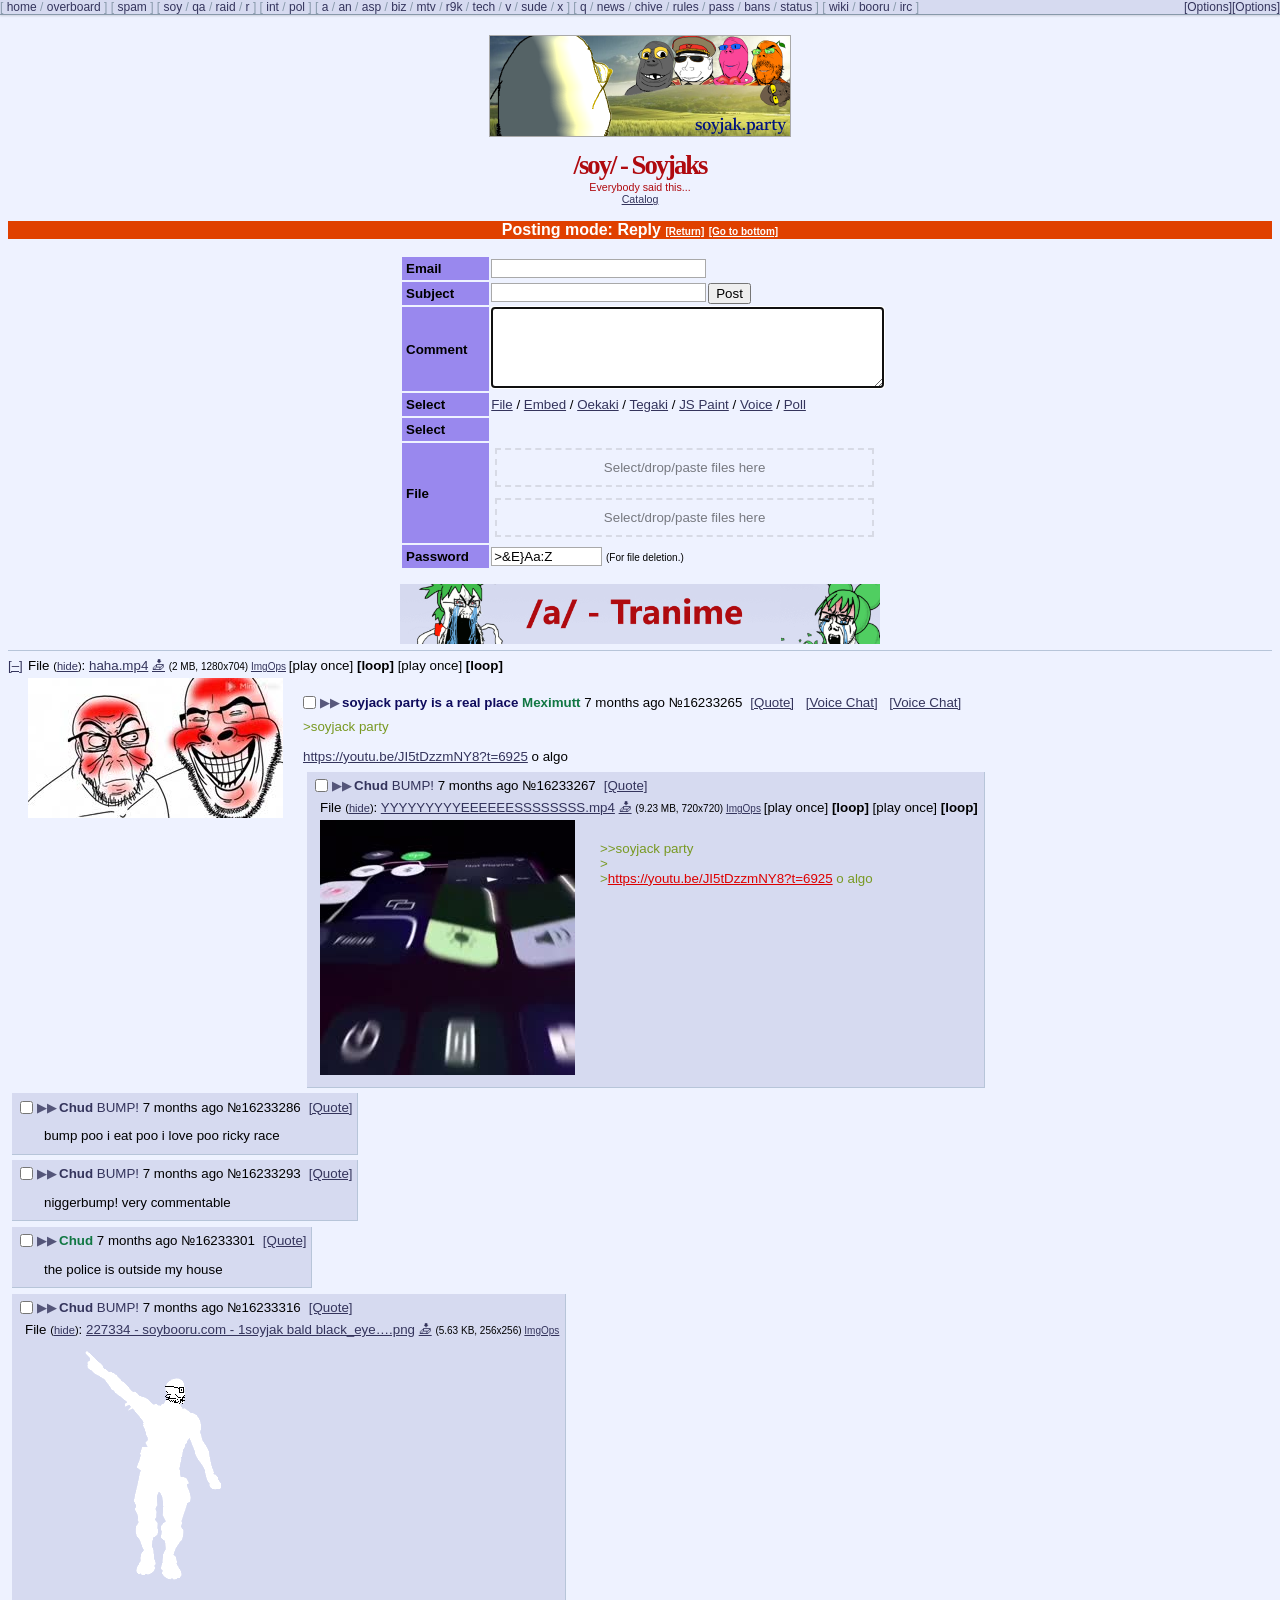
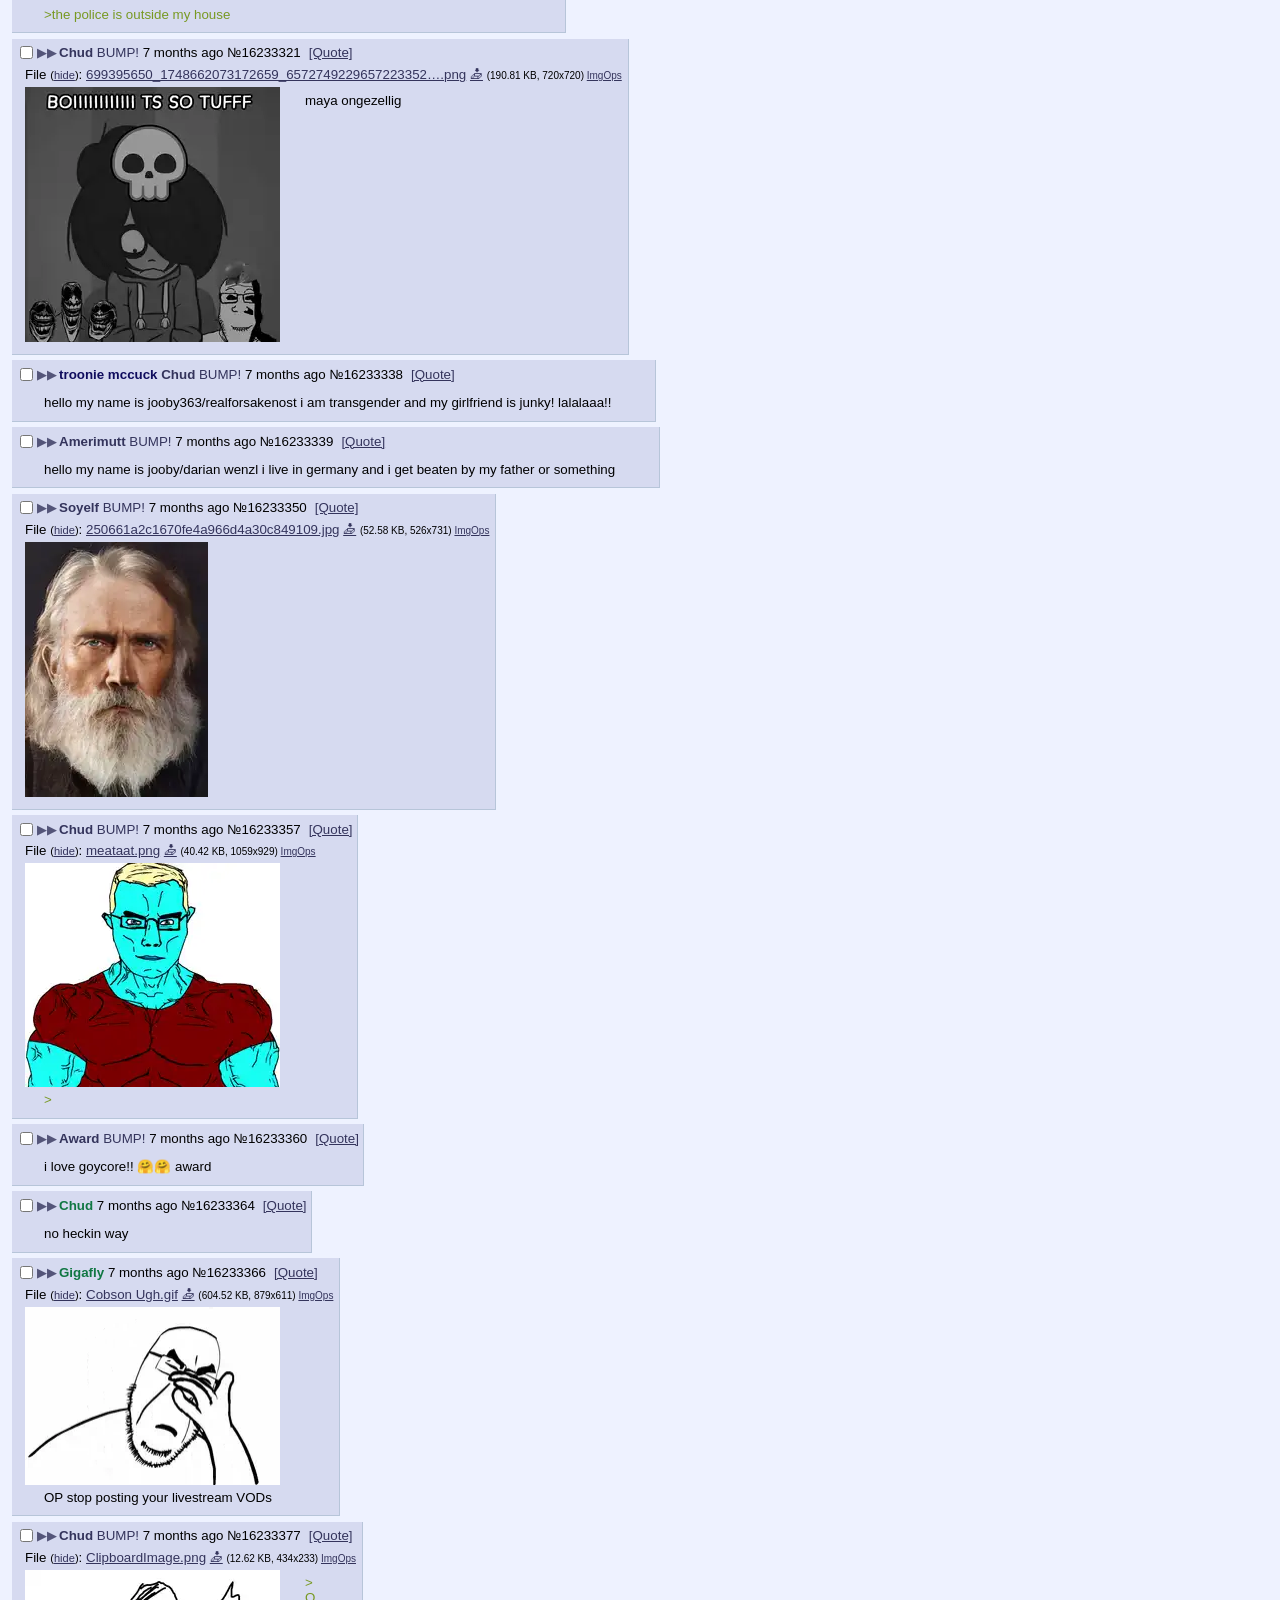
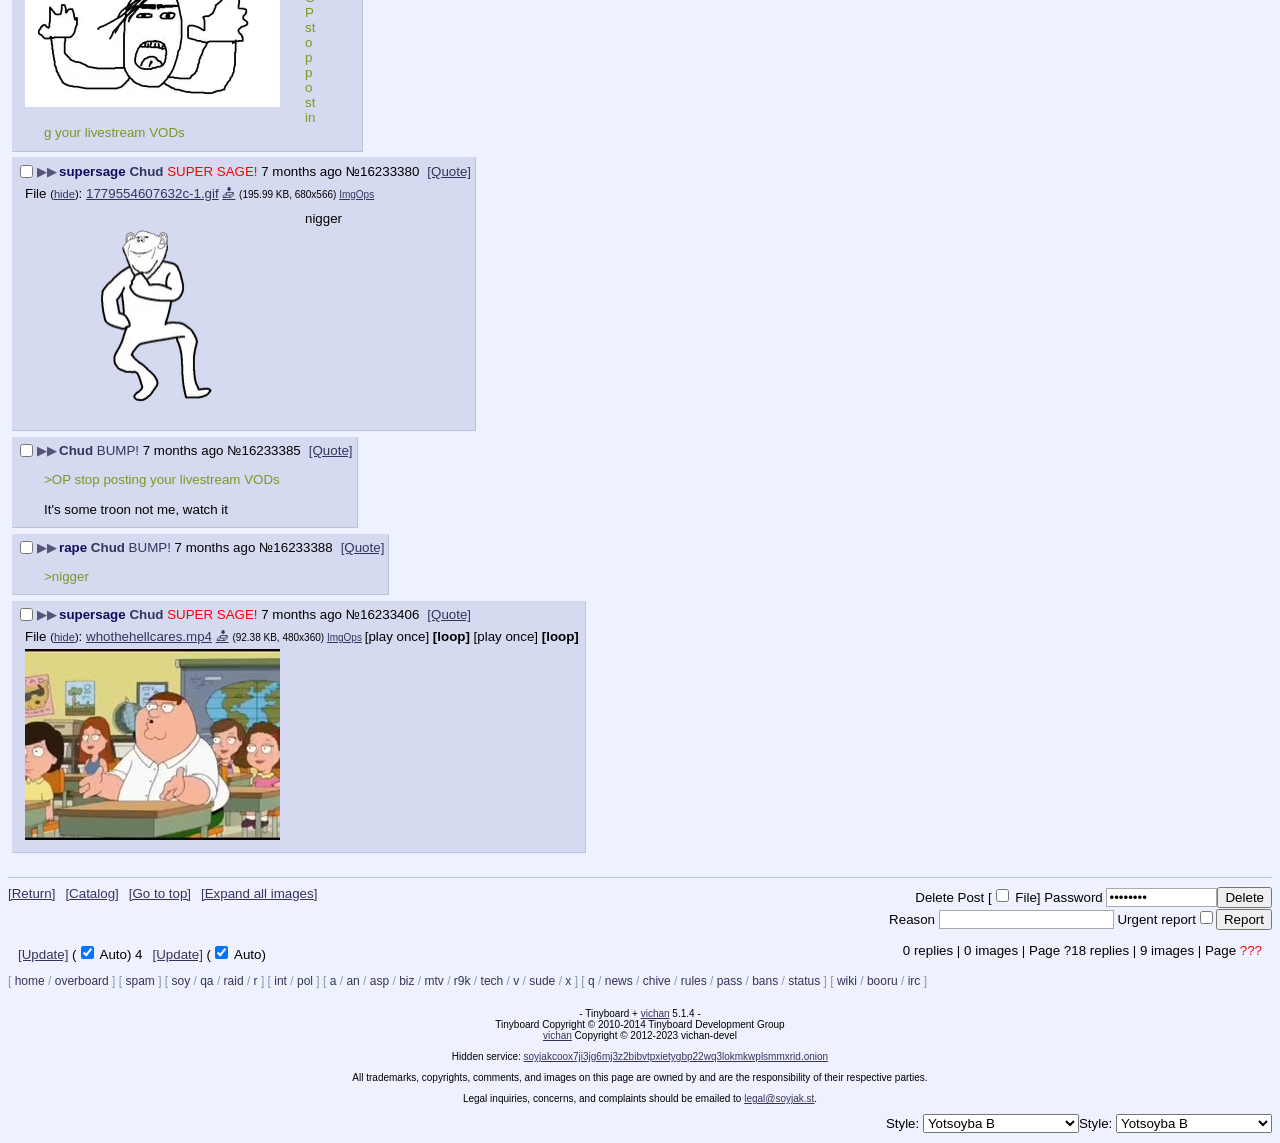
==== Archive/index.html @ fd576e30 "a" ====
<!DOCTYPE html>
<!-- saved from url=(0042)https://soyjak.st/soy/thread/16233265.html -->
<html class="desktop-style"><head><meta http-equiv="Content-Type" content="text/html; charset=UTF-8">        <script type="text/javascript" nonce="B13FF511DC4651B846CEDB57FAD24">          var active_page = "thread"    , board_name = "soy"    , thread_id = "16233265";</script><link rel="stylesheet" media="screen" href="./_soy_ - _soyjack partyhttps___youtu.be_JI5tDzzmNY8_t=6925 o algo_files/style.css"><link rel="shortcut icon" href="https://soyjak.st/favicon.ico?v2"><meta name="viewport" content="width=device-width, initial-scale=1, user-scalable=yes"><link rel="preload" href="https://soyjak.st/stylesheets/mint.css" as="style"><link rel="preload" href="https://soyjak.st/stylesheets/win7.css" as="style"><link rel="preload" href="https://soyjak.st/stylesheets/photon.css?v2" as="style"><link rel="preload" href="https://soyjak.st/stylesheets/spooky.css?v2" as="style"><link rel="preload" href="https://soyjak.st/stylesheets/yotsuba.css" as="style"><link rel="preload" href="https://soyjak.st/stylesheets/yotsoybatrue.css" as="style"><link rel="preload" href="https://soyjak.st/stylesheets/futaba+vichan.css" as="style"><link rel="preload" href="https://soyjak.st/stylesheets/burichan.css" as="style"><link rel="preload" href="https://soyjak.st/stylesheets/dark.css" as="style"><link rel="preload" href="https://soyjak.st/stylesheets/glow.css" as="style"><link rel="preload" href="https://soyjak.st/stylesheets/dark2.css" as="style"><link rel="preload" href="https://soyjak.st/stylesheets/mutt.css" as="style"><link rel="preload" href="https://soyjak.st/stylesheets/christmas4.css" as="style"><link rel="preload" href="https://soyjak.st/stylesheets/chadparty.css" as="style"><link rel="preload" href="https://soyjak.st/stylesheets/frootiger_aerthough.css" as="style"><link rel="preload" href="https://soyjak.st/stylesheets/pinacoalada.css" as="style"><link rel="preload" href="https://soyjak.st/stylesheets/histheme.css" as="style"><link rel="preload" href="https://soyjak.st/stylesheets/calm.css" as="style"><link rel="preload" href="https://soyjak.st/stylesheets/rage.css" as="style"><link rel="preload" href="https://soyjak.st/stylesheets/pinacoaladasunset.css" as="style"><link rel="preload" href="https://soyjak.st/stylesheets/independence.css" as="style"><link rel="preload" href="https://soyjak.st/stylesheets/skibidi.css" as="style"><link rel="preload" href="https://soyjak.st/stylesheets/froot.css" as="style"><link rel="preload" href="https://soyjak.st/stylesheets/thanos.css" as="style"><link rel="preload" href="https://soyjak.st/stylesheets/jarty.css" as="style"><link rel="preload" href="https://soyjak.st/stylesheets/soya.css?v1" as="style"><link rel="preload" href="https://soyjak.st/stylesheets/eater.css" as="style"><link rel="preload" href="https://soyjak.st/stylesheets/thanksgiving.css?v2" as="style"><link rel="preload" href="https://soyjak.st/stylesheets/christmas2.css" as="style"><link rel="preload" href="https://soyjak.st/stylesheets/kosher.css" as="style"><link rel="preload" href="https://soyjak.st/stylesheets/dem.css" as="style"><link rel="preload" href="https://soyjak.st/stylesheets/workaholic.css" as="style"><link rel="preload" href="https://soyjak.st/stylesheets/win95.css" as="style"><link rel="preload" href="https://soyjak.st/stylesheets/america.css" as="style"><link rel="preload" href="https://soyjak.st/stylesheets/solunar.css" as="style"><link rel="preload" href="https://soyjak.st/stylesheets/solunar/night.css" as="style"><link rel="preload" href="https://soyjak.st/stylesheets/solunar/day.css" as="style"><link rel="preload" href="https://soyjak.st/stylesheets/soylent.css" as="style"><link rel="preload" href="https://soyjak.st/stylesheets/trr.css" as="style"><link rel="preload" href="https://soyjak.st/stylesheets/newyear.css" as="style"><link rel="stylesheet" href="./_soy_ - _soyjack partyhttps___youtu.be_JI5tDzzmNY8_t=6925 o algo_files/font-awesome.min.css"><script type="text/javascript" nonce="B13FF511DC4651B846CEDB57FAD24">var configRoot="/";var inMod = false;var modRoot="/"+(inMod ? "mod.php?/" : "");</script><script type="text/javascript" src="./_soy_ - _soyjack partyhttps___youtu.be_JI5tDzzmNY8_t=6925 o algo_files/_main.js.download"></script><script type="text/javascript" src="./_soy_ - _soyjack partyhttps___youtu.be_JI5tDzzmNY8_t=6925 o algo_files/fix-storage.js.download"></script><script type="text/javascript" src="./_soy_ - _soyjack partyhttps___youtu.be_JI5tDzzmNY8_t=6925 o algo_files/jquery.min.js.download"></script><script type="text/javascript" src="./_soy_ - _soyjack partyhttps___youtu.be_JI5tDzzmNY8_t=6925 o algo_files/jquery-ui.min.js.download"></script><script type="text/javascript" src="./_soy_ - _soyjack partyhttps___youtu.be_JI5tDzzmNY8_t=6925 o algo_files/jquery.mixitup.min.js.download"></script><script type="text/javascript" src="./_soy_ - _soyjack partyhttps___youtu.be_JI5tDzzmNY8_t=6925 o algo_files/decrypt.js.download"></script><script type="text/javascript" src="./_soy_ - _soyjack partyhttps___youtu.be_JI5tDzzmNY8_t=6925 o algo_files/ruffle.js.download"></script><script type="text/javascript" src="./_soy_ - _soyjack partyhttps___youtu.be_JI5tDzzmNY8_t=6925 o algo_files/mobile-style.js.download"></script><script type="text/javascript" src="./_soy_ - _soyjack partyhttps___youtu.be_JI5tDzzmNY8_t=6925 o algo_files/strftime.min.js.download"></script><script type="text/javascript" src="./_soy_ - _soyjack partyhttps___youtu.be_JI5tDzzmNY8_t=6925 o algo_files/integrity.js.download"></script><script type="text/javascript" src="./_soy_ - _soyjack partyhttps___youtu.be_JI5tDzzmNY8_t=6925 o algo_files/instance.settings.js.download"></script><script type="text/javascript" src="./_soy_ - _soyjack partyhttps___youtu.be_JI5tDzzmNY8_t=6925 o algo_files/options.js.download"></script><script type="text/javascript" src="./_soy_ - _soyjack partyhttps___youtu.be_JI5tDzzmNY8_t=6925 o algo_files/general.js.download"></script><script type="text/javascript" src="./_soy_ - _soyjack partyhttps___youtu.be_JI5tDzzmNY8_t=6925 o algo_files/user-css.js.download"></script><script type="text/javascript" src="./_soy_ - _soyjack partyhttps___youtu.be_JI5tDzzmNY8_t=6925 o algo_files/post-menu.js.download"></script><script type="text/javascript" src="./_soy_ - _soyjack partyhttps___youtu.be_JI5tDzzmNY8_t=6925 o algo_files/hide-images.js.download"></script><script type="text/javascript" src="./_soy_ - _soyjack partyhttps___youtu.be_JI5tDzzmNY8_t=6925 o algo_files/nsfw-filter.js.download"></script><script type="text/javascript" src="./_soy_ - _soyjack partyhttps___youtu.be_JI5tDzzmNY8_t=6925 o algo_files/post-filter.js.download"></script><script type="text/javascript" src="./_soy_ - _soyjack partyhttps___youtu.be_JI5tDzzmNY8_t=6925 o algo_files/local-time.js.download"></script><script type="text/javascript" src="./_soy_ - _soyjack partyhttps___youtu.be_JI5tDzzmNY8_t=6925 o algo_files/style-select.js.download"></script><script type="text/javascript" src="./_soy_ - _soyjack partyhttps___youtu.be_JI5tDzzmNY8_t=6925 o algo_files/___ajax.js.download"></script><script type="text/javascript" src="./_soy_ - _soyjack partyhttps___youtu.be_JI5tDzzmNY8_t=6925 o algo_files/multi-image.js.download"></script><script type="text/javascript" src="./_soy_ - _soyjack partyhttps___youtu.be_JI5tDzzmNY8_t=6925 o algo_files/file-selector.js.download"></script><script type="text/javascript" src="./_soy_ - _soyjack partyhttps___youtu.be_JI5tDzzmNY8_t=6925 o algo_files/voice-integration.js.download"></script><script type="text/javascript" src="./_soy_ - _soyjack partyhttps___youtu.be_JI5tDzzmNY8_t=6925 o algo_files/poll-integration.js.download"></script><script type="text/javascript" src="./_soy_ - _soyjack partyhttps___youtu.be_JI5tDzzmNY8_t=6925 o algo_files/wPaint.min.js.download"></script><script type="text/javascript" src="./_soy_ - _soyjack partyhttps___youtu.be_JI5tDzzmNY8_t=6925 o algo_files/8ch.js.download"></script><script type="text/javascript" src="./_soy_ - _soyjack partyhttps___youtu.be_JI5tDzzmNY8_t=6925 o algo_files/wpaint.js.download"></script><script type="text/javascript" src="./_soy_ - _soyjack partyhttps___youtu.be_JI5tDzzmNY8_t=6925 o algo_files/_tegaki.js.download"></script><link class="wpaintcss" rel="stylesheet" href="./_soy_ - _soyjack partyhttps___youtu.be_JI5tDzzmNY8_t=6925 o algo_files/tegaki.css"><script type="text/javascript" src="./_soy_ - _soyjack partyhttps___youtu.be_JI5tDzzmNY8_t=6925 o algo_files/tegaki.js.download"></script><script type="text/javascript" src="./_soy_ - _soyjack partyhttps___youtu.be_JI5tDzzmNY8_t=6925 o algo_files/jspaint.js.download"></script><script type="text/javascript" src="./_soy_ - _soyjack partyhttps___youtu.be_JI5tDzzmNY8_t=6925 o algo_files/upload-selection.js.download"></script><script type="text/javascript" src="./_soy_ - _soyjack partyhttps___youtu.be_JI5tDzzmNY8_t=6925 o algo_files/quick-reply.js.download"></script><script type="text/javascript" src="./_soy_ - _soyjack partyhttps___youtu.be_JI5tDzzmNY8_t=6925 o algo_files/quote-selection.js.download"></script><script type="text/javascript" src="./_soy_ - _soyjack partyhttps___youtu.be_JI5tDzzmNY8_t=6925 o algo_files/strip-filenames.js.download"></script><script type="text/javascript" src="./_soy_ - _soyjack partyhttps___youtu.be_JI5tDzzmNY8_t=6925 o algo_files/expand.js.download"></script><script type="text/javascript" src="./_soy_ - _soyjack partyhttps___youtu.be_JI5tDzzmNY8_t=6925 o algo_files/post-hover.js.download"></script><script type="text/javascript" src="./_soy_ - _soyjack partyhttps___youtu.be_JI5tDzzmNY8_t=6925 o algo_files/show-backlinks.js.download"></script><script type="text/javascript" src="./_soy_ - _soyjack partyhttps___youtu.be_JI5tDzzmNY8_t=6925 o algo_files/__show-own-posts.js.download"></script><script type="text/javascript" src="./_soy_ - _soyjack partyhttps___youtu.be_JI5tDzzmNY8_t=6925 o algo_files/ajax-post-controls.js.download"></script><script type="text/javascript" src="./_soy_ - _soyjack partyhttps___youtu.be_JI5tDzzmNY8_t=6925 o algo_files/___quick-post-controls.js.download"></script><script type="text/javascript" src="./_soy_ - _soyjack partyhttps___youtu.be_JI5tDzzmNY8_t=6925 o algo_files/auto-reload.js.download"></script><script type="text/javascript" src="./_soy_ - _soyjack partyhttps___youtu.be_JI5tDzzmNY8_t=6925 o algo_files/thread-stats.js.download"></script><script type="text/javascript" src="./_soy_ - _soyjack partyhttps___youtu.be_JI5tDzzmNY8_t=6925 o algo_files/youtube.js.download"></script><script type="text/javascript" src="./_soy_ - _soyjack partyhttps___youtu.be_JI5tDzzmNY8_t=6925 o algo_files/inline-expanding.js.download"></script><script type="text/javascript" src="./_soy_ - _soyjack partyhttps___youtu.be_JI5tDzzmNY8_t=6925 o algo_files/expand-swf.js.download"></script><script type="text/javascript" src="./_soy_ - _soyjack partyhttps___youtu.be_JI5tDzzmNY8_t=6925 o algo_files/image-hover.js.download"></script><script type="text/javascript" src="./_soy_ - _soyjack partyhttps___youtu.be_JI5tDzzmNY8_t=6925 o algo_files/webm-settings.js.download"></script><script type="text/javascript" src="./_soy_ - _soyjack partyhttps___youtu.be_JI5tDzzmNY8_t=6925 o algo_files/_expand-video.js.download"></script><script type="text/javascript" src="./_soy_ - _soyjack partyhttps___youtu.be_JI5tDzzmNY8_t=6925 o algo_files/expand-all-images.js.download"></script><script type="text/javascript" src="./_soy_ - _soyjack partyhttps___youtu.be_JI5tDzzmNY8_t=6925 o algo_files/doquote.js.download"></script><script type="text/javascript" src="./_soy_ - _soyjack partyhttps___youtu.be_JI5tDzzmNY8_t=6925 o algo_files/voice_button.js.download"></script><script type="text/javascript" src="./_soy_ - _soyjack partyhttps___youtu.be_JI5tDzzmNY8_t=6925 o algo_files/archive-buttons.js.download"></script><script type="text/javascript" src="./_soy_ - _soyjack partyhttps___youtu.be_JI5tDzzmNY8_t=6925 o algo_files/buttons.js.download"></script><script type="text/javascript" src="./_soy_ - _soyjack partyhttps___youtu.be_JI5tDzzmNY8_t=6925 o algo_files/id_highlighter.js.download"></script><script type="text/javascript" src="./_soy_ - _soyjack partyhttps___youtu.be_JI5tDzzmNY8_t=6925 o algo_files/infinite-scroll.js.download"></script><script type="text/javascript" src="./_soy_ - _soyjack partyhttps___youtu.be_JI5tDzzmNY8_t=6925 o algo_files/rotate-banners.js.download"></script><script type="text/javascript" src="./_soy_ - _soyjack partyhttps___youtu.be_JI5tDzzmNY8_t=6925 o algo_files/theme-effects.js.download"></script><script type="text/javascript" src="./_soy_ - _soyjack partyhttps___youtu.be_JI5tDzzmNY8_t=6925 o algo_files/load_service_worker.js.download"></script><style>.toastify{padding:12px 20px;color:#fff;display:inline-block;box-shadow:0 3px 6px -1px rgba(0,0,0,.12),0 10px 36px -4px rgba(77,96,232,.3);background:-webkit-linear-gradient(315deg,#73a5ff,#5477f5);background:linear-gradient(135deg,#73a5ff,#5477f5);position:fixed;opacity:0;transition:all .4s cubic-bezier(.215, .61, .355, 1);border-radius:2px;cursor:pointer;text-decoration:none;max-width:calc(50% - 20px);z-index:2147483647}.toastify.on{opacity:1}.toast-close{background:0 0;border:0;color:#fff;cursor:pointer;font-family:inherit;font-size:1em;opacity:.4;padding:0 5px}.toastify-right{right:15px}.toastify-left{left:15px}.toastify-top{top:-150px}.toastify-bottom{bottom:-150px}.toastify-rounded{border-radius:25px}.toastify-avatar{width:1.5em;height:1.5em;margin:-7px 5px;border-radius:2px}.toastify-center{margin-left:auto;margin-right:auto;left:0;right:0;max-width:fit-content;max-width:-moz-fit-content}@media only screen and (max-width:360px){.toastify-left,.toastify-right{margin-left:auto;margin-right:auto;left:0;right:0;max-width:fit-content}}</style><meta name="description" content="/soy/ - Soyjaks - &gt;soyjack partyhttps://youtu.be/JI5tDzzmNY8?t=6925 o algo"><meta name="twitter:card" value="summary"><meta property="og:title" content="&gt;soyjack partyhttps://youtu.be/JI5tDzzmNY8?t=6925 o algo"><meta property="og:type" content="article"><meta property="og:url" content="https://soyjak.st/soy/thread/16233265.html"><meta property="og:site_name" content="soyjak.party"><meta property="og:image" content="https://soyjak.st/soy/thumb/1779555938705c.jpg"><meta property="og:description" content="&gt;soyjack partyhttps://youtu.be/JI5tDzzmNY8?t=6925 o algo"><title>/soy/ - &gt;soyjack partyhttps://youtu.be/JI5tDzzmNY8?t=6925 o algo</title><style class="generated-css">
/*** Generated by post-menu ***/
.post-menu {position: absolute; font-size: 12px; line-height: 1.3em;}
.post-menu ul {
    background-color: rgb(183, 197, 217); border: 1px solid #666;
    list-style: none; padding: 0; margin: 0; white-space: nowrap;
}
.post-menu .post-submenu{white-space: normal; width: 90px;}.post-menu .post-submenu>ul{white-space: nowrap; width: auto;}.post-menu li {cursor: pointer; position: relative; padding: 4px 4px; vertical-align: middle;}
.post-menu li:hover {background-color: rgb(238, 242, 255);}
.post-menu ul ul {display: none; position: absolute;}
.post-menu li:hover>ul {display: block; left: 100%; margin-top: -3px;}
.post-menu-arrow {float: right; margin-left: 10px;}
.post-menu.hidden, .post-menu .hidden {display: none;}
.post-btn {transition: transform 0.1s; width: 15px; text-align: center; font-size: 10pt; opacity: 0.8; text-decoration: none; margin: -6px 0px 0px -5px !important; display: inline-block;}
.post-btn:hover {opacity: 1;}
.post-btn-open {transform: rotate(90deg);}

/*** Generated by post-filter ***/
#filter-control input[type=text] {width: 130px;}#filter-control input[type=checkbox] {vertical-align: middle;}#filter-control #clear {float: right;}
#filter-container {margin-top: 20px; border: 1px solid; height: 270px; overflow: auto;}
#filter-list {width: 100%; border-collapse: collapse;}
#filter-list th {text-align: center; height: 20px; font-size: 14px; border-bottom: 1px solid;}
#filter-list th:nth-child(1) {text-align: center; width: 70px;}
#filter-list th:nth-child(2) {text-align: left;}
#filter-list th:nth-child(3) {text-align: center; width: 58px;}
#filter-list tr:not(#header) {height: 22px;}
#filter-list tr:nth-child(even) {background-color:rgba(255, 255, 255, 0.5);}
#filter-list td:nth-child(1) {text-align: center; width: 70px;}
#filter-list td:nth-child(3) {text-align: center; width: 58px;}
#confirm {text-align: right; margin-bottom: -18px; padding-top: 2px; font-size: 14px; color: #FF0000;}</style><style type="text/css"> img.hidden{ opacity: 0.1; background: grey; border: 1px solid #000; } </style><style id="expand-fit-height-style">.full-image { max-height: 973px; }</style><style type="text/css" id="quick-reply-css">		#quick-reply {			position: fixed;			right: 5%;			top: 5%;			float: right;			display: block;			padding: 0 0 0 0;			width: 300px;			z-index: 100;		}		#quick-reply table {			border-collapse: collapse;			background: rgb(214, 218, 240);			border-style: none solid solid none;			border-width: 0px 1px 1px 0px;			border-color: rgb(183, 197, 217);			margin: 0;			width: 100%;		}		#quick-reply tr td:nth-child(2) {			white-space: nowrap;			text-align: right;			padding-right: 4px;		}		#quick-reply tr td:nth-child(2) input[type="submit"] {			width: 100%;		}		#quick-reply th, #quick-reply td {			margin: 0;			padding: 0;		}		#quick-reply th {			text-align: center;			padding: 2px 0;			border: 1px solid #222;		}		#quick-reply th .handle {			float: left;			width: 100%;			display: inline-block;		}		#quick-reply th .close-btn {			float: right;			padding: 0 5px;		}		#quick-reply input[type="text"], #quick-reply select {			width: 100%;			padding: 2px;			font-size: 10pt;			box-sizing: border-box;			-webkit-box-sizing:border-box;			-moz-box-sizing: border-box;		}		#quick-reply textarea {			width: 100%;			min-width: 100%;			box-sizing: border-box;			-webkit-box-sizing:border-box;			-moz-box-sizing: border-box;			font-size: 10pt;			resize: vertical horizontal;		}		#quick-reply input, #quick-reply select, #quick-reply textarea {			margin: 0 0 1px 0;		}		#quick-reply input[type="file"] {			padding: 5px 2px;		}		#quick-reply .nonsense {			display: none;		}		#quick-reply td.submit {			width: 1%;		}		#quick-reply td.recaptcha {			text-align: center;			padding: 0 0 1px 0;		}		#quick-reply td.recaptcha span {			display: inline-block;			width: 100%;			background: white;			border: 1px solid #ccc;			cursor: pointer;		}		#quick-reply td.recaptcha-response {			padding: 0 0 1px 0;		}		@media screen and (max-width: 400px) {			#quick-reply {				display: none !important;			}		}		</style></head><body class="8chan vichan is-not-moderator active-thread" data-stylesheet="default"><div class="boardlist"><span class="sub" data-description="0">[ <a href="https://soyjak.st/">home</a> / <a href="https://soyjak.st/o">overboard</a> ]</span>  <span class="sub" data-description="1">[ <a href="https://soyjak.st/spam/index.html" title="spam">spam</a> ]</span>  <span class="sub" data-description="2">[ <a href="https://soyjak.st/soy/index.html" title="Soyjaks">soy</a> / <a href="https://soyjak.st/qa/index.html" title="Question &amp; Answer">qa</a> / <a href="https://soyjak.st/raid/index.html" title="Raid: SHADOW LEGENDS">raid</a> / <a href="https://soyjak.st/r/index.html" title="Requests &amp; Soy Art">r</a> ]</span>  <span class="sub" data-description="3">[ <a href="https://soyjak.st/int/index.html" title="International">int</a> / <a href="https://soyjak.st/pol/index.html" title="International /Pol/itics &amp; /Bant/er">pol</a> ]</span>  <span class="sub" data-description="4">[ <a href="https://soyjak.st/a/index.html" title="Aryanime">a</a> / <a href="https://soyjak.st/an/index.html" title="Animals &amp; Nature">an</a> / <a href="https://soyjak.st/asp/index.html" title="All Sports">asp</a> / <a href="https://soyjak.st/biz/index.html" title="Business Inquiries">biz</a> / <a href="https://soyjak.st/mtv/index.html" title="Media and Interests">mtv</a> / <a href="https://soyjak.st/r9k/index.html" title="ROBOT9999">r9k</a> / <a href="https://soyjak.st/tech/index.html" title="Soyence and Technology">tech</a> / <a href="https://soyjak.st/v/index.html" title="Vidya Games">v</a> / <a href="https://soyjak.st/sude/index.html" title="Soychan 2004">sude</a> / <a href="https://soyjak.st/x/index.html" title="Paranormal/Schizo">x</a> ]</span>  <span class="sub" data-description="5">[ <a href="https://soyjak.st/q/index.html" title="Soyjak Party Meta">q</a> / <a href="https://soyjak.st/news/index.html" title="Soy News">news</a> / <a href="https://soyjak.st/chive/index.html" title="Archive">chive</a> / <a href="https://soyjak.st/rules.html">rules</a> / <a href="https://soyjak.st/pass.php">pass</a> / <a href="https://soyjak.st/bans.php">bans</a> / <a href="https://status.soyjak.st/">status</a> ]</span>  <span class="sub" data-description="6">[ <a href="https://soyjakwiki.org/">wiki</a> / <a href="https://soybooru.com/">booru</a> / <a href="https://webirc.soyjak.st/">irc</a> ]</span><a href="javascript:void(0)" title="Options" style="float: right;">[Options]</a></div><br><script type="text/javascript" nonce="B13FF511DC4651B846CEDB57FAD24">if (typeof do_boardlist != 'undefined') do_boardlist();</script><a name="top"></a><img class="board_image" src="./_soy_ - _soyjack partyhttps___youtu.be_JI5tDzzmNY8_t=6925 o algo_files/b.php" style="max-width:300px" width="300" height="100" alt="A banner for soyjak.party"><header><h1>/soy/ - Soyjaks</h1><div class="subtitle">Everybody said this...<br><a href="https://soyjak.st/soy/catalog.html">Catalog</a></div></header><div class="banner">Posting mode: Reply <a class="unimportant" href="https://soyjak.st/soy/index.html">[Return]</a> <a class="unimportant" href="https://soyjak.st/soy/thread/16233265.html#bottom">[Go to bottom]</a></div><form name="post" enctype="multipart/form-data" action="https://soyjak.st/post.php" method="post"><input type="hidden" name="thread" value="16233265"><input type="hidden" name="board" value="soy"><table><tbody><tr><th>Email</th><td><input type="text" name="email" size="25" maxlength="40" autocomplete="off"></td></tr><tr><th>Subject</th><td><input style="float:left;" type="text" name="subject" size="25" maxlength="100" autocomplete="off"><input accesskey="s" style="margin-left:2px;" type="submit" name="post" value="Post"></td></tr><tr><th>Comment</th><td><textarea name="body" id="body" rows="5" cols="35" autofocus=""></textarea></td></tr><tr class="mccaptcha-container" hidden=""><th>Verification</th><td><div class="captcha-div" style="display: none;"><img width="350" height="390" id="captcha_image"><p style="margin:0;">Please type the name of the object/variant:</p><input class="captcha_text" type="text" name="captcha_text" size="32" maxlength="20" autocomplete="off" style="margin:0;"><input type="hidden" name="x" id="captcha_x"><input type="hidden" name="y" id="captcha_y"><input type="hidden" name="guid" id="captcha_guid"></div><button type="button" onclick="showCaptchas()" id="show-captcha-button">Show Captcha</button><button type="button" onclick="newCaptcha()" id="new-captcha-button">Get New Captcha</button></td></tr><script async="" src="./_soy_ - _soyjack partyhttps___youtu.be_JI5tDzzmNY8_t=6925 o algo_files/load-captcha.js.download"></script><tr><th>Select</th><td id="upload_selection"><a href="javascript:void(0)" onclick="enable_file(); return false;">File</a> / <a href="javascript:void(0)" onclick="enable_embed(); return false;">Embed</a> / <a href="javascript:void(0)" onclick="enable_oekaki(); return false;">Oekaki</a> / <a href="javascript:void(0)" onclick="enable_tegaki(); return false;">Tegaki</a> / <a href="javascript:void(0)" onclick="enable_jspaint(); return false;">JS Paint</a> / <a href="javascript:void(0)" onclick="enable_voice(); return false;">Voice</a> / <a href="javascript:void(0)" onclick="enable_poll(); return false;">Poll</a></td></tr><tr id="upload" style=""><th>File</th><td><div class="dropzone-wrap" style="user-select: none;"><div class="dropzone" tabindex="0"><div class="file-hint">Select/drop/paste files here</div><div class="file-thumbs"></div></div></div><script type="text/javascript" nonce="B13FF511DC4651B846CEDB57FAD24">if (typeof init_file_selector !== 'undefined') init_file_selector(4);</script></td></tr><tr id="upload_embed" style="display: none;"><th>Embed</th><td><input type="text" name="embed" value="" size="30" maxlength="120" autocomplete="off"></td></tr><tr id="upload_voice" style="display: none;"><th>Voice</th><td></td></tr><tr id="upload_poll" style="display: none;"><th>Poll</th><td></td></tr><tr><th>Password</th><td><input type="text" name="password" value="" size="12" maxlength="18" autocomplete="new-password"> <span class="unimportant">(For file deletion.)</span></td></tr></tbody></table><input type="hidden" name="hash" value=""></form><script src="./_soy_ - _soyjack partyhttps___youtu.be_JI5tDzzmNY8_t=6925 o algo_files/postform.js.download"></script><iframe src="./_soy_ - _soyjack partyhttps___youtu.be_JI5tDzzmNY8_t=6925 o algo_files/challenge.html" style="width: 0; height: 0; border: 0; border: none; position: absolute;" data-ruffle-polyfilled=""></iframe><!--<hr><style>#adContainer img {max-width: 100%;max-height: 150px;display: block; margin: 0 auto;}</style><script>document.addEventListener("DOMContentLoaded", function() {fetch('//soyjak.party/bannerssa.php').then(response => {const link = response.headers.get('X-Ad-Link');return response.blob().then(blob => {return {imageBlob: blob,link: link};});}).then(data => {const blobUrl = URL.createObjectURL(data.imageBlob);const container = document.getElementById('adContainer');const img = document.createElement('img');img.src = blobUrl;img.alt = "Ad Image";const anchor = document.createElement('a');anchor.href = data.link;anchor.appendChild(img);container.appendChild(anchor);}).catch(error => console.error('Error fetching ad:', error));});</script><hr><center><div id="adContainer"></div></center>--><iframe class="board-ad" allow="cross-origin-isolated" src="./_soy_ - _soyjack partyhttps___youtu.be_JI5tDzzmNY8_t=6925 o algo_files/b3.html" marginwidth="0" marginheight="0" frameborder="0" style="width:480px;height:60px;max-width:100%;display:block;margin:auto;" title="Board Banner" data-ruffle-polyfilled=""></iframe><hr><form name="postcontrols" action="https://soyjak.st/post.php" method="post"><input type="hidden" name="board" value="soy"><div class="thread" id="thread_16233265" data-board="soy"><a class="hide-thread-link" style="float:left;margin-right:5px" href="javascript:void(0)">[–]</a><a id="16233265" class="post_anchor"></a>    <div class="files">            <div class="file"><p class="fileinfo"><span>File <small>(<a class="hide-image-link" href="javascript:void(0)">hide</a>)</small>: </span><a href="https://soyjak.st/soy/src/1779555938705c.mp4">haha.mp4</a> <a class="filename-download-link" href="https://soyjak.st/soy/src/1779555938705c.mp4" download="haha.mp4" title="Download with original filename">📥︎</a> <span class="unimportant">(2 MB, 1280x704) <span hidden="" class="filehash">c568f686075f2d841d022939630f41da</span><span hidden="" class="nsfw-prob">0.008</span><span class="image_id"><a href="http://imgops.com/https://soyjak.st/soy/src/1779555938705c.mp4" target="_blank">ImgOps</a> </span></span> <span style="white-space: nowrap;">[play once]</span> <span style="font-weight: bold; white-space: nowrap;">[loop]</span></p><a href="https://soyjak.st/player.php?v=/soy/src/1779555938705c.mp4&amp;t=haha.mp4&amp;loop=1&amp;" target="_blank" class="file"><img loading="lazy" class="post-image" src="./_soy_ - _soyjack partyhttps___youtu.be_JI5tDzzmNY8_t=6925 o algo_files/1779555938705c.jpg" style="width:255px;height:140px" alt=""></a></div>    </div>    <div class="post op" id="op_16233265"><p class="intro"><input type="checkbox" class="delete" name="delete_16233265" id="delete_16233265"><a href="https://soyjak.st/soy/thread/16233265.html#" class="post-btn" title="Post menu">▶</a><label for="delete_16233265"><span class="subject">soyjack party is a real place</span> <span class="name">Meximutt</span>  <time datetime="2026-05-23T17:05:39Z" data-local="true" title="05/23/26 (Sat) 19:05:39">1 hour ago</time></label>&nbsp;<a class="post_no" id="post_no_16233265" onclick="highlightReply(16233265)" href="https://soyjak.st/soy/thread/16233265.html#16233265">№</a><a class="post_no" onclick="citeReply(16233265)" href="https://soyjak.st/soy/thread/16233265.html#q16233265">16233265</a><a class="post_quote" href="javascript:void(0);" onclick="doQuote(this);">[Quote]</a> <span id="voice-channel"><a id="subscribe-button" href="javascript:void(0);">[Voice Chat]</a></span></p><div class="body"><span class="quote">&gt;soyjack party</span><br><br><a href="https://youtu.be/JI5tDzzmNY8?t=6925" rel="nofollow noreferrer" target="_blank">https://youtu.be/JI5tDzzmNY8?t=6925</a> o algo</div></div><div class="post reply" id="reply_16233267"><p class="intro"><a id="16233267" class="post_anchor"></a><input type="checkbox" class="delete" name="delete_16233267" id="delete_16233267"><a href="https://soyjak.st/soy/thread/16233265.html#" class="post-btn" title="Post menu">▶</a><label for="delete_16233267"><a class="email" href="mailto:bump"><span class="name">Chud</span></a>  <time datetime="2026-05-23T17:06:37Z" data-local="true" title="05/23/26 (Sat) 19:06:37">1 hour ago</time></label>&nbsp;<a class="post_no" id="post_no_16233267" onclick="highlightReply(16233267)" href="https://soyjak.st/soy/thread/16233265.html#16233267">№</a><a class="post_no" onclick="citeReply(16233267)" href="https://soyjak.st/soy/thread/16233265.html#q16233267">16233267</a><a class="post_quote" href="javascript:void(0);" onclick="doQuote(this);">[Quote]</a></p>        <div class="files">            <div class="file"><p class="fileinfo"><span>File <small>(<a class="hide-image-link" href="javascript:void(0)">hide</a>)</small>: </span><a href="https://soyjak.st/soy/src/1779555994960s.mp4">YYYYYYYYYEEEEEESSSSSSSS.mp4</a> <a class="filename-download-link" href="https://soyjak.st/soy/src/1779555994960s.mp4" download="YYYYYYYYYEEEEEESSSSSSSS.mp4" title="Download with original filename">📥︎</a> <span class="unimportant">(9.23 MB, 720x720) <span hidden="" class="filehash">20881d9487a37926ee23279fea1887e0</span><span hidden="" class="nsfw-prob">0.001</span><span class="image_id"><a href="http://imgops.com/https://soyjak.st/soy/src/1779555994960s.mp4" target="_blank">ImgOps</a> </span></span> <span style="white-space: nowrap;">[play once]</span> <span style="font-weight: bold; white-space: nowrap;">[loop]</span></p><a href="https://soyjak.st/player.php?v=/soy/src/1779555994960s.mp4&amp;t=YYYYYYYYYEEEEEESSSSSSSS.mp4&amp;loop=1&amp;" target="_blank" class="file"><img loading="lazy" class="post-image" src="./_soy_ - _soyjack partyhttps___youtu.be_JI5tDzzmNY8_t=6925 o algo_files/1779555994960s.jpg" style="width:255px;height:255px" alt=""></a></div>    </div>         <div class="body"><span class="quote">&gt;&gt;soyjack party</span><br><span class="quote">&gt;</span><br><span class="quote">&gt;<a href="https://youtu.be/JI5tDzzmNY8?t=6925" rel="nofollow noreferrer" target="_blank">https://youtu.be/JI5tDzzmNY8?t=6925</a> o algo</span></div></div><br><div class="post reply" id="reply_16233286"><p class="intro"><a id="16233286" class="post_anchor"></a><input type="checkbox" class="delete" name="delete_16233286" id="delete_16233286"><a href="https://soyjak.st/soy/thread/16233265.html#" class="post-btn" title="Post menu">▶</a><label for="delete_16233286"><a class="email" href="mailto:bump"><span class="name">Chud</span></a>  <time datetime="2026-05-23T17:09:07Z" data-local="true" title="05/23/26 (Sat) 19:09:07">1 hour ago</time></label>&nbsp;<a class="post_no" id="post_no_16233286" onclick="highlightReply(16233286)" href="https://soyjak.st/soy/thread/16233265.html#16233286">№</a><a class="post_no" onclick="citeReply(16233286)" href="https://soyjak.st/soy/thread/16233265.html#q16233286">16233286</a><a class="post_quote" href="javascript:void(0);" onclick="doQuote(this);">[Quote]</a></p>        <div class="files">    </div>         <div class="body">bump poo i eat poo i love poo ricky race</div></div><br><div class="post reply" id="reply_16233293"><p class="intro"><a id="16233293" class="post_anchor"></a><input type="checkbox" class="delete" name="delete_16233293" id="delete_16233293"><a href="https://soyjak.st/soy/thread/16233265.html#" class="post-btn" title="Post menu">▶</a><label for="delete_16233293"><a class="email" href="mailto:bump"><span class="name">Chud</span></a>  <time datetime="2026-05-23T17:10:50Z" data-local="true" title="05/23/26 (Sat) 19:10:50">1 hour ago</time></label>&nbsp;<a class="post_no" id="post_no_16233293" onclick="highlightReply(16233293)" href="https://soyjak.st/soy/thread/16233265.html#16233293">№</a><a class="post_no" onclick="citeReply(16233293)" href="https://soyjak.st/soy/thread/16233265.html#q16233293">16233293</a><a class="post_quote" href="javascript:void(0);" onclick="doQuote(this);">[Quote]</a></p>        <div class="files">    </div>         <div class="body">niggerbump! very commentable</div></div><br><div class="post reply" id="reply_16233301"><p class="intro"><a id="16233301" class="post_anchor"></a><input type="checkbox" class="delete" name="delete_16233301" id="delete_16233301"><a href="https://soyjak.st/soy/thread/16233265.html#" class="post-btn" title="Post menu">▶</a><label for="delete_16233301"><span class="name">Chud</span>  <time datetime="2026-05-23T17:11:22Z" data-local="true" title="05/23/26 (Sat) 19:11:22">1 hour ago</time></label>&nbsp;<a class="post_no" id="post_no_16233301" onclick="highlightReply(16233301)" href="https://soyjak.st/soy/thread/16233265.html#16233301">№</a><a class="post_no" onclick="citeReply(16233301)" href="https://soyjak.st/soy/thread/16233265.html#q16233301">16233301</a><a class="post_quote" href="javascript:void(0);" onclick="doQuote(this);">[Quote]</a></p>        <div class="files">    </div>         <div class="body">the police is outside my house</div></div><br class="clear"><div class="post reply" id="reply_16233316"><p class="intro"><a id="16233316" class="post_anchor"></a><input type="checkbox" class="delete" name="delete_16233316" id="delete_16233316"><a href="https://soyjak.st/soy/thread/16233265.html#" class="post-btn" title="Post menu">▶</a><label for="delete_16233316"><a class="email" href="mailto:bump"><span class="name">Chud</span></a>  <time datetime="2026-05-23T17:12:41Z" data-local="true" title="05/23/26 (Sat) 19:12:41">1 hour ago</time></label>&nbsp;<a class="post_no" id="post_no_16233316" onclick="highlightReply(16233316)" href="https://soyjak.st/soy/thread/16233265.html#16233316">№</a><a class="post_no" onclick="citeReply(16233316)" href="https://soyjak.st/soy/thread/16233265.html#q16233316">16233316</a><a class="post_quote" href="javascript:void(0);" onclick="doQuote(this);">[Quote]</a></p>        <div class="files">            <div class="file"><p class="fileinfo"><span>File <small>(<a class="hide-image-link" href="javascript:void(0)">hide</a>)</small>: </span><a href="./_soy_ - _soyjack partyhttps___youtu.be_JI5tDzzmNY8_t=6925 o algo_files/1779556361094o.png" title="227334 - soybooru.com - 1soyjak bald black_eyes fortnite fortnite_dance front_view full_body glasses looking_to_the_right open_eyes open_mouth skinny smeeze smeezeson stubble surprised transparent_background uncolored_skin.png">227334 - soybooru.com - 1soyjak bald black_eye….png</a> <a class="filename-download-link" href="./_soy_ - _soyjack partyhttps___youtu.be_JI5tDzzmNY8_t=6925 o algo_files/1779556361094o.png" download="227334 - soybooru.com - 1soyjak bald black_eyes fortnite fortnite_dance front_view full_body glasses looking_to_the_right open_eyes open_mouth skinny smeeze smeezeson stubble surprised transparent_background uncolored_skin.png" title="Download with original filename">📥︎</a> <span class="unimportant">(5.63 KB, 256x256) <span hidden="" class="filehash">c3ff97b2785c523f5d4af49cc684b834</span><span hidden="" class="nsfw-prob">0.29</span><span class="image_id"><a href="http://imgops.com/https://soyjak.st/soy/src/1779556361094o.png" target="_blank">ImgOps</a> </span></span></p><a href="./_soy_ - _soyjack partyhttps___youtu.be_JI5tDzzmNY8_t=6925 o algo_files/1779556361094o.png" target="_blank"><img loading="lazy" class="post-image" src="./_soy_ - _soyjack partyhttps___youtu.be_JI5tDzzmNY8_t=6925 o algo_files/1779556361094o.webp" style="width: 255px; height: 255px; opacity: 0.4; display: none;" alt=""><img class="full-image" alt="Fullsized image" src="./_soy_ - _soyjack partyhttps___youtu.be_JI5tDzzmNY8_t=6925 o algo_files/1779556361094o.png" style=""></a></div>    </div>         <div class="body"><span class="quote">&gt;the police is outside my house</span></div></div><br class="clear"><div class="post reply" id="reply_16233321"><p class="intro"><a id="16233321" class="post_anchor"></a><input type="checkbox" class="delete" name="delete_16233321" id="delete_16233321"><a href="https://soyjak.st/soy/thread/16233265.html#" class="post-btn" title="Post menu">▶</a><label for="delete_16233321"><a class="email" href="mailto:bump"><span class="name">Chud</span></a>  <time datetime="2026-05-23T17:13:26Z" data-local="true" title="05/23/26 (Sat) 19:13:26">1 hour ago</time></label>&nbsp;<a class="post_no" id="post_no_16233321" onclick="highlightReply(16233321)" href="https://soyjak.st/soy/thread/16233265.html#16233321">№</a><a class="post_no" onclick="citeReply(16233321)" href="https://soyjak.st/soy/thread/16233265.html#q16233321">16233321</a><a class="post_quote" href="javascript:void(0);" onclick="doQuote(this);">[Quote]</a></p>        <div class="files">            <div class="file"><p class="fileinfo"><span>File <small>(<a class="hide-image-link" href="javascript:void(0)">hide</a>)</small>: </span><a href="https://soyjak.st/soy/src/1779556405490k.png" title="699395650_1748662073172659_6572749229657223352_n.png">699395650_1748662073172659_6572749229657223352….png</a> <a class="filename-download-link" href="https://soyjak.st/soy/src/1779556405490k.png" download="699395650_1748662073172659_6572749229657223352_n.png" title="Download with original filename">📥︎</a> <span class="unimportant">(190.81 KB, 720x720) <span hidden="" class="filehash">4dbca2933041ff4b83f7b6a820d69ce3</span><span hidden="" class="nsfw-prob">0.017</span><span class="image_id"><a href="http://imgops.com/https://soyjak.st/soy/src/1779556405490k.png" target="_blank">ImgOps</a> </span></span></p><a href="https://soyjak.st/soy/src/1779556405490k.png" target="_blank"><img loading="lazy" class="post-image" src="./_soy_ - _soyjack partyhttps___youtu.be_JI5tDzzmNY8_t=6925 o algo_files/1779556405490k.webp" style="width:255px;height:255px" alt=""></a></div>    </div>         <div class="body">maya ongezellig</div></div><br class="clear"><div class="post reply" id="reply_16233338"><p class="intro"><a id="16233338" class="post_anchor"></a><input type="checkbox" class="delete" name="delete_16233338" id="delete_16233338"><a href="https://soyjak.st/soy/thread/16233265.html#" class="post-btn" title="Post menu">▶</a><label for="delete_16233338"><span class="subject">troonie mccuck</span> <a class="email" href="mailto:bump"><span class="name">Chud</span></a>  <time datetime="2026-05-23T17:15:15Z" data-local="true" title="05/23/26 (Sat) 19:15:15">1 hour ago</time></label>&nbsp;<a class="post_no" id="post_no_16233338" onclick="highlightReply(16233338)" href="https://soyjak.st/soy/thread/16233265.html#16233338">№</a><a class="post_no" onclick="citeReply(16233338)" href="https://soyjak.st/soy/thread/16233265.html#q16233338">16233338</a><a class="post_quote" href="javascript:void(0);" onclick="doQuote(this);">[Quote]</a></p>        <div class="files">    </div>         <div class="body">hello my name is jooby363/realforsakenost i am transgender and my girlfriend is junky! lalalaaa!!</div></div><br class="clear"><div class="post reply" id="reply_16233339"><p class="intro"><a id="16233339" class="post_anchor"></a><input type="checkbox" class="delete" name="delete_16233339" id="delete_16233339"><a href="https://soyjak.st/soy/thread/16233265.html#" class="post-btn" title="Post menu">▶</a><label for="delete_16233339"><a class="email" href="mailto:bump"><span class="name">Amerimutt</span></a>  <time datetime="2026-05-23T17:15:15Z" data-local="true" title="05/23/26 (Sat) 19:15:15">1 hour ago</time></label>&nbsp;<a class="post_no" id="post_no_16233339" onclick="highlightReply(16233339)" href="https://soyjak.st/soy/thread/16233265.html#16233339">№</a><a class="post_no" onclick="citeReply(16233339)" href="https://soyjak.st/soy/thread/16233265.html#q16233339">16233339</a><a class="post_quote" href="javascript:void(0);" onclick="doQuote(this);">[Quote]</a></p>        <div class="files">    </div>         <div class="body">hello my name is jooby/darian wenzl i live in germany and i get beaten by my father or something</div></div><br class="clear"><div class="post reply" id="reply_16233350"><p class="intro"><a id="16233350" class="post_anchor"></a><input type="checkbox" class="delete" name="delete_16233350" id="delete_16233350"><a href="https://soyjak.st/soy/thread/16233265.html#" class="post-btn" title="Post menu">▶</a><label for="delete_16233350"><a class="email" href="mailto:bump"><span class="name">Soyelf</span></a>  <time datetime="2026-05-23T17:16:17Z" data-local="true" title="05/23/26 (Sat) 19:16:17">59 minutes ago</time></label>&nbsp;<a class="post_no" id="post_no_16233350" onclick="highlightReply(16233350)" href="https://soyjak.st/soy/thread/16233265.html#16233350">№</a><a class="post_no" onclick="citeReply(16233350)" href="https://soyjak.st/soy/thread/16233265.html#q16233350">16233350</a><a class="post_quote" href="javascript:void(0);" onclick="doQuote(this);">[Quote]</a></p>        <div class="files">            <div class="file"><p class="fileinfo"><span>File <small>(<a class="hide-image-link" href="javascript:void(0)">hide</a>)</small>: </span><a href="https://soyjak.st/soy/src/1779556576502d.jpg">250661a2c1670fe4a966d4a30c849109.jpg</a> <a class="filename-download-link" href="https://soyjak.st/soy/src/1779556576502d.jpg" download="250661a2c1670fe4a966d4a30c849109.jpg" title="Download with original filename">📥︎</a> <span class="unimportant">(52.58 KB, 526x731) <span hidden="" class="filehash">5ab9779edfe87fee70d6016926108a52</span><span hidden="" class="nsfw-prob">0.002</span><span class="image_id"><a href="http://imgops.com/https://soyjak.st/soy/src/1779556576502d.jpg" target="_blank">ImgOps</a> </span></span></p><a href="https://soyjak.st/soy/src/1779556576502d.jpg" target="_blank"><img loading="lazy" class="post-image" src="./_soy_ - _soyjack partyhttps___youtu.be_JI5tDzzmNY8_t=6925 o algo_files/1779556576502d.webp" style="width:183px;height:255px" alt=""></a></div>    </div>         <div class="body"></div></div><br class="clear"><div class="post reply" id="reply_16233357"><p class="intro"><a id="16233357" class="post_anchor"></a><input type="checkbox" class="delete" name="delete_16233357" id="delete_16233357"><a href="https://soyjak.st/soy/thread/16233265.html#" class="post-btn" title="Post menu">▶</a><label for="delete_16233357"><a class="email" href="mailto:bump"><span class="name">Chud</span></a>  <time datetime="2026-05-23T17:17:24Z" data-local="true" title="05/23/26 (Sat) 19:17:24">58 minutes ago</time></label>&nbsp;<a class="post_no" id="post_no_16233357" onclick="highlightReply(16233357)" href="https://soyjak.st/soy/thread/16233265.html#16233357">№</a><a class="post_no" onclick="citeReply(16233357)" href="https://soyjak.st/soy/thread/16233265.html#q16233357">16233357</a><a class="post_quote" href="javascript:void(0);" onclick="doQuote(this);">[Quote]</a></p>        <div class="files">            <div class="file"><p class="fileinfo"><span>File <small>(<a class="hide-image-link" href="javascript:void(0)">hide</a>)</small>: </span><a href="https://soyjak.st/soy/src/1779556643381v.png">meataat.png</a> <a class="filename-download-link" href="https://soyjak.st/soy/src/1779556643381v.png" download="meataat.png" title="Download with original filename">📥︎</a> <span class="unimportant">(40.42 KB, 1059x929) <span hidden="" class="filehash">112c89e3c15843e153a018bd5ad0e72c</span><span hidden="" class="nsfw-prob">0.013</span><span class="image_id"><a href="http://imgops.com/https://soyjak.st/soy/src/1779556643381v.png" target="_blank">ImgOps</a> </span></span></p><a href="https://soyjak.st/soy/src/1779556643381v.png" target="_blank"><img loading="lazy" class="post-image" src="./_soy_ - _soyjack partyhttps___youtu.be_JI5tDzzmNY8_t=6925 o algo_files/1779556643381v.webp" style="width:255px;height:224px" alt=""></a></div>    </div>         <div class="body"><span class="quote">&gt;</span></div></div><br class="clear"><div class="post reply" id="reply_16233360"><p class="intro"><a id="16233360" class="post_anchor"></a><input type="checkbox" class="delete" name="delete_16233360" id="delete_16233360"><a href="https://soyjak.st/soy/thread/16233265.html#" class="post-btn" title="Post menu">▶</a><label for="delete_16233360"><a class="email" href="mailto:bump"><span class="name">Award</span></a>  <time datetime="2026-05-23T17:17:43Z" data-local="true" title="05/23/26 (Sat) 19:17:43">58 minutes ago</time></label>&nbsp;<a class="post_no" id="post_no_16233360" onclick="highlightReply(16233360)" href="https://soyjak.st/soy/thread/16233265.html#16233360">№</a><a class="post_no" onclick="citeReply(16233360)" href="https://soyjak.st/soy/thread/16233265.html#q16233360">16233360</a><a class="post_quote" href="javascript:void(0);" onclick="doQuote(this);">[Quote]</a></p>        <div class="files">    </div>         <div class="body">i love goycore!! 🤗🤗 award</div></div><br class="clear"><div class="post reply" id="reply_16233364"><p class="intro"><a id="16233364" class="post_anchor"></a><input type="checkbox" class="delete" name="delete_16233364" id="delete_16233364"><a href="https://soyjak.st/soy/thread/16233265.html#" class="post-btn" title="Post menu">▶</a><label for="delete_16233364"><span class="name">Chud</span>  <time datetime="2026-05-23T17:18:22Z" data-local="true" title="05/23/26 (Sat) 19:18:22">57 minutes ago</time></label>&nbsp;<a class="post_no" id="post_no_16233364" onclick="highlightReply(16233364)" href="https://soyjak.st/soy/thread/16233265.html#16233364">№</a><a class="post_no" onclick="citeReply(16233364)" href="https://soyjak.st/soy/thread/16233265.html#q16233364">16233364</a><a class="post_quote" href="javascript:void(0);" onclick="doQuote(this);">[Quote]</a></p>        <div class="files">    </div>         <div class="body">no heckin way</div></div><br class="clear"><div class="post reply" id="reply_16233366"><p class="intro"><a id="16233366" class="post_anchor"></a><input type="checkbox" class="delete" name="delete_16233366" id="delete_16233366"><a href="https://soyjak.st/soy/thread/16233265.html#" class="post-btn" title="Post menu">▶</a><label for="delete_16233366"><span class="name">Gigafly</span>  <time datetime="2026-05-23T17:18:31Z" data-local="true" title="05/23/26 (Sat) 19:18:31">57 minutes ago</time></label>&nbsp;<a class="post_no" id="post_no_16233366" onclick="highlightReply(16233366)" href="https://soyjak.st/soy/thread/16233265.html#16233366">№</a><a class="post_no" onclick="citeReply(16233366)" href="https://soyjak.st/soy/thread/16233265.html#q16233366">16233366</a><a class="post_quote" href="javascript:void(0);" onclick="doQuote(this);">[Quote]</a></p>        <div class="files">            <div class="file"><p class="fileinfo"><span>File <small>(<a class="hide-image-link" href="javascript:void(0)">hide</a>)</small>: </span><a href="https://soyjak.st/soy/src/1779556709118d.gif">Cobson Ugh.gif</a> <a class="filename-download-link" href="https://soyjak.st/soy/src/1779556709118d.gif" download="Cobson Ugh.gif" title="Download with original filename">📥︎</a> <span class="unimportant">(604.52 KB, 879x611) <span hidden="" class="filehash">a5539770a048cb59c878eed5d2008d4f</span><span hidden="" class="nsfw-prob">0</span><span class="image_id"><a href="http://imgops.com/https://soyjak.st/soy/src/1779556709118d.gif" target="_blank">ImgOps</a> </span></span></p><a href="https://soyjak.st/soy/src/1779556709118d.gif" target="_blank"><img loading="lazy" class="post-image" src="./_soy_ - _soyjack partyhttps___youtu.be_JI5tDzzmNY8_t=6925 o algo_files/1779556709118d.webp" style="width:255px;height:178px" alt=""></a></div>    </div>         <div class="body">OP stop posting your livestream VODs</div></div><br class="clear"><div class="post reply" id="reply_16233377"><p class="intro"><a id="16233377" class="post_anchor"></a><input type="checkbox" class="delete" name="delete_16233377" id="delete_16233377"><a href="https://soyjak.st/soy/thread/16233265.html#" class="post-btn" title="Post menu">▶</a><label for="delete_16233377"><a class="email" href="mailto:bump"><span class="name">Chud</span></a>  <time datetime="2026-05-23T17:19:37Z" data-local="true" title="05/23/26 (Sat) 19:19:37">56 minutes ago</time></label>&nbsp;<a class="post_no" id="post_no_16233377" onclick="highlightReply(16233377)" href="https://soyjak.st/soy/thread/16233265.html#16233377">№</a><a class="post_no" onclick="citeReply(16233377)" href="https://soyjak.st/soy/thread/16233265.html#q16233377">16233377</a><a class="post_quote" href="javascript:void(0);" onclick="doQuote(this);">[Quote]</a></p>        <div class="files">            <div class="file"><p class="fileinfo"><span>File <small>(<a class="hide-image-link" href="javascript:void(0)">hide</a>)</small>: </span><a href="https://soyjak.st/soy/src/1779556777098i.png">ClipboardImage.png</a> <a class="filename-download-link" href="https://soyjak.st/soy/src/1779556777098i.png" download="ClipboardImage.png" title="Download with original filename">📥︎</a> <span class="unimportant">(12.62 KB, 434x233) <span hidden="" class="filehash">95f7adecbb17c0f3f1cec586986a5e0b</span><span hidden="" class="nsfw-prob">0.041</span><span class="image_id"><a href="http://imgops.com/https://soyjak.st/soy/src/1779556777098i.png" target="_blank">ImgOps</a> </span></span></p><a href="https://soyjak.st/soy/src/1779556777098i.png" target="_blank"><img loading="lazy" class="post-image" src="./_soy_ - _soyjack partyhttps___youtu.be_JI5tDzzmNY8_t=6925 o algo_files/1779556777098i.webp" style="width:255px;height:137px" alt=""></a></div>    </div>         <div class="body"><span class="quote">&gt;OP stop posting your livestream VODs</span></div></div><br class="clear"><div class="post reply" id="reply_16233380"><p class="intro"><a id="16233380" class="post_anchor"></a><input type="checkbox" class="delete" name="delete_16233380" id="delete_16233380"><a href="https://soyjak.st/soy/thread/16233265.html#" class="post-btn" title="Post menu">▶</a><label for="delete_16233380"><span class="subject">supersage</span> <a class="email" href="mailto:supersage"><span class="name">Chud</span></a>  <time datetime="2026-05-23T17:19:59Z" data-local="true" title="05/23/26 (Sat) 19:19:59">55 minutes ago</time></label>&nbsp;<a class="post_no" id="post_no_16233380" onclick="highlightReply(16233380)" href="https://soyjak.st/soy/thread/16233265.html#16233380">№</a><a class="post_no" onclick="citeReply(16233380)" href="https://soyjak.st/soy/thread/16233265.html#q16233380">16233380</a><a class="post_quote" href="javascript:void(0);" onclick="doQuote(this);">[Quote]</a></p>        <div class="files">            <div class="file"><p class="fileinfo"><span>File <small>(<a class="hide-image-link" href="javascript:void(0)">hide</a>)</small>: </span><a href="https://soyjak.st/soy/src/1779556797891i.gif">1779554607632c-1.gif</a> <a class="filename-download-link" href="https://soyjak.st/soy/src/1779556797891i.gif" download="1779554607632c-1.gif" title="Download with original filename">📥︎</a> <span class="unimportant">(195.99 KB, 680x566) <span hidden="" class="filehash">24ec6de971c77d79585627517395b3f8</span><span hidden="" class="nsfw-prob">0</span><span class="image_id"><a href="http://imgops.com/https://soyjak.st/soy/src/1779556797891i.gif" target="_blank">ImgOps</a> </span></span></p><a href="https://soyjak.st/soy/src/1779556797891i.gif" target="_blank"><img loading="lazy" class="post-image" src="./_soy_ - _soyjack partyhttps___youtu.be_JI5tDzzmNY8_t=6925 o algo_files/1779556797891i.webp" style="width:255px;height:213px" alt=""></a></div>    </div>         <div class="body">nigger</div></div><br class="clear"><div class="post reply" id="reply_16233385"><p class="intro"><a id="16233385" class="post_anchor"></a><input type="checkbox" class="delete" name="delete_16233385" id="delete_16233385"><a href="https://soyjak.st/soy/thread/16233265.html#" class="post-btn" title="Post menu">▶</a><label for="delete_16233385"><a class="email" href="mailto:bump"><span class="name">Chud</span></a>  <time datetime="2026-05-23T17:20:25Z" data-local="true" title="05/23/26 (Sat) 19:20:25">55 minutes ago</time></label>&nbsp;<a class="post_no" id="post_no_16233385" onclick="highlightReply(16233385)" href="https://soyjak.st/soy/thread/16233265.html#16233385">№</a><a class="post_no" onclick="citeReply(16233385)" href="https://soyjak.st/soy/thread/16233265.html#q16233385">16233385</a><a class="post_quote" href="javascript:void(0);" onclick="doQuote(this);">[Quote]</a></p>        <div class="files">    </div>         <div class="body"><span class="quote">&gt;OP stop posting your livestream VODs</span><br><br>It's some troon not me, watch it</div></div><br class="clear"><div class="post reply" id="reply_16233388"><p class="intro"><a id="16233388" class="post_anchor"></a><input type="checkbox" class="delete" name="delete_16233388" id="delete_16233388"><a href="https://soyjak.st/soy/thread/16233265.html#" class="post-btn" title="Post menu">▶</a><label for="delete_16233388"><span class="subject">rape</span> <a class="email" href="mailto:bump"><span class="name">Chud</span></a>  <time datetime="2026-05-23T17:20:47Z" data-local="true" title="05/23/26 (Sat) 19:20:47">55 minutes ago</time></label>&nbsp;<a class="post_no" id="post_no_16233388" onclick="highlightReply(16233388)" href="https://soyjak.st/soy/thread/16233265.html#16233388">№</a><a class="post_no" onclick="citeReply(16233388)" href="https://soyjak.st/soy/thread/16233265.html#q16233388">16233388</a><a class="post_quote" href="javascript:void(0);" onclick="doQuote(this);">[Quote]</a></p>        <div class="files">    </div>         <div class="body"><span class="quote">&gt;nigger</span></div></div><br class="clear"><div class="post reply" id="reply_16233406"><p class="intro"><a id="16233406" class="post_anchor"></a><input type="checkbox" class="delete" name="delete_16233406" id="delete_16233406"><a href="https://soyjak.st/soy/thread/16233265.html#" class="post-btn" title="Post menu">▶</a><label for="delete_16233406"><span class="subject">supersage</span> <a class="email" href="mailto:supersage"><span class="name">Chud</span></a>  <time datetime="2026-05-23T17:22:29Z" data-local="true" title="05/23/26 (Sat) 19:22:29">53 minutes ago</time></label>&nbsp;<a class="post_no" id="post_no_16233406" onclick="highlightReply(16233406)" href="https://soyjak.st/soy/thread/16233265.html#16233406">№</a><a class="post_no" onclick="citeReply(16233406)" href="https://soyjak.st/soy/thread/16233265.html#q16233406">16233406</a><a class="post_quote" href="javascript:void(0);" onclick="doQuote(this);">[Quote]</a></p>        <div class="files">            <div class="file"><p class="fileinfo"><span>File <small>(<a class="hide-image-link" href="javascript:void(0)">hide</a>)</small>: </span><a href="https://soyjak.st/soy/src/1779556949053m.mp4">whothehellcares.mp4</a> <a class="filename-download-link" href="https://soyjak.st/soy/src/1779556949053m.mp4" download="whothehellcares.mp4" title="Download with original filename">📥︎</a> <span class="unimportant">(92.38 KB, 480x360) <span hidden="" class="filehash">c5453d0ded808fb38fda09e43eb29f37</span><span hidden="" class="nsfw-prob">0.093</span><span class="image_id"><a href="http://imgops.com/https://soyjak.st/soy/src/1779556949053m.mp4" target="_blank">ImgOps</a> </span></span> <span style="white-space: nowrap;">[play once]</span> <span style="font-weight: bold; white-space: nowrap;">[loop]</span></p><a href="https://soyjak.st/player.php?v=/soy/src/1779556949053m.mp4&amp;t=whothehellcares.mp4&amp;loop=1&amp;" target="_blank" class="file"><img loading="lazy" class="post-image" src="./_soy_ - _soyjack partyhttps___youtu.be_JI5tDzzmNY8_t=6925 o algo_files/1779556949053m.jpg" style="width:255px;height:191px" alt=""></a></div>    </div>         <div class="body"></div></div><br class="clear"><br class="clear"><hr></div><div id="thread-interactions"><span id="thread-links"><a id="thread-return" href="https://soyjak.st/soy/index.html">[Return]</a><a id="thread-catalog" href="https://soyjak.st/soy/catalog.html">[Catalog]</a><a id="thread-top" href="https://soyjak.st/soy/thread/16233265.html#top">[Go to top]</a><a id="expand-all-images" href="javascript:void(0)">[Expand all images]</a></span><span id="thread-quick-reply"><a id="link-quick-reply" href="https://soyjak.st/soy/thread/16233265.html#">[Post a Reply]</a></span><div id="post-moderation-fields"><div id="delete-fields">Delete Post [<input title="Delete file only" type="checkbox" name="file" id="delete_file"> <label for="delete_file">File</label>] <label for="password">Password</label> <input id="password" type="password" name="password" size="12" maxlength="18"><input type="submit" name="delete" value="Delete"></div><div id="report-fields"><label for="reason">Reason</label> <!--_('1. You WILL NOT post, link to, or request illegal content.'),_('1a. Attempting to get the site taken down via DDOS, false reports, etc. is FORBIDDEN.'),_('2. You WILL NOT advocate, promote, or post pedophilia or pedophilic content.'),_('2a. The posting of "soylita", "shoyta" and its derivatives is not permitted.'),_('3. You WILL NOT advertise for imageboards, discord servers, telegram channels, crypto projects, etc.'),_('3a. Participation in hostile or disruptive off-site communities or servers is FORBIDDEN.'),_('4. You WILL NOT excessively spam threads or boards via means of botting.'),_('4a. Sending false reports is FORBIDDEN.'),_('4b. Certain types of manual spam may still be punishable. See "Grey Areas"'),_('5. You WILL adhere to the general topic or theme of the board you are posting on. Posts that do not pertain to the topic or theme of the board WILL be moved or removed.'),_('6. You WILL NOT post in an identifiable manner on the site. This includes avatarfagging and namefagging.'),_('7. Residential proxies or residential VPNs are forbidden.')--><input id="reason" type="text" name="reason" size="20" maxlength="30"><label for="urgent-checkbox"> Urgent report</label><input type="checkbox" name="urgent" value="true" id="urgent-checkbox"><input type="submit" name="report" value="Report"></div></div></div><div class="clearfix"></div></form><a name="bottom"></a><span id="updater"><a href="https://soyjak.st/soy/thread/16233265.html#" id="update_thread" style="padding-left:10px">[Update]</a> (<input type="checkbox" checked="" id="auto_update_status"> Auto) <span id="update_secs">3</span></span><div id="thread_stats"><span id="thread_stats_posts">18</span> replies |&nbsp;<span id="thread_stats_images">9</span> images |&nbsp;Page <span id="thread_stats_page" style="color: rgb(255, 0, 0);">???</span></div><div class="boardlist bottom"><span class="sub" data-description="0">[ <a href="https://soyjak.st/">home</a> / <a href="https://soyjak.st/o">overboard</a> ]</span>  <span class="sub" data-description="1">[ <a href="https://soyjak.st/spam/index.html" title="spam">spam</a> ]</span>  <span class="sub" data-description="2">[ <a href="https://soyjak.st/soy/index.html" title="Soyjaks">soy</a> / <a href="https://soyjak.st/qa/index.html" title="Question &amp; Answer">qa</a> / <a href="https://soyjak.st/raid/index.html" title="Raid: SHADOW LEGENDS">raid</a> / <a href="https://soyjak.st/r/index.html" title="Requests &amp; Soy Art">r</a> ]</span>  <span class="sub" data-description="3">[ <a href="https://soyjak.st/int/index.html" title="International">int</a> / <a href="https://soyjak.st/pol/index.html" title="International /Pol/itics &amp; /Bant/er">pol</a> ]</span>  <span class="sub" data-description="4">[ <a href="https://soyjak.st/a/index.html" title="Aryanime">a</a> / <a href="https://soyjak.st/an/index.html" title="Animals &amp; Nature">an</a> / <a href="https://soyjak.st/asp/index.html" title="All Sports">asp</a> / <a href="https://soyjak.st/biz/index.html" title="Business Inquiries">biz</a> / <a href="https://soyjak.st/mtv/index.html" title="Media and Interests">mtv</a> / <a href="https://soyjak.st/r9k/index.html" title="ROBOT9999">r9k</a> / <a href="https://soyjak.st/tech/index.html" title="Soyence and Technology">tech</a> / <a href="https://soyjak.st/v/index.html" title="Vidya Games">v</a> / <a href="https://soyjak.st/sude/index.html" title="Soychan 2004">sude</a> / <a href="https://soyjak.st/x/index.html" title="Paranormal/Schizo">x</a> ]</span>  <span class="sub" data-description="5">[ <a href="https://soyjak.st/q/index.html" title="Soyjak Party Meta">q</a> / <a href="https://soyjak.st/news/index.html" title="Soy News">news</a> / <a href="https://soyjak.st/chive/index.html" title="Archive">chive</a> / <a href="https://soyjak.st/rules.html">rules</a> / <a href="https://soyjak.st/pass.php">pass</a> / <a href="https://soyjak.st/bans.php">bans</a> / <a href="https://status.soyjak.st/">status</a> ]</span>  <span class="sub" data-description="6">[ <a href="https://soyjakwiki.org/">wiki</a> / <a href="https://soybooru.com/">booru</a> / <a href="https://webirc.soyjak.st/">irc</a> ]</span></div><footer>    <p class="unimportant" style="margin-top:20px;text-align:center;">- Tinyboard +         <a href="https://github.com/vichan-devel/vichan">vichan</a> 5.1.4 -    <br>Tinyboard Copyright © 2010-2014 Tinyboard Development Group        <br><a href="https://github.com/vichan-devel/vichan">vichan</a> Copyright © 2012-2023 vichan-devel</p>    <p class="unimportant" style="text-align:center;">Hidden service: <a href="http://soyjakcoox7ji3jg6mj3z2bibvtpxietygbp22wq3lokmkwplsmmxrid.onion/">soyjakcoox7ji3jg6mj3z2bibvtpxietygbp22wq3lokmkwplsmmxrid.onion</a></p><p class="unimportant" style="text-align:center;">All trademarks, copyrights, comments, and images on this page are owned by and are the responsibility of their respective parties.</p><p class="unimportant" style="text-align:center;">Legal inquiries, concerns, and complaints should be emailed to <a href="mailto:legal@soyjak.st">legal@soyjak.st</a>.</p></footer><script type="text/javascript" nonce="B13FF511DC4651B846CEDB57FAD24">ready();</script><div class="styles" style="display: none;"><a class="selected" href="javascript:void(0);" id="style-select-1">[Yotsoyba B]</a><a href="javascript:void(0);" id="style-select-2">[Mint]</a><a href="javascript:void(0);" id="style-select-3">[Win7]</a><a href="javascript:void(0);" id="style-select-4">[Photon]</a><a href="javascript:void(0);" id="style-select-5">[Spooky]</a><a href="javascript:void(0);" id="style-select-6">[Yotsoyba]</a><a href="javascript:void(0);" id="style-select-7">[Yotsoybatrue]</a><a href="javascript:void(0);" id="style-select-8">[Futaba]</a><a href="javascript:void(0);" id="style-select-9">[Burichan]</a><a href="javascript:void(0);" id="style-select-10">[Dark]</a><a href="javascript:void(0);" id="style-select-11">[Glow]</a><a href="javascript:void(0);" id="style-select-12">[Midnight]</a><a href="javascript:void(0);" id="style-select-13">[Mutt]</a><a href="javascript:void(0);" id="style-select-14">[Christmas4]</a><a href="javascript:void(0);" id="style-select-15">[Chadparty]</a><a href="javascript:void(0);" id="style-select-16">[FrootigerAerthough]</a><a href="javascript:void(0);" id="style-select-17">[Pina Coalada]</a><a href="javascript:void(0);" id="style-select-18">[His Theme]</a><a href="javascript:void(0);" id="style-select-19">[Calm]</a><a href="javascript:void(0);" id="style-select-20">[Rage]</a><a href="javascript:void(0);" id="style-select-21">[Pina Coalada - Sunset]</a><a href="javascript:void(0);" id="style-select-22">[Independence]</a><a href="javascript:void(0);" id="style-select-23">[Skibidi]</a><a href="javascript:void(0);" id="style-select-24">[Frooty]</a><a href="javascript:void(0);" id="style-select-25">[Thanos]</a><a href="javascript:void(0);" id="style-select-26">[J*rtycvck]</a><a href="javascript:void(0);" id="style-select-27">[Soya]</a><a href="javascript:void(0);" id="style-select-28">[Eater]</a><a href="javascript:void(0);" id="style-select-29">[Thanksgiving]</a><a href="javascript:void(0);" id="style-select-30">[Christmas 2]</a><a href="javascript:void(0);" id="style-select-31">[Kosher]</a><a href="javascript:void(0);" id="style-select-32">[Shaved Ice]</a><a href="javascript:void(0);" id="style-select-33">[Workaholic]</a><a href="javascript:void(0);" id="style-select-34">[Win95]</a><a href="javascript:void(0);" id="style-select-35">[America]</a><a href="javascript:void(0);" id="style-select-36">[Solunar]</a><a href="javascript:void(0);" id="style-select-37">[Solunar - Night]</a><a href="javascript:void(0);" id="style-select-38">[Solunar - Day]</a><a href="javascript:void(0);" id="style-select-39">[Soylent]</a><a href="javascript:void(0);" id="style-select-40">[The Ribbit Rally]</a><a href="javascript:void(0);" id="style-select-41">[New Year]</a></div><div id="style-select" style="float:right;margin-bottom:10px">Style: <select><option value="1" selected="selected">Yotsoyba B</option><option value="2">Mint</option><option value="3">Win7</option><option value="4">Photon</option><option value="5">Spooky</option><option value="6">Yotsoyba</option><option value="7">Yotsoybatrue</option><option value="8">Futaba</option><option value="9">Burichan</option><option value="10">Dark</option><option value="11">Glow</option><option value="12">Midnight</option><option value="13">Mutt</option><option value="14">Christmas4</option><option value="15">Chadparty</option><option value="16">FrootigerAerthough</option><option value="17">Pina Coalada</option><option value="18">His Theme</option><option value="19">Calm</option><option value="20">Rage</option><option value="21">Pina Coalada - Sunset</option><option value="22">Independence</option><option value="23">Skibidi</option><option value="24">Frooty</option><option value="25">Thanos</option><option value="26">J*rtycvck</option><option value="27">Soya</option><option value="28">Eater</option><option value="29">Thanksgiving</option><option value="30">Christmas 2</option><option value="31">Kosher</option><option value="32">Shaved Ice</option><option value="33">Workaholic</option><option value="34">Win95</option><option value="35">America</option><option value="36">Solunar</option><option value="37">Solunar - Night</option><option value="38">Solunar - Day</option><option value="39">Soylent</option><option value="40">The Ribbit Rally</option><option value="41">New Year</option></select></div><div id="options_handler" style="display: none;"><div id="options_background"></div><div id="options_div"><a id="options_close" href="javascript:void(0)"><i class="fa fa-times"></i></a><div id="options_tablist"><div class="options_tab_icon"><i class="fa fa-home"></i><div>General</div></div><div class="options_tab_icon"><i class="fa fa-css3"></i><div>User CSS</div></div><div class="options_tab_icon"><i class="fa fa-video-camera"></i><div>WebM</div></div><div class="options_tab_icon"><i class="fa fa-list"></i><div>Filters</div></div><div class="options_tab_icon"><i class="fa fa-none"></i><div>NSFW Filter</div></div></div><div class="options_tab" style="display: none;"><h2>General</h2><div>Storage: <button>Export</button><button>Import</button><button>Erase</button></div><div id="style-select" style="float: none; margin-bottom: 0px;">Style: <select><option value="1" selected="selected">Yotsoyba B</option><option value="2">Mint</option><option value="3">Win7</option><option value="4">Photon</option><option value="5">Spooky</option><option value="6">Yotsoyba</option><option value="7">Yotsoybatrue</option><option value="8">Futaba</option><option value="9">Burichan</option><option value="10">Dark</option><option value="11">Glow</option><option value="12">Midnight</option><option value="13">Mutt</option><option value="14">Christmas4</option><option value="15">Chadparty</option><option value="16">FrootigerAerthough</option><option value="17">Pina Coalada</option><option value="18">His Theme</option><option value="19">Calm</option><option value="20">Rage</option><option value="21">Pina Coalada - Sunset</option><option value="22">Independence</option><option value="23">Skibidi</option><option value="24">Frooty</option><option value="25">Thanos</option><option value="26">J*rtycvck</option><option value="27">Soya</option><option value="28">Eater</option><option value="29">Thanksgiving</option><option value="30">Christmas 2</option><option value="31">Kosher</option><option value="32">Shaved Ice</option><option value="33">Workaholic</option><option value="34">Win95</option><option value="35">America</option><option value="36">Solunar</option><option value="37">Solunar - Night</option><option value="38">Solunar - Day</option><option value="39">Soylent</option><option value="40">The Ribbit Rally</option><option value="41">New Year</option></select></div><div><label id="show-relative-time"><input type="checkbox" checked="checked">Show relative time</label></div><div><label id="strip-filenames"><input type="checkbox">Strip filenames</label></div><div><span id="inline-expand-max">Number of simultaneous image downloads (0 to disable): <input type="number" step="1" min="0" size="4" style="width: 50px;"></span></div><div><label id="inline-expand-fit-height"><input type="checkbox">Scale expanded images to screen height</label></div><div><fieldset><legend>Image hover</legend><label class="image-hover" id="imageHover"><input type="checkbox"> Image hover</label><label class="image-hover" id="catalogImageHover"><input type="checkbox"> Image hover on catalog</label><label class="image-hover" id="imageHoverFollowCursor"><input type="checkbox"> Image hover should follow cursor</label></fieldset></div><div><label id="infinite-scroll"><input type="checkbox" checked="checked">Infinite scroll</label></div><div><label id="file-drag-drop"><input type="checkbox">Drag and drop file selection</label></div></div><div class="options_tab" style="display: none;"><h2>User CSS</h2><textarea style="font-size: 12px; position: absolute; inset: 35px 5px; width: calc(100% - 20px); margin: 0px; padding: 4px; border: 1px solid black;">/* Enter here your own CSS rules... */
/* If you want to make a redistributable style, be sure to
have a Yotsuba B theme selected. */
/* You can include CSS files from remote servers, for example: */
@import "http://example.com/style.css";</textarea><input type="button" value="Update custom CSS" style="position: absolute; height: 25px; bottom: 5px; width: calc(100% - 10px); left: 5px; right: 5px;"></div><div class="options_tab" style="display: none;"><h2>WebM</h2><div><div style=""><label><input type="checkbox" name="videoexpand">Expand videos inline</label><br><label><input type="checkbox" name="videohover">Play videos on hover</label><br><label><input type="range" name="videovolume" min="0" max="1" step="0.01" style="width: 4em; height: 1ex; vertical-align: middle; margin: 0px;">Default volume</label><br></div></div></div><div class="options_tab" style="display: none;"><h2>Filters</h2><div><div id="filter-control"><select><option value="name">Name</option><option value="trip">Tripcode</option><option value="sub">Subject</option><option selected="" value="com">Comment</option><option value="flag">Flag</option><option value="filename">Filename</option><option value="filehash">File Hash</option></select><input type="text"><input type="checkbox">regex <button id="set-filter">Add</button><button id="clear">Clear all filters</button><div id="confirm" class="hidden">This will clear all filtering rules including hidden posts. <a id="confirm-y" href="https://soyjak.st/soy/thread/16233265.html#">yes</a> | <a id="confirm-n" href="https://soyjak.st/soy/thread/16233265.html#">no</a></div></div><div id="filter-display-stubs"><label><input type="checkbox">Display stubs</label></div><div id="filter-container"><table id="filter-list"><tr id="header"><th>Type</th><th>Content</th><th>Remove</th></tr></table></div></div></div><div class="options_tab" style="display: none;"><h2>NSFW Filter</h2><div><label id="hide-nsfw" selected="selected"><input type="checkbox" checked="checked">Enable NSFW filtering</label></div><div><i>By disabling this setting, you agree that you are 18+</i><br></div><div>Filter mode: <select id="nsfw-filter-mode"><option id="hide-nsfw" value="hide-image">Hide images</option><option id="blur-nsfw" value="blur-image">Blur images</option></select></div><div>Auto detection sensitivity: <select id="nsfw-threshold"><option id="auto-off" value="1">Off, manually tagged only</option><option id="auto-low" value="0.8" selected="selected">Low</option><option id="auto-medium" value="0.5">Medium</option><option id="auto-high" value="0.2">High</option></select></div></div></div></div><style>.posts_by_id{display:none;}.poster_id:hover+.posts_by_id{display:initial}</style></body></html>
---- Archive/_soy_ - _soyjack partyhttps___youtu.be_JI5tDzzmNY8_t=6925 o algo_files/style.css ----
body {
	background: #EEF2FF url('img/fade-blue.png') repeat-x 50% 0%;
	color: black;
	font-family: arial, helvetica, sans-serif;
	font-size: 10pt;
	margin: 0 4px;
	padding-left: 4px;
	padding-right: 4px;
}
			.bl {
				text-decoration: none;
				color: #34345c;
			}

			.box.middle {
				background: #ffffff;
				color: #000000;
				border: 1px solid #000000;
				width: 100%;
			}

			.box.middle h2 {
				background: #9988ee;
				color: #000000;
			}
.hidden {
	display: none;
}

tr:has(.powcaptcha-container) {
    display: none;
}

form table .kaptcha {
  margin: 0;
}

.glow {
	text-shadow:0px 0px 40px #00fe20, 0px 0px 2px #00fe20;
}

a,
a:visited {
	text-decoration: underline;
	color: #34345C;
}

.rotate {   animation: rotation 1s infinite linear;   display: inline-block;   overflow: hidden;
  word-break: break-all;
  max-width: 100%;}  @keyframes rotation {   from {     transform: rotateX(0deg);   }   to {     transform: rotateX(359deg);   } }

a:hover,
.intro a.post_no:hover {
	color: #ff0000;
}

a.post_no {
	text-decoration: none;
	margin: 0;
	padding: 0;
}

.intro a.post_no {
	color: inherit;
}

.intro a.post_no,
p.intro a.email,
p.intro a.post_anchor {
	margin: 0;
}

.intro a.email span.name {
	color: #34345C;
}

.intro a.email:hover span.name {
	color: #ff0000;
}

.intro label {
	display: inline;
}

.intro time,
p.intro a.ip-link,
p.intro a.capcode {
	direction: ltr;
	unicode-bidi: embed;
}

h2 {
	color: #AF0A0F;
	font-size: 11pt;
	margin: 0;
	padding: 0;
}

header {
	margin: 1em 0;
}

h1 {
	font-family: tahoma;
	letter-spacing: -2px;
	font-size: 20pt;
	margin: 0;
}

header div.subtitle,
h1 {
	color: #AF0A0F;
	text-align: center;
}
header div.subtitle {
	font-size: 8pt;
}

form {
	margin-bottom: 1em;
}

form table {
	margin: auto;
}

form table input {
	height: auto;
}

input[type="text"],
input[type="password"],
textarea {
	border: 1px solid #a9a9a9;
	text-indent: 0;
	text-shadow: none;
	text-transform: none;
	word-spacing: normal;
	max-width: 100%;
}

#quick-reply input[type="text"],
input[type="password"],
#quick-reply textarea {
	max-width: 100%;
}

textarea {
	width: 100%;
}

form table tr td {
	text-align: left;
	margin: 0;
	padding: 0;
}

form table.mod tr td {
	padding: 2px;
}

form table tr th {
	text-align: left;
	padding: 4px;
}

form table tr th {
	background: #98E;
}

form table tr td div.center {
	text-align: center;
	float: left;
	padding-left: 3px;
	padding-right: 3px;
}

form table tr td div input {
	display: block;
	margin: 2px auto 0 auto;
}

form table tr td div label {
	font-size: 10px;
}

@media screen and (min-width: 480px) {
	form[name='post'] table {
		min-width: 480px;
	}
}

.unimportant,
.unimportant * {
	font-size: 10px;
}

.file {
	float: left;
	margin-right: 2px;
}

.file:not(.multifile) .post-image {
	float: left;
}

.file:not(.multifile) {
	float: none;
}

p.fileinfo {
	display: block;
	margin: 0 0 0 20px;
}

div.post p.fileinfo {
	padding-left: 5px;
}

div.banner {
	background-color: #E04000;
	font-size: 12pt;
	font-weight: bold;
	text-align: center;
	margin: 1em 0;
}

div.banner,
div.banner a {
	color: white;
}

div.banner a:hover {
	color: #EEF2FF;
	text-decoration: none;
}

img.banner,
img.board_image {
	display: block;
	border: 1px solid #a9a9a9;
	margin: 0 auto 0 auto;
}

.post-image {
	display: block;
	float: left;
	margin: 5px 20px 10px 20px;
	border: none;
}

.full-image {
	max-width:100%;
}

div.post .post-image {
	padding: 5px;
	margin: 0 20px 0 0;
}

div.post img.icon {
	display: inline;
	margin: 0 2px;
	padding: 0;
	vertical-align: bottom;
}

div.post i.fa {
	margin: 0 4px;
	font-size: 16px;
}

div.post.op {
	margin-right: 20px;
	margin-bottom: 5px;
}

div.post.op hr {
	border-color: #D9BFB7;
}

.intro {
	margin: 0.5em 0;
	padding: 0;
	padding-bottom: 0.2em;
}

input.delete {
	float: left;
	margin: 1px 6px 0 0;
}

.intro span.subject {
	color: #0F0C5D;
	font-weight: bold;
}

.intro span.name {
	color: #117743;
	font-weight: bold;
  }

.intro span.capcode,
p.intro a.capcode,
p.intro a.nametag {
	color: #F00000;
	margin-left: 0;
}

.intro a {
	margin-left: 8px;
}

div.delete {
	float: right;
}

div.post.reply p {
	margin: 0.3em 0 0 0;
}

div.post.reply div.body {
	margin-left: 1.8em;
	margin-top: 0.8em;
	padding-right: 3em;
	padding-bottom: 0.3em;
}

div.post.reply.highlighted {
	background: #D6BAD0;
}

div.post.reply div.body a {
	color: #D00;
}

div.post {
	padding-left: 20px;
}

div.post div.body {
	word-wrap: break-word;
	white-space: pre-wrap;
}

div.post.reply {
	background: #D6DAF0;
	margin: 0.2em 4px;
	padding: 0.2em 0.3em 0.5em 0.6em;
	border-width: 1px;
	border-style: none solid solid none;
	border-color: #B7C5D9;
	display: inline-block;
	max-width: 94% !important;
}

span.trip {
	color: #000;
	font-weight: bold;
}

span.quote {
	color: #789922;
}

span.quote2 {
	color: #f6750b;
}

.dead-cite {
	opacity: 0.40;
}

.datamining {   
background-color: #a0ecae;
box-shadow: rgb(102, 255, 102) 0px 0px 2rem 10px;
}

span.heading2 {
	color: #2424ad;
	font-size: 11pt;
	font-weight: bold;
}

span.omitted {
	display: block;
	margin-top: 1em;
	color: #707070;
}

br.clear {
	clear: left;
	display: block;
}

span.controls {
	float: right;
	margin: 0;
	padding: 0;
	font-size: 80%;
}

span.controls.op {
	float: none;
	margin-left: 10px;
}

span.controls a {
	margin: 0;
}

div#wrap {
	width: 900px;
	margin: 0 auto;
}

div.ban {
	background: white;
	border: 1px solid #98E;
	max-width: 700px;
	margin: 30px auto;
}

div.ban p,
div.ban h2 {
	padding: 3px 7px;
}

div.ban h2 {
	background: #98E;
	color: black;
	font-size: 12pt;
}

div.ban p {
	font-size: 12px;
	margin-bottom: 12px;
}

div.ban p.reason {
	font-weight: bold;
}

span.heading {
	color: #AF0A0F;
	font-size: 11pt;
	font-weight: bold;
}

span.spoiler {
	background: black;
	color: black;
	padding: 0 1px;
}

div.post.reply div.body span.spoiler a {
	color: black;
}

span.spoiler:hover,
div.post.reply div.body span.spoiler:hover a {
	color: white;
}

div.styles {
	float: right;
	padding-bottom: 20px;
}

div.styles a {
	margin: 0 10px;
}

div.styles a.selected {
	text-decoration: none;
}

table.test {
	width: 100%;
}

table.test td,
table.test th {
	text-align: left;
	padding: 5px;
}

table.test tr.h th {
	background: #98E;
}

table.test td img {
	margin: 0;
}

fieldset label {
	display: block;
}

div.pages {
	color: #89A;
	background: #D6DAF0;
	display: inline-block;
	padding: 8px;
	margin: 8px 0 4px 0;
	border-right: 1px solid #B7C5D9;
	border-bottom: 1px solid #B7C5D9;
}

div.pages.top {
	display: block;
	padding: 5px 8px;
	margin-bottom: 5px;
	position: fixed;
	top: 0;
	right: 0;
	opacity: 0.9;
}

@media screen and (max-width: 800px) {
	div.pages.top {
		display: none !important;
	}
}

div.pages a.selected {
	color: black;
	font-weight: bolder;
}

div.pages a {
	text-decoration: none;
}

div.pages form {
	margin: 0;
	padding: 0;
	display: inline;
}

div.pages form input {
	margin: 0 5px;
	display: inline;
}

hr {
	border: none;
	border-top: 1px solid #B7C5D9;
	height: 0;
	clear: left;
}

table.modlog {
	margin: auto;
	width: 100%;
}

table.modlog tr td {
	text-align: left;
	margin: 0;
	padding: 4px 15px 0 0;
}

table.modlog tr th {
	text-align: left;
	padding: 4px 15px 5px 5px;
	white-space: nowrap;
}

table.modlog tr th {
	background: #98E;
}

td.minimal,
th.minimal {
	width: 1%;
	white-space: nowrap;
}

div.top_notice {
	text-align: center;
	margin: 5px auto;
}

span.public_ban {
	display: block;
	color: red;
	font-weight: bold;
	margin-top: 15px;
}

span.toolong {
	display: block;
	margin-top: 15px;
}

div.blotter {
	color: red;
	font-weight: bold;
	text-align: center;
}

table.mod.config-editor {
	font-size: 9pt;
	width: 100%;
}

table.mod.config-editor td {
	text-align: left;
	padding: 5px;
	border-bottom: 1px solid #98e;
}

table.mod.config-editor input[type="text"] {
	width: 98%;
}

.desktop-style div.boardlist:nth-child(1) {
	position: fixed;
	top: 0;
	left: 0;
	right: 0;
	margin-top: 0;
	z-index: 30;
	box-shadow: 0 1px 2px rgba(0, 0, 0, .15);
	border-bottom: 1px solid;
	background-color: #D6DAF0;
}

.desktop-style body {
	padding-top: 20px;
}

.desktop-style .sub {
	background: inherit;
}

.desktop-style .sub .sub {
	display: inline-block;
	text-indent: -9000px;
	width: 7px;
	background: url('img/arrow.png') right center no-repeat;
}

.desktop-style .sub .sub:hover,
.desktop-style .sub .sub.hover {
	display: inline;
	text-indent: 0;
	background: inherit;
}

#attention_bar {
	height: 1.5em;
	max-height: 1.5em;
	width: 100%;
	max-width: 100%;
	text-align: center;
	overflow: hidden;
}

#attention_bar_form {
	display: none;
	padding: 0;
	margin: 0;
}

#attention_bar_input {
	width: 100%;
	padding: 0;
	margin: 0;
	text-align: center;
}

#attention_bar:hover {
	background-color: rgba(100%, 100%, 100%, 0.2);
}

.intro.thread-hidden {
	margin: 0;
	padding: 0;
}

form.ban-appeal {
	margin: 9px 20px;
}

form.ban-appeal textarea {
	display: block;
}

.MathJax_Display {
	display: inline !important;
}

pre {
	margin: 0;
}

.theme-catalog div.thread img {
	float: none !important;
	margin: auto;
	max-height: 150px;
	max-width: 200px;
	box-shadow: 0 0 4px rgba(0, 0, 0, 0.55);
	border: 2px solid rgba(153, 153, 153, 0);
}

.theme-catalog div.thread {
	display: inline-block;
	vertical-align: top;
	text-align: center;
	font-weight: normal;
	margin-top: 2px;
	margin-bottom: 2px;
	padding: 2px;
	height: 300px;
	width: 205px;
	overflow: hidden;
	position: relative;
	font-size: 11px;
	max-height: 300px;
	background: none;
	border: none;
}

.theme-catalog div.thread strong {
	display: block;
}

.theme-catalog div.threads {
	text-align: center;
}

.theme-catalog div.grid-size-vsmall img {
	max-height: 33%;
	max-width: 95%
}

.theme-catalog div.grid-size-vsmall {
	min-width: 90px;
	max-width: 90px;
	max-height: 148px;
}

.theme-catalog div.grid-size-small img {
	max-height: 33%;
	max-width: 95%
}

.theme-catalog div.grid-size-small {
	min-width: 140px;
	max-width: 140px;
	max-height: 192px;
}

.theme-catalog div.grid-size-large img {
	max-height: 40%;
	max-width: 95%
}

.theme-catalog div.grid-size-large {
	min-width: 176px;
	max-width: 176px;
	max-height: 352px;
}

.theme-catalog img.thread-image {
	height: auto;
	max-width: 100%;
}

@media (max-width: 420px) {
	.theme-catalog div.thread {
		width: auto;
		margin-left: 0;
		margin-right: 0;
	}

	.theme-catalog div.threads {
		overflow: hidden;
	}
}

.compact-boardlist {
	padding: 3px;
	padding-bottom: 0;
}

.compact-boardlist .cb-item {
	display: inline-block;
	vertical-align: middle;
}

.compact-boardlist .cb-icon {
	padding-bottom: 1px;
}

.compact-boardlist .cb-fa {
	font-size: 21px;
	padding: 2px;
	padding-top: 0;
}

.compact-boardlist .cb-cat {
	padding: 5px 6px 8px 6px;
}

.cb-menuitem {
	display: table-row;
}

.cb-menuitem span {
	padding: 5px;
	display: table-cell;
	text-align: left;
	border-top: 1px solid rgba(0, 0, 0, 0.5);
}

.cb-menuitem span.cb-uri {
	text-align: right;
}

.boardlist:not(.compact-boardlist) #watch-pinned::before {
	content: " [ ";
}

.boardlist:not(.compact-boardlist) #watch-pinned::after {
	content: " ] ";
}

.boardlist:not(.compact-boardlist) #watch-pinned {
	display: inline;
}

.boardlist:not(.compact-boardlist) #watch-pinned a {
	margin-left: 3pt;
}

.boardlist:not(.compact-boardlist) #watch-pinned a:first-child {
	margin-left: 0pt;
}

.compact-boardlist #watch-pinned {
	display: inline-block;
	vertical-align: middle;
}

.new-posts {
	opacity: 0.6;
	margin-top: 1em;
}

.new-threads {
	text-align: center;
}

#options_handler,
#alert_handler {
	position: fixed;
	top: 0px;
	left: 0px;
	right: 0px;
	bottom: 0px;
	width: 100%;
	height: 100%;
	text-align: center;
	z-index: 9900;
}

#options_background,
#alert_background {
	background: black;
	opacity: 0.5;
	position: absolute;
	top: 0px;
	left: 0px;
	right: 0px;
	bottom: 0px;
	width: 100%;
	height: 100%;
	z-index: -1;
}

#options_div,
#alert_div {
	background-color: #d6daf0;
	border: 1px solid black;
	display: inline-block;
	position: relative;
	margin-top: 20px;
}

#options_div {
	width: 620px;
	height: 400px;
	resize: both;
	overflow: auto;
}



#alert_div {
	width: 500px;
}

#alert_message {
	text-align: center;
	margin: 13px;
	font-size: 110%;
}

.alert_button {
	margin-bottom: 13px;
}

#options_div textarea {
	max-width: 100%;
}

#options_close,
#alert_close {
	top: 0px;
	right: 0px;
	position: absolute;
	margin-right: 3px;
	font-size: 20px;
	z-index: 100;
}

#options_tablist {
	padding: 0px 5px;
	left: 0px;
	width: 90px;
	top: 0px;
	bottom: 0px;
	height: 100%;
	border-right: 1px solid black;
}

.options_tab_icon {
	padding: 5px;
	color: black;
	cursor: pointer;
}

.options_tab_icon.active {
	color: red;
}

.options_tab_icon i {
	font-size: 20px;
}

.options_tab_icon div {
	font-size: 11px;
}

.options_tab {
	padding: 10px;
	position: absolute;
	top: 0px;
	bottom: 10px;
	left: 101px;
	right: 0px;
	text-align: left;
	font-size: 12px;
	overflow-y: auto;
}

.options_tab h2 {
	text-align: center;
	margin-bottom: 5px;
}

.mobile-style #options_div,
.mobile-style #alert_div {
	width: 95%;
	height: 70%;
}

.mentioned {
	word-wrap: break-word;
}

.poster_id {
	cursor: pointer;
	display: inline-block;
	-webkit-user-select: none;
	-moz-user-select: none;
	-ms-user-select: none;
	-o-user-select: none;
	user-select: none;
}

.poster_id:hover {
	color: #800000 !important;
}

.poster_id::before {
	content: " ID: ";
}

pre {
	/* Better code tags */
	max-width: inherit;
	word-wrap: normal;
	overflow: auto;
	display: block !important;
	font-size: 9pt;
	font-family: monospace;
}

span.pln {
	color: grey;
}


@media screen and (max-width: 768px) {
	.intro {
		clear: both;
	}

	div.post div.body {
		clear: both;
	}
}

.clearfix {
	display: block;
	clear: both;
	visibility: hidden;
	overflow: hidden;

	font-size: 0px;
	line-height: 0px;

	box-sizing: border-box;
	border: none;
	height: 0;
	margin: 0;
	padding: 0;
	width: 100%;
}

/* === SPECIFIC PAGES & FEATURES === */

/* Board List */
div.boardlist {
	margin-top: 3px;

	color: #89A;
	font-size: 9pt;
}

div.boardlist.bottom {
	margin-top: 12px;
	clear: both;
}

div.boardlist a {
	text-decoration: none;
}

/* Threads */
/* Thread Footer */
#thread-interactions {
	margin: 8px 0;
	clear: both;
}

#thread-links {
	float: left;
}

#thread-links > a {
	margin-right: 10px;
}

#thread-quick-reply {
	display: none;
	position: absolute;
	left: 50%;
	right: 50%;
	text-align: center;
	width: 100px;
	margin-left: -50px;
}

#thread_stats {
	float: right;
}

#post-moderation-fields {
	float: right;
	text-align: right;
}

#delete-fields {}

#report-fields {}



/* threadwatcher */

#watchlist {
	display: none;
	max-height: 250px;
	overflow: auto;
	border: 1px solid;
	border-style: none solid solid none;
	width: 50%;
	margin: 0 auto;
	margin-bottom: 10px;
}

.watchlist-inner,
.watchlist-controls {
	margin: 0 auto;
	margin-top: 10px;
	margin-bottom: 10px;
	text-align: center;
}

#watchlist-toggle,
.watchThread,
.watchlist-remove,
#clearList,
#clearGhosts {
	cursor: pointer;
}

#youtube-size input {
	width: 50px;
}

/* File selector */
.dropzone {
	cursor: default;
	margin: auto;
	padding: 0px 4px;
	text-align: center;
	min-height: 50px;
	max-height: 140px;
	transition: 0.2s;
	overflow-y: auto;
}

.dropzone-wrap {
	width: 100%;
}

.dropzone .file-hint {
	opacity: 0.5;
	cursor: pointer;
	position: relative;
	margin-bottom: 5px;
	padding: 10px 0px;
	top: 5px;
	transition: 0.2s;
	border: 2px dashed rgba(125, 125, 125, 0.4);
}

.file-hint:hover,
.dropzone.dragover .file-hint {
	opacity: 1;
	border-color: rgba(125, 125, 125, 0.8);
}

.dropzone.dragover {
	background-color: rgba(200, 200, 200, 1);
}

.dropzone .file-thumbs {
	text-align: left;
	width: 100%;
}

.dropzone .tmb-container {
	padding: 3px;
	overflow-x: hidden;
	white-space: nowrap;
}

.dropzone .file-tmb {
	height: 40px;
	width: 70px;
	cursor: pointer;
	display: inline-block;
	text-align: center;
	background-color: rgba(187, 187, 187, 0.5);
	background-size: cover;
	background-position: center;
}

.dropzone .file-tmb span {
	font-weight: 600;
	position: relative;
	top: 13px;
}

.dropzone .tmb-filename {
	display: inline-block;
	vertical-align: bottom;
	bottom: 12px;
	position: relative;
	margin-left: 5px;
}

.dropzone .tmb-flag {
        display: inline-block;
        float: right;
        margin-right: 5px;
}

.dropzone .remove-btn {
	cursor: pointer;
	color: rgba(125, 125, 125, 0.5);
	display: inline-block;
	vertical-align: bottom;
	bottom: 10px;
	position: relative;
	margin-right: 5px;
	font-size: 20px
}

.dropzone .remove-btn:hover {
	color: rgba(125, 125, 125, 1);
}

#thread_stats {
	display: inline;
	margin-left: 10px;
	margin-right: 10px;
}

/* Fileboard */
table.fileboard th,
table.fileboard td {
	padding: 2px;
	text-align: center;
}

table.fileboard .intro a {
	margin-left: 0px;
}

/* Gallery view */
#gallery_images {
	position: absolute;
	right: 0px;
	bottom: 0px;
	top: 0px;
	width: 12%;
	background-color: rgba(0, 0, 0, 0.4);
	overflow: auto;
}

#gallery_toolbar {
	position: absolute;
	right: 12%;
	left: 0px;
	bottom: 0px;
	height: 32px;
	background-color: rgba(0, 0, 0, 0.4);
	text-align: right;
}

#gallery_images img {
	width: 100%;
}

#gallery_toolbar a {
	font-size: 28px;
	padding-right: 5px;
}

#gallery_main {
	position: absolute;
	left: 0px;
	right: 12%;
	bottom: 32px;
	top: 0px;
	padding: 10px;
}

#gallery_images img {
	opacity: 0.6;
	-webkit-transition: all 0.5s;
	transition: all 0.5s;
}

#gallery_images img:hover,
#gallery_images img.active {
	opacity: 1;
}

a[href^='mailto:sage']::after {
	content: ' SAGE!';
	text-decoration: none;
}

a[href^='mailto:supersage']::after {
	content: ' SUPER SAGE!';
	color: red;
	text-decoration: none;
}

a[href^='mailto:bump']::after {
        content: ' BUMP!';
        text-decoration: none;
}

a[href^='mailto:sage'], a[href^='mailto:bump'], a[href^='mailto:supersage'] {
	text-decoration: none;
}

a[href^='mailto:blacked']::after {
    content: 'BLACKED!';
    color: white;
    text-decoration: none;
    background: black;
    font-weight: bold;
    padding-left: 3px;
    padding-right: 3px;
}

a[href^='mailto:bleached']::after {
    content: 'BLEACHED!';
    color: white;
    text-decoration: none;
    background: red;
    font-weight: bold;
    padding-left: 3px;
    padding-right: 3px;
}

#gallery_images img.active {
	-webkit-box-shadow: 0px 0px 29px 2px rgba(255, 255, 255, 1);
	-moz-box-shadow: 0px 0px 29px 2px rgba(255, 255, 255, 1);
	box-shadow: 0px 0px 29px 2px rgba(255, 255, 255, 1);
	z-index: 1;
}

#gallery_main img,
#gallery_main video {
	max-width: 100%;
	max-height: 100%;
	position: absolute;
}

.own_post {
	font-style: italic;
	font-weight: normal;
	opacity: .666;
}

div.mix {
	display: inline-block;
}

.google-auto-placed:has(ins.adsbygoogle[data-ad-status="unfilled"]), div.post .body .google-auto-placed {
    display: none !important;
}

.grid-li .poll {
  width: 100%;
}

.tmb-flag input {
	display: block;
	margin: 2px auto 0 auto !important;
}
---- Archive/_soy_ - _soyjack partyhttps___youtu.be_JI5tDzzmNY8_t=6925 o algo_files/tegaki.css ----
/*! Contains fonts from Font Awesome (Copyright (C) 2016 by Dave Gandy), Entypo (Copyright (C) 2012 by Daniel Bruce) */
@font-face {
  font-family: 'tegaki';
  src: url('[data-uri]') format('woff');
  font-weight: normal;
  font-style: normal;
}

.tegaki-icon:before {
  font-family: 'tegaki';
  font-style: normal;
  font-weight: normal;
  speak: none;
  display: inline-block;
  text-align: center;
  font-variant: normal;
  text-transform: none;
  line-height: 1em;
}

.tegaki-cancel:before { content: '\e800'; } /* '' */
.tegaki-plus:before { content: '\e801'; } /* '' */
.tegaki-minus:before { content: '\e802'; } /* '' */
.tegaki-pen:before { content: '\e803'; } /* '' */
.tegaki-down-open:before { content: '\e804'; } /* '' */
.tegaki-up-open:before { content: '\e805'; } /* '' */
.tegaki-level-down:before { content: '\e806'; } /* '' */
.tegaki-pencil:before { content: '\e807'; } /* '' */
.tegaki-play:before { content: '\e808'; } /* '' */
.tegaki-bucket:before { content: '\e809'; } /* '' */
.tegaki-pause:before { content: '\e80a'; } /* '' */
.tegaki-blur:before { content: '\e80b'; } /* '' */
.tegaki-to-start:before { content: '\e80c'; } /* '' */
.tegaki-watercolor:before { content: '\e80d'; } /* '' */
.tegaki-tone:before { content: '\e80e'; } /* '' */
.tegaki-airbrush:before { content: '\e80f'; } /* '' */
.tegaki-fast-fw:before { content: '\e810'; } /* '' */
.tegaki-fast-bw:before { content: '\e811'; } /* '' */
.tegaki-left-open:before { content: '\e812'; } /* '' */
.tegaki-right-open:before { content: '\e813'; } /* '' */
.tegaki-eraser:before { content: '\f12d'; } /* '' */
.tegaki-pipette:before { content: '\f1fb'; } /* '' */

.tegaki-disabled,
.tegaki-disabled::after,
.tegaki-disabled::before {
  opacity: 0.45;
}

.tegaki-hidden {
  display: none !important;
}

.tegaki-invis {
  visibility: hidden !important;
  width: 0 !important;
  height: 0 !important;
}

.tegaki-replay-mode #tegaki-tools-cnt,
.tegaki-replay-mode #tegaki-toolmode-bar,
.tegaki-replay-mode .tegaki-ctrlgrp,
.tegaki-replay-mode .tegaki-layers-cell,
.tegaki-replay-mode #tegaki-layers-ctrl {
  pointer-events: none;
}

.tegaki-replay-mode #tegaki-ctrlgrp-zoom,
.tegaki-replay-mode #tegaki-ctrlgrp-layers {
  pointer-events: auto;
}

#tegaki {
  position: fixed;
  width: 100%;
  height: 100%;
  top: 0;
  left: 0;
  background-color: #a3b1bf;
  color: #222;
  font-family: arial, sans-serif;
  -moz-user-select: none;
  -webkit-user-select: none;
  -ms-user-select: none;
  user-select: none;
  z-index: 9999;
  display: grid;
  grid-template-columns: 40px 1fr 160px;
  grid-template-rows: 24px 1fr 18px;
  grid-gap: 2px;
}

#tegaki input {
  color: inherit;
}

#tegaki > div {
  background-color: #8d99a6;
}

#tegaki-menu-cnt {
  grid-area: 1 / 1 / 2 / 4;
  white-space: nowrap;
  overflow: hidden;
  display: flex;
}

#tegaki-tools-cnt {
  grid-area: 2 / 1 / 4 / 2;
  padding: 4px;
}

#tegaki-canvas-cnt {
  grid-area: 2 / 2 / 3 / 3;
  overflow: auto;
  display: flex;
}

#tegaki-ctrl-cnt {
  grid-area: 2 / 3 / 4 / 4;
  padding: 6px;
  overflow: hidden auto;
}

#tegaki-status-cnt {
  grid-area: 3 / 2 / 4 / 3;
  line-height: 18px;
  display: flex;
}

#tegaki-status-cnt > div {
  padding: 0 4px;
}

#tegaki-status-replay {
  color: #a61930;
}

#tegaki-status-output {
  font-size: 11px;
  font-weight: bold;
}

#tegaki-status-version {
  color: #adbdcc;
  font-size: 11px;
  margin-left: auto;
}

#tegaki-menu-bar {
  font-size: 12px;
  padding-left: 4px;
  padding-right: 18px;
  border-right: 2px solid #a3b1bf;
}

.tegaki-replay-mode #tegaki-menu-bar {
  padding-right: 4px;
}

.tegaki-menu-lbl {
  margin: 0 2px;
  vertical-align: middle;
}

#tegaki-replay-controls {
  padding-right: 10px;
  padding-left: 10px;
  border-right: 2px solid #a3b1bf;
  font-size: 11px;
}

#tegaki-replay-timeline {
  display: inline-block;
  width: 100px;
  height: 24px;
  margin: 0 4px;
  border-left: 1px solid #a3b1bf;
  border-right: 1px solid #a3b1bf;
  /*background-color: rgba(0, 0, 0, 0.25);*/
}

#tegaki-replay-timeline-fill {
  display: inline-block;
  width: 36px;
  height: 100%;
  background-color: #a3b1bf;
}

#tegaki-replay-controls > span {
  vertical-align: middle;
}

#tegaki-replay-controls .tegaki-ui-cb-w {
  margin-right: 4px;
}

#tegaki-replay-speed-lbl {
  width: 28px;
  display: inline-block;
  text-align: center;
}

#tegaki-replay-speed-lbl::before {
  content: '×';
}

#tegaki-replay-now-lbl,
#tegaki-replay-end-lbl {
  display: inline-block;
  max-width: 50px;
  min-width: 30px;
  overflow: hidden;
  text-align: center;
  margin: 0 4px;
}

#tegaki-toolmode-bar {
  font-size: 11px;
  margin-left: 4px;
  line-height: 24px;
}

.tegaki-toolmode-lbl {
  margin-right: 6px;
}

.tegaki-toolmode-lbl::after {
  content: ':';
}

.tegaki-toolmode-grp {
  border-left: 1px solid #a3b1bf;
  padding: 0 18px;
}

#tegaki canvas {
  image-rendering: optimizeSpeed;
  image-rendering: -moz-crisp-edges;
  image-rendering: -webkit-optimize-contrast;
  image-rendering: pixelated;
  -ms-interpolation-mode: nearest-neighbor;
}

.tegaki-tool-active {
  color: #f2f3f4;
}

.tegaki-tool-btn {
  width: 32px;
  height: 32px;
  display: block;
  margin: auto;
}

.tegaki-tool-btn:hover {
  background-color: rgba(0, 0, 0, 0.15);
}

.tegaki-tool-btn:before {
  font-size: 20px;
  width: 32px;
  height: 32px;
  line-height: 32px;
}

.tegaki-mb-btn {
  cursor: default;
  text-decoration: none;
  display: inline-block;
  padding: 0 6px;
  word-spacing: -1px;
  position: relative;
  line-height: 24px;
  height: 24px;
}

.tegaki-mb-btn:hover:not(.tegaki-disabled),
.tegaki-ui-btn:hover:not(.tegaki-disabled) {
  background-color: rgba(0, 0, 0, 0.10);
}

.tegaki-sw-btn {
  display: inline;
  padding: 2px 6px;
  margin: 0 2px;
  box-shadow: 1px 1px 0 rgba(0, 0, 0, 0.15), -1px -1px 0 rgba(255, 255, 255, 0.15);
}

.tegaki-sw-btn:hover:not(.tegaki-sw-btn-a) {
  background-color: rgba(0, 0, 0, 0.05);
}

.tegaki-sw-btn-a {
  background-color: rgba(0, 0, 0, 0.1);
  box-shadow: -1px -1px 0 rgba(0, 0, 0, 0.15), 1px 1px 0 rgba(255, 255, 255, 0.15);
}

#tegaki-toolmode-bar .tegaki-mb-btn-a {
  color: inherit;
  background-color: rgba(0, 0, 0, 0.10);
}

#tegaki-toolmode-bar .tegaki-mb-btn.tegaki-mb-btn-a:hover {
  color: inherit;
}

#tegaki-debug {
  position: absolute;
  left: 0;
  top: 0;
}

#tegaki-debug canvas {
  width: 75px;
  height: 75px;
  display: block;
  border: 1px solid black;
}

.tegaki-backdrop {
  overflow: hidden;
}

.tegaki-hidden {
  display: none !important;
}

.tegaki-strike {
  text-decoration: line-through;
}

#tegaki-layers {
  position: relative;
  font-size: 0;
  box-shadow: 0 0 8px 2px rgba(0, 0, 0, 0.25);
  contain: content;
}

#tegaki-layers canvas {
  width: 100%;
  height: 100%;
}

#tegaki-layers:empty {
  display: none;
}

#tegaki-layers-wrap {
  margin: auto;
  padding: 50px;
  pointer-events: none;
}

#tegaki-layers canvas {
  position: absolute;
  left: 0;
  top: 0;
}

#tegaki-finish-btn {
  font-weight: bold;
}

#tegaki-cursor-layer {
  position: absolute;
  mix-blend-mode: difference;
  touch-action: none;
}

/* generic ui */
.tegaki-alpha-bg,
.tegaki-alpha-bg-xs {
  background-color: #fefefe;
  background-image:
    linear-gradient(45deg, #cacaca 25%, transparent 25%, transparent 75%, #cacaca 75%, #cacaca),
    linear-gradient(45deg, #cacaca 25%, transparent 25%, transparent 75%, #cacaca 75%, #cacaca);
}

.tegaki-alpha-bg {
  background-size: 16px 16px;
  background-position: 0 0, 8px 8px;
}

.tegaki-alpha-bg-xs {
  background-size: 6px 6px;
  background-position: 0 0, 3px 3px;
}

.tegaki-ellipsis {
  text-overflow: ellipsis;
  white-space: nowrap;
  overflow: hidden;
}

.tegaki-ui-cb {
  display: inline-block;
  vertical-align: middle;
  width: 10px;
  height: 10px;
  border: 1px solid #222;
  cursor: default;
  margin-right: 4px;
}

.tegaki-ui-cb::after,
.tegaki-ui-cb-a::after {
  display: block;
  content: ' ';
  width: 6px;
  height: 6px;
  margin-top: 2px;
  margin-left: 2px;
}

.tegaki-ui-cb-a::after {
  background-color: #222;
}

.tegaki-ui-cb-w:hover .tegaki-ui-cb::after,
.tegaki-ui-cb:hover::after {
  background-color: #555;
}

.tegaki-ui-ellipsis::after {
  content: '...';
  letter-spacing: -1px;
}

.tegaki-ui-borderless {
  border: none;
}

.tegaki-ui-btn {
  display: inline-block;
}

.tegaki-ui-btn:before {
  height: 24px;
  width: 24px;
  line-height: 24px;
  font-size: 14px;
}

.tegaki-stealth-input {
  border: 0;
  margin: 0;
  padding: 0;
  background: none;
}

.tegaki-stealth-input:hover:not(.tegaki-disabled) {
  background-color: rgba(0, 0, 0, 0.1);
}

.tegaki-range-lbl,
.tegaki-range-lbl-xs {
  display: inline-block;
  text-align: center;
  vertical-align: top;
}

.tegaki-range-lbl {
  width: 28px;
  font-size: 12px;
  margin-left: 4px;
}

.tegaki-range-lbl-xs {
  width: 20px;
  font-size: 10px;
}

.tegaki-label-xs {
  font-size: 10px;
  vertical-align: top;
}

.tegaki-lbl-c::after {
  content: ':';
}

.tegaki-lbl-p::after {
  content: '%';
  margin-left: 1px;
}

.tegaki-drag-lbl:not(.tegaki-disabled) {
  cursor: ew-resize;
}

.tegaki-disabled .tegaki-drag-lbl {
  cursor: auto;
}

/* control groups */
.tegaki-ctrlgrp {
  margin-bottom: 10px;
}

.tegaki-ctrlgrp:last-child {
  margin-bottom: 0;
}

.tegaki-ctrlgrp-title {
  font-size: 12px;
  font-weight: bold;
  margin-bottom: 6px;
  background-color: #a3b1bf;
  padding: 1px 4px;
}

.tegaki-ctrlrow {
  font-size: 11px;
}

.tegaki-ctrlrow:not(:last-child) {
  margin-bottom: 6px;
}

.tegaki-ctrl-range {
  width: calc(100% - 34px);
  padding: 0;
  margin: 0;
  height: 14px;
}

/* zoom ctrl group */
#tegaki-zoom-lbl {
  display: inline-block;
  font-size: 12px;
  float: right;
  height: 24px;
  line-height: 24px;
}

/* color ctrl group */
#tegaki-color-ctrl {
  display: flex;
}

#tegaki-palette-switcher {
  align-self: center;
  margin-left: auto;
}

.tegaki-color-grid {
  display: grid;
  grid-gap: 4px;
  margin-top: 6px;
}

.tegaki-color-grid-20 {
  grid-template-columns: repeat(auto-fill, 20px);
  grid-auto-rows: 20px;
}

.tegaki-color-grid-15 {
  grid-template-columns: repeat(auto-fill, 15px);
  grid-auto-rows: 15px;
}

.tegaki-color-btn {
  box-shadow: 0 0 0 1px rgba(0, 0, 0, 0.5);
}

#tegaki-color,
#tegaki-colorpicker {
  padding: 0;
  border: 0;
  display: block;
  width: 28px;
  height: 28px;
  box-shadow: 0 0 0 1px rgba(0, 0, 0, 0.35);
}

/* layers ctrl group */
#tegaki-ctrlgrp-layers {
  position: relative;
}

#tegaki-layers-opts {
  height: 18px;
  display: flex;
}

#tegaki-layer-alpha-cell {
  margin-left: auto;
}

#tegaki-layers-ctrl {
  margin-top: 4px;
}

#tegaki-layers-grid {
  height: 84px;
  min-height: 84px;
  overflow: auto;
  background-color: #8d99a6;
  display: flex;
  flex-direction: column;
  border: 1px solid #a3b1bf;
  resize: vertical;
}

.tegaki-layers-cell {
  box-sizing: border-box;
  box-shadow: 0 1px 0 0px #a3b1bf;
  padding: 0;
  height: 28px;
  flex-shrink: 0;
  overflow: hidden;
  display: flex;
  align-items: center;
}

.tegaki-layers-cell-s,
.tegaki-layers-cell-a {
  background-color: #a3b1bf7f;
}

.tegaki-layers-cell-a {
  font-weight: bold;
}

.tegaki-layers-cell-v {
  margin: 0 6px 0 4px;
}

.tegaki-layers-cell-v .tegaki-ui-cb {
  vertical-align: unset;
  margin: 0;
}

.tegaki-layers-cell-p {
  margin-right: 6px;
}

.tegaki-layers-cell-p canvas {
  box-shadow: 0 0 0 1px rgba(0, 0, 0, 0.35);
  vertical-align: middle;
}

.tegaki-layers-cell-s .tegaki-layers-cell-p canvas {
  box-shadow: 0 0 0 1px rgba(0, 0, 0, 1.0);
}

.tegaki-layers-cell-n {
  font-size: 11px;
  margin-right: 1px;
  min-width: 20px;
}

.tegaki-layers-cell-d {
  box-shadow: inset 0 -2px 0 0 #000;
  z-index: 2;
}

#tegaki-layers-grid.tegaki-layers-cell-d {
  box-shadow: 0 -2px 0 0px #000;
}

#tegaki-layers-cell-dx {
  position: absolute;
  background: transparent;
  width: 100%;
  height: 32px;
  margin-top: -32px;
}
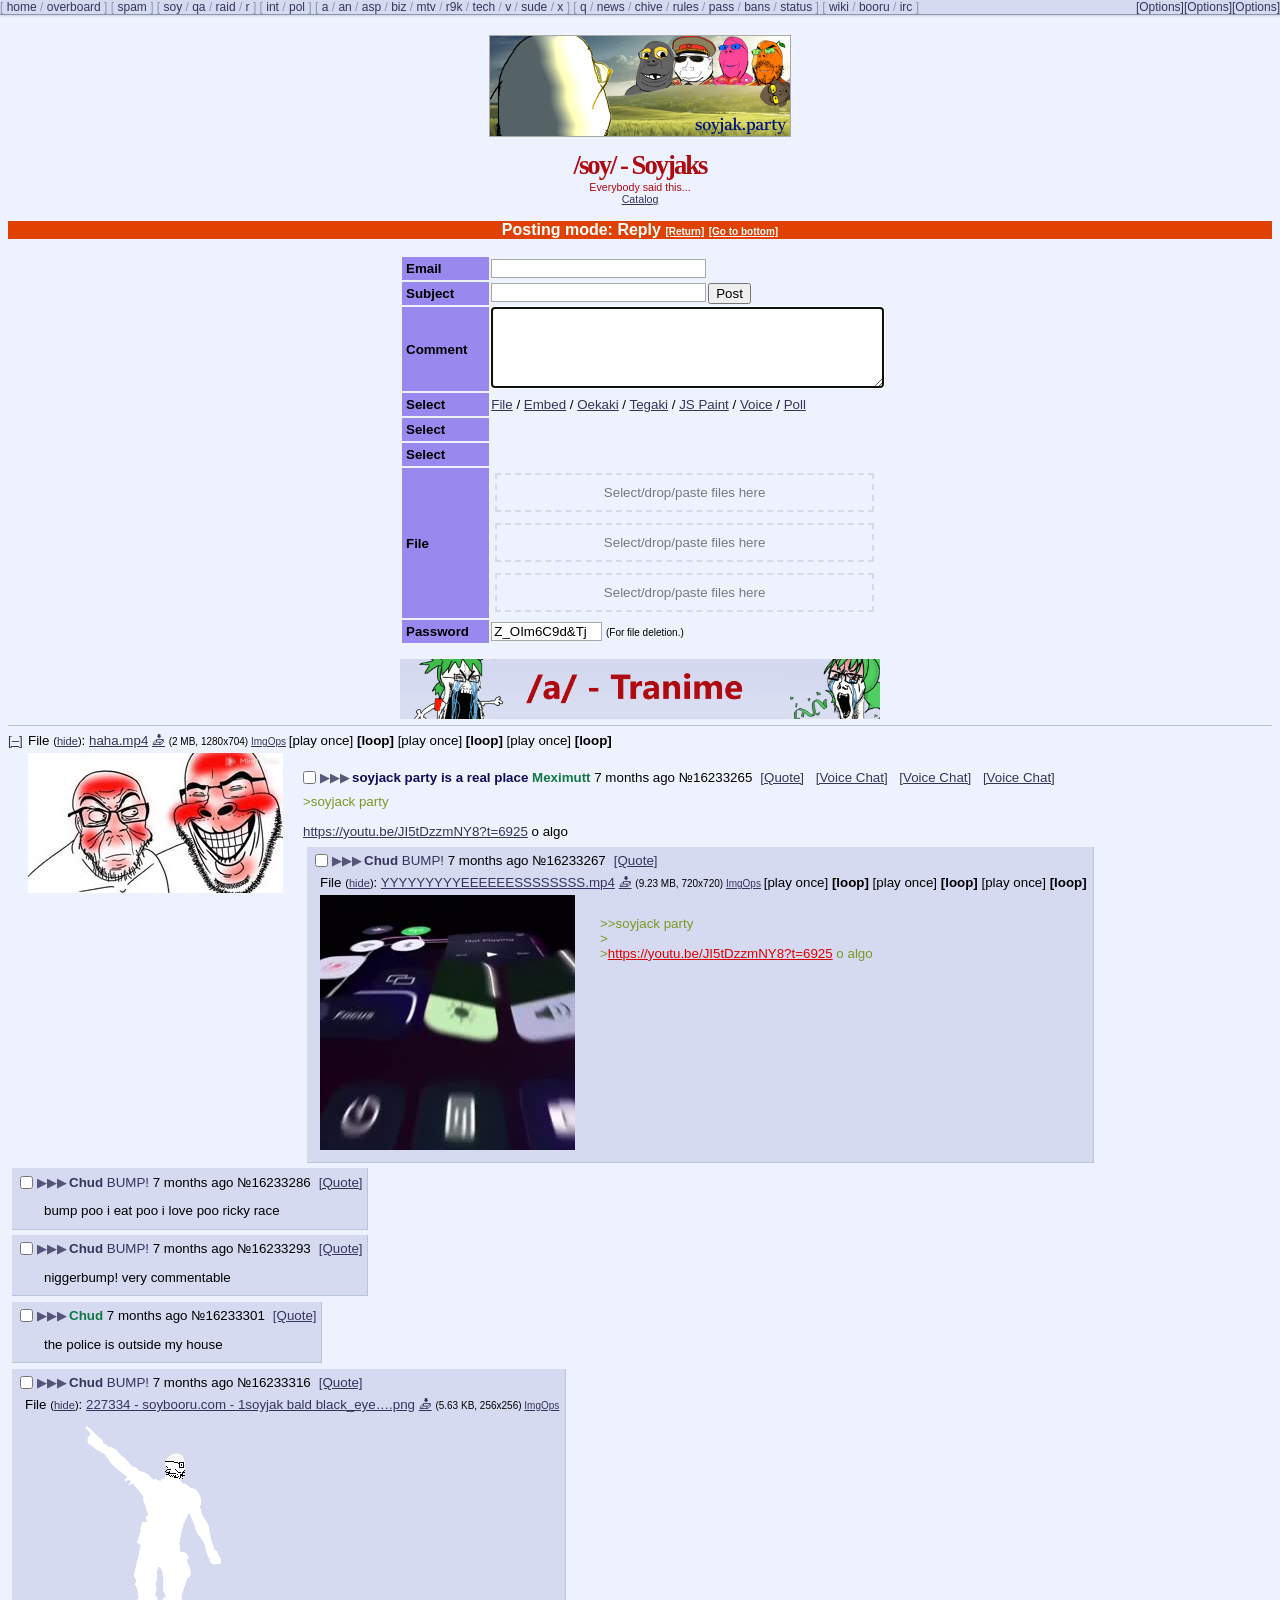
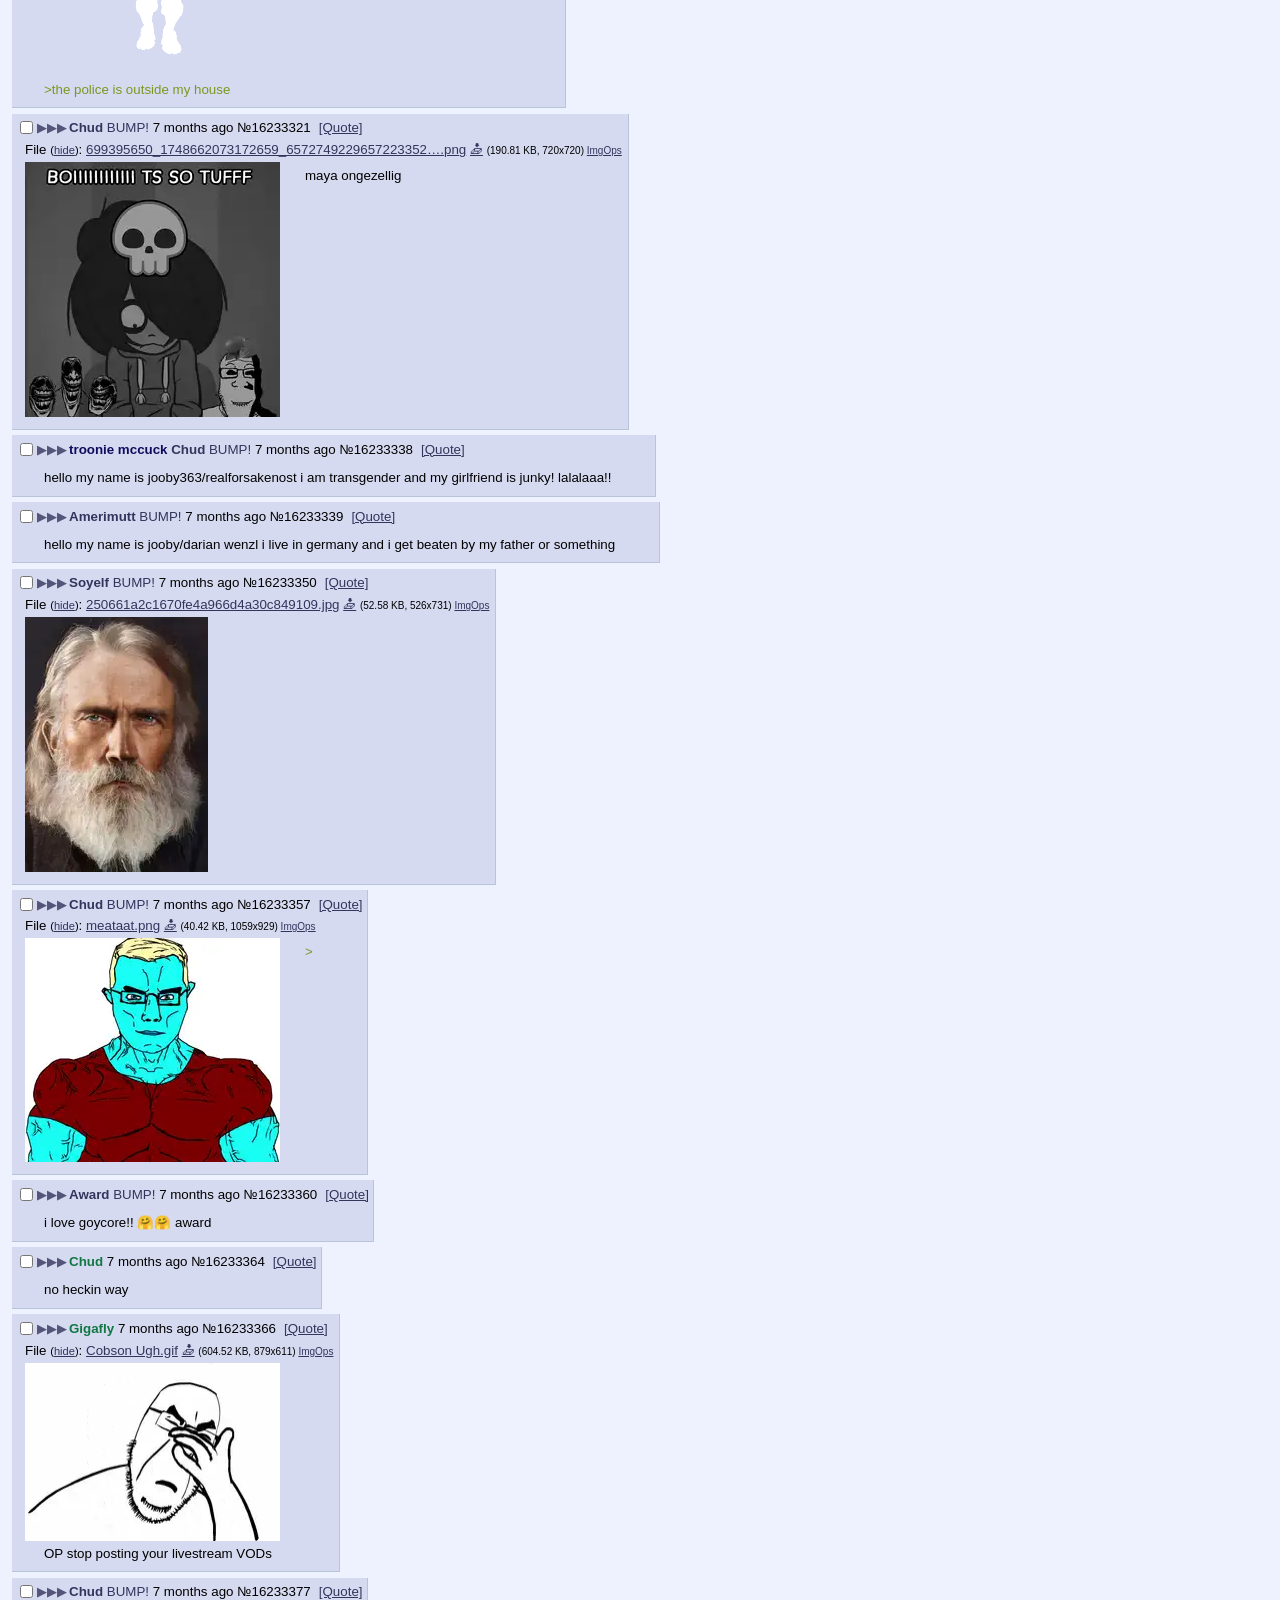
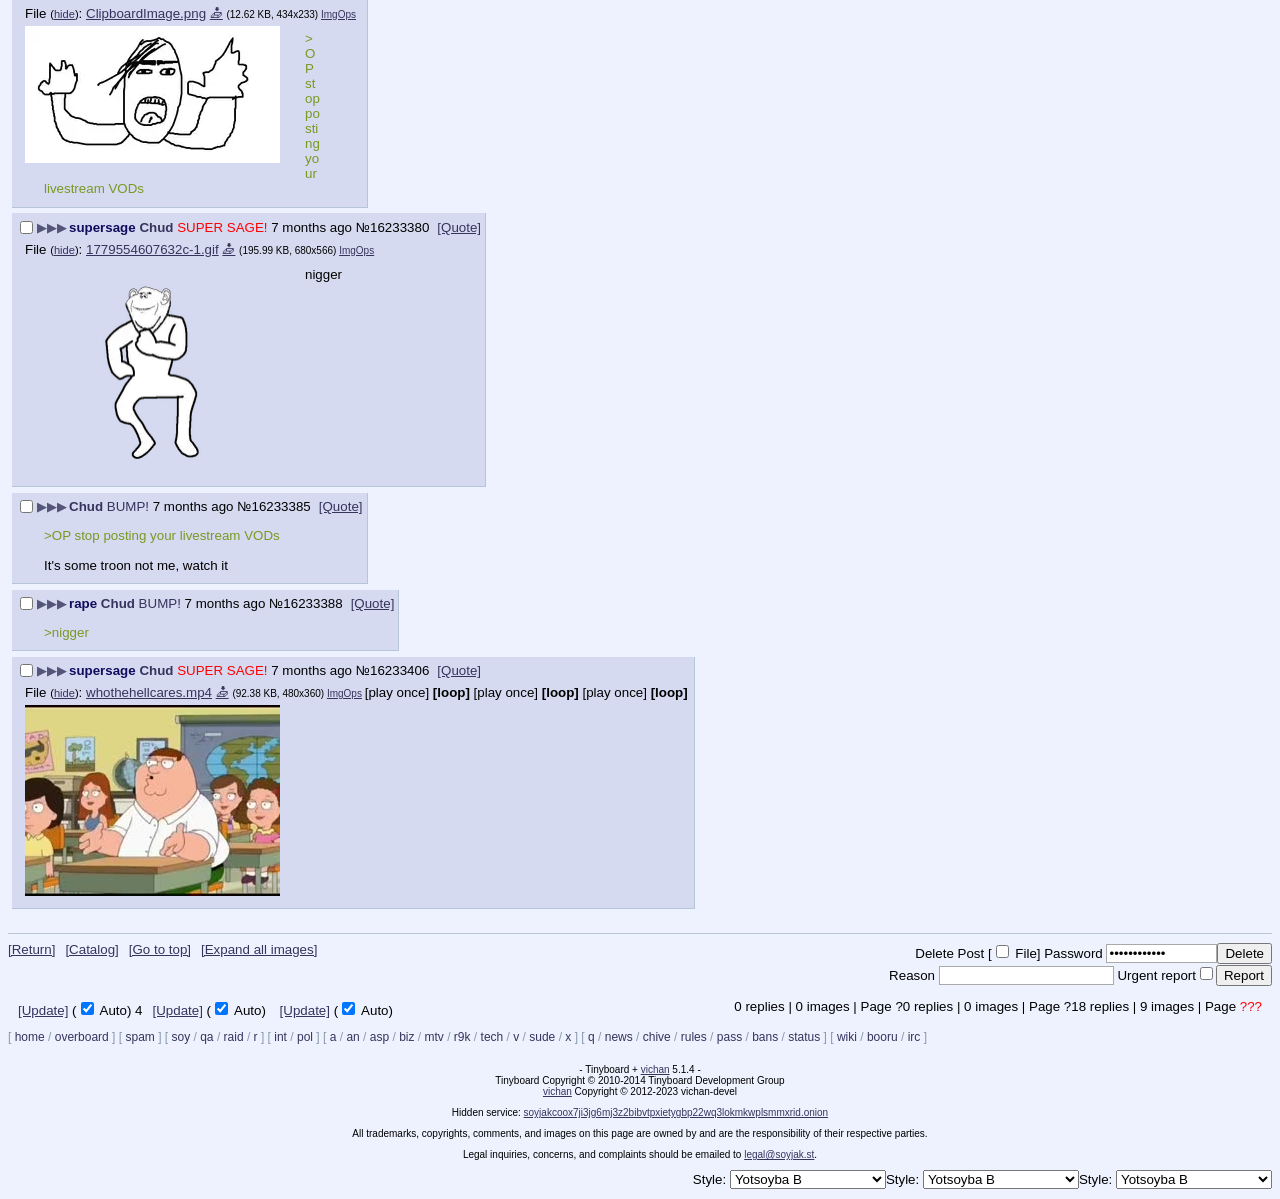
==== commit 5b9b1000: "a" ====
--- a/Archive/index.html
+++ b/Archive/index.html
@@ -1,6 +1,6 @@
 <!DOCTYPE html>
-<!-- saved from url=(0042)https://soyjak.st/soy/thread/16233265.html -->
-<html class="desktop-style"><head><meta http-equiv="Content-Type" content="text/html; charset=UTF-8">        <script type="text/javascript" nonce="B13FF511DC4651B846CEDB57FAD24">          var active_page = "thread"    , board_name = "soy"    , thread_id = "16233265";</script><link rel="stylesheet" media="screen" href="./_soy_ - _soyjack partyhttps___youtu.be_JI5tDzzmNY8_t=6925 o algo_files/style.css"><link rel="shortcut icon" href="https://soyjak.st/favicon.ico?v2"><meta name="viewport" content="width=device-width, initial-scale=1, user-scalable=yes"><link rel="preload" href="https://soyjak.st/stylesheets/mint.css" as="style"><link rel="preload" href="https://soyjak.st/stylesheets/win7.css" as="style"><link rel="preload" href="https://soyjak.st/stylesheets/photon.css?v2" as="style"><link rel="preload" href="https://soyjak.st/stylesheets/spooky.css?v2" as="style"><link rel="preload" href="https://soyjak.st/stylesheets/yotsuba.css" as="style"><link rel="preload" href="https://soyjak.st/stylesheets/yotsoybatrue.css" as="style"><link rel="preload" href="https://soyjak.st/stylesheets/futaba+vichan.css" as="style"><link rel="preload" href="https://soyjak.st/stylesheets/burichan.css" as="style"><link rel="preload" href="https://soyjak.st/stylesheets/dark.css" as="style"><link rel="preload" href="https://soyjak.st/stylesheets/glow.css" as="style"><link rel="preload" href="https://soyjak.st/stylesheets/dark2.css" as="style"><link rel="preload" href="https://soyjak.st/stylesheets/mutt.css" as="style"><link rel="preload" href="https://soyjak.st/stylesheets/christmas4.css" as="style"><link rel="preload" href="https://soyjak.st/stylesheets/chadparty.css" as="style"><link rel="preload" href="https://soyjak.st/stylesheets/frootiger_aerthough.css" as="style"><link rel="preload" href="https://soyjak.st/stylesheets/pinacoalada.css" as="style"><link rel="preload" href="https://soyjak.st/stylesheets/histheme.css" as="style"><link rel="preload" href="https://soyjak.st/stylesheets/calm.css" as="style"><link rel="preload" href="https://soyjak.st/stylesheets/rage.css" as="style"><link rel="preload" href="https://soyjak.st/stylesheets/pinacoaladasunset.css" as="style"><link rel="preload" href="https://soyjak.st/stylesheets/independence.css" as="style"><link rel="preload" href="https://soyjak.st/stylesheets/skibidi.css" as="style"><link rel="preload" href="https://soyjak.st/stylesheets/froot.css" as="style"><link rel="preload" href="https://soyjak.st/stylesheets/thanos.css" as="style"><link rel="preload" href="https://soyjak.st/stylesheets/jarty.css" as="style"><link rel="preload" href="https://soyjak.st/stylesheets/soya.css?v1" as="style"><link rel="preload" href="https://soyjak.st/stylesheets/eater.css" as="style"><link rel="preload" href="https://soyjak.st/stylesheets/thanksgiving.css?v2" as="style"><link rel="preload" href="https://soyjak.st/stylesheets/christmas2.css" as="style"><link rel="preload" href="https://soyjak.st/stylesheets/kosher.css" as="style"><link rel="preload" href="https://soyjak.st/stylesheets/dem.css" as="style"><link rel="preload" href="https://soyjak.st/stylesheets/workaholic.css" as="style"><link rel="preload" href="https://soyjak.st/stylesheets/win95.css" as="style"><link rel="preload" href="https://soyjak.st/stylesheets/america.css" as="style"><link rel="preload" href="https://soyjak.st/stylesheets/solunar.css" as="style"><link rel="preload" href="https://soyjak.st/stylesheets/solunar/night.css" as="style"><link rel="preload" href="https://soyjak.st/stylesheets/solunar/day.css" as="style"><link rel="preload" href="https://soyjak.st/stylesheets/soylent.css" as="style"><link rel="preload" href="https://soyjak.st/stylesheets/trr.css" as="style"><link rel="preload" href="https://soyjak.st/stylesheets/newyear.css" as="style"><link rel="stylesheet" href="./_soy_ - _soyjack partyhttps___youtu.be_JI5tDzzmNY8_t=6925 o algo_files/font-awesome.min.css"><script type="text/javascript" nonce="B13FF511DC4651B846CEDB57FAD24">var configRoot="/";var inMod = false;var modRoot="/"+(inMod ? "mod.php?/" : "");</script><script type="text/javascript" src="./_soy_ - _soyjack partyhttps___youtu.be_JI5tDzzmNY8_t=6925 o algo_files/_main.js.download"></script><script type="text/javascript" src="./_soy_ - _soyjack partyhttps___youtu.be_JI5tDzzmNY8_t=6925 o algo_files/fix-storage.js.download"></script><script type="text/javascript" src="./_soy_ - _soyjack partyhttps___youtu.be_JI5tDzzmNY8_t=6925 o algo_files/jquery.min.js.download"></script><script type="text/javascript" src="./_soy_ - _soyjack partyhttps___youtu.be_JI5tDzzmNY8_t=6925 o algo_files/jquery-ui.min.js.download"></script><script type="text/javascript" src="./_soy_ - _soyjack partyhttps___youtu.be_JI5tDzzmNY8_t=6925 o algo_files/jquery.mixitup.min.js.download"></script><script type="text/javascript" src="./_soy_ - _soyjack partyhttps___youtu.be_JI5tDzzmNY8_t=6925 o algo_files/decrypt.js.download"></script><script type="text/javascript" src="./_soy_ - _soyjack partyhttps___youtu.be_JI5tDzzmNY8_t=6925 o algo_files/ruffle.js.download"></script><script type="text/javascript" src="./_soy_ - _soyjack partyhttps___youtu.be_JI5tDzzmNY8_t=6925 o algo_files/mobile-style.js.download"></script><script type="text/javascript" src="./_soy_ - _soyjack partyhttps___youtu.be_JI5tDzzmNY8_t=6925 o algo_files/strftime.min.js.download"></script><script type="text/javascript" src="./_soy_ - _soyjack partyhttps___youtu.be_JI5tDzzmNY8_t=6925 o algo_files/integrity.js.download"></script><script type="text/javascript" src="./_soy_ - _soyjack partyhttps___youtu.be_JI5tDzzmNY8_t=6925 o algo_files/instance.settings.js.download"></script><script type="text/javascript" src="./_soy_ - _soyjack partyhttps___youtu.be_JI5tDzzmNY8_t=6925 o algo_files/options.js.download"></script><script type="text/javascript" src="./_soy_ - _soyjack partyhttps___youtu.be_JI5tDzzmNY8_t=6925 o algo_files/general.js.download"></script><script type="text/javascript" src="./_soy_ - _soyjack partyhttps___youtu.be_JI5tDzzmNY8_t=6925 o algo_files/user-css.js.download"></script><script type="text/javascript" src="./_soy_ - _soyjack partyhttps___youtu.be_JI5tDzzmNY8_t=6925 o algo_files/post-menu.js.download"></script><script type="text/javascript" src="./_soy_ - _soyjack partyhttps___youtu.be_JI5tDzzmNY8_t=6925 o algo_files/hide-images.js.download"></script><script type="text/javascript" src="./_soy_ - _soyjack partyhttps___youtu.be_JI5tDzzmNY8_t=6925 o algo_files/nsfw-filter.js.download"></script><script type="text/javascript" src="./_soy_ - _soyjack partyhttps___youtu.be_JI5tDzzmNY8_t=6925 o algo_files/post-filter.js.download"></script><script type="text/javascript" src="./_soy_ - _soyjack partyhttps___youtu.be_JI5tDzzmNY8_t=6925 o algo_files/local-time.js.download"></script><script type="text/javascript" src="./_soy_ - _soyjack partyhttps___youtu.be_JI5tDzzmNY8_t=6925 o algo_files/style-select.js.download"></script><script type="text/javascript" src="./_soy_ - _soyjack partyhttps___youtu.be_JI5tDzzmNY8_t=6925 o algo_files/___ajax.js.download"></script><script type="text/javascript" src="./_soy_ - _soyjack partyhttps___youtu.be_JI5tDzzmNY8_t=6925 o algo_files/multi-image.js.download"></script><script type="text/javascript" src="./_soy_ - _soyjack partyhttps___youtu.be_JI5tDzzmNY8_t=6925 o algo_files/file-selector.js.download"></script><script type="text/javascript" src="./_soy_ - _soyjack partyhttps___youtu.be_JI5tDzzmNY8_t=6925 o algo_files/voice-integration.js.download"></script><script type="text/javascript" src="./_soy_ - _soyjack partyhttps___youtu.be_JI5tDzzmNY8_t=6925 o algo_files/poll-integration.js.download"></script><script type="text/javascript" src="./_soy_ - _soyjack partyhttps___youtu.be_JI5tDzzmNY8_t=6925 o algo_files/wPaint.min.js.download"></script><script type="text/javascript" src="./_soy_ - _soyjack partyhttps___youtu.be_JI5tDzzmNY8_t=6925 o algo_files/8ch.js.download"></script><script type="text/javascript" src="./_soy_ - _soyjack partyhttps___youtu.be_JI5tDzzmNY8_t=6925 o algo_files/wpaint.js.download"></script><script type="text/javascript" src="./_soy_ - _soyjack partyhttps___youtu.be_JI5tDzzmNY8_t=6925 o algo_files/_tegaki.js.download"></script><link class="wpaintcss" rel="stylesheet" href="./_soy_ - _soyjack partyhttps___youtu.be_JI5tDzzmNY8_t=6925 o algo_files/tegaki.css"><script type="text/javascript" src="./_soy_ - _soyjack partyhttps___youtu.be_JI5tDzzmNY8_t=6925 o algo_files/tegaki.js.download"></script><script type="text/javascript" src="./_soy_ - _soyjack partyhttps___youtu.be_JI5tDzzmNY8_t=6925 o algo_files/jspaint.js.download"></script><script type="text/javascript" src="./_soy_ - _soyjack partyhttps___youtu.be_JI5tDzzmNY8_t=6925 o algo_files/upload-selection.js.download"></script><script type="text/javascript" src="./_soy_ - _soyjack partyhttps___youtu.be_JI5tDzzmNY8_t=6925 o algo_files/quick-reply.js.download"></script><script type="text/javascript" src="./_soy_ - _soyjack partyhttps___youtu.be_JI5tDzzmNY8_t=6925 o algo_files/quote-selection.js.download"></script><script type="text/javascript" src="./_soy_ - _soyjack partyhttps___youtu.be_JI5tDzzmNY8_t=6925 o algo_files/strip-filenames.js.download"></script><script type="text/javascript" src="./_soy_ - _soyjack partyhttps___youtu.be_JI5tDzzmNY8_t=6925 o algo_files/expand.js.download"></script><script type="text/javascript" src="./_soy_ - _soyjack partyhttps___youtu.be_JI5tDzzmNY8_t=6925 o algo_files/post-hover.js.download"></script><script type="text/javascript" src="./_soy_ - _soyjack partyhttps___youtu.be_JI5tDzzmNY8_t=6925 o algo_files/show-backlinks.js.download"></script><script type="text/javascript" src="./_soy_ - _soyjack partyhttps___youtu.be_JI5tDzzmNY8_t=6925 o algo_files/__show-own-posts.js.download"></script><script type="text/javascript" src="./_soy_ - _soyjack partyhttps___youtu.be_JI5tDzzmNY8_t=6925 o algo_files/ajax-post-controls.js.download"></script><script type="text/javascript" src="./_soy_ - _soyjack partyhttps___youtu.be_JI5tDzzmNY8_t=6925 o algo_files/___quick-post-controls.js.download"></script><script type="text/javascript" src="./_soy_ - _soyjack partyhttps___youtu.be_JI5tDzzmNY8_t=6925 o algo_files/auto-reload.js.download"></script><script type="text/javascript" src="./_soy_ - _soyjack partyhttps___youtu.be_JI5tDzzmNY8_t=6925 o algo_files/thread-stats.js.download"></script><script type="text/javascript" src="./_soy_ - _soyjack partyhttps___youtu.be_JI5tDzzmNY8_t=6925 o algo_files/youtube.js.download"></script><script type="text/javascript" src="./_soy_ - _soyjack partyhttps___youtu.be_JI5tDzzmNY8_t=6925 o algo_files/inline-expanding.js.download"></script><script type="text/javascript" src="./_soy_ - _soyjack partyhttps___youtu.be_JI5tDzzmNY8_t=6925 o algo_files/expand-swf.js.download"></script><script type="text/javascript" src="./_soy_ - _soyjack partyhttps___youtu.be_JI5tDzzmNY8_t=6925 o algo_files/image-hover.js.download"></script><script type="text/javascript" src="./_soy_ - _soyjack partyhttps___youtu.be_JI5tDzzmNY8_t=6925 o algo_files/webm-settings.js.download"></script><script type="text/javascript" src="./_soy_ - _soyjack partyhttps___youtu.be_JI5tDzzmNY8_t=6925 o algo_files/_expand-video.js.download"></script><script type="text/javascript" src="./_soy_ - _soyjack partyhttps___youtu.be_JI5tDzzmNY8_t=6925 o algo_files/expand-all-images.js.download"></script><script type="text/javascript" src="./_soy_ - _soyjack partyhttps___youtu.be_JI5tDzzmNY8_t=6925 o algo_files/doquote.js.download"></script><script type="text/javascript" src="./_soy_ - _soyjack partyhttps___youtu.be_JI5tDzzmNY8_t=6925 o algo_files/voice_button.js.download"></script><script type="text/javascript" src="./_soy_ - _soyjack partyhttps___youtu.be_JI5tDzzmNY8_t=6925 o algo_files/archive-buttons.js.download"></script><script type="text/javascript" src="./_soy_ - _soyjack partyhttps___youtu.be_JI5tDzzmNY8_t=6925 o algo_files/buttons.js.download"></script><script type="text/javascript" src="./_soy_ - _soyjack partyhttps___youtu.be_JI5tDzzmNY8_t=6925 o algo_files/id_highlighter.js.download"></script><script type="text/javascript" src="./_soy_ - _soyjack partyhttps___youtu.be_JI5tDzzmNY8_t=6925 o algo_files/infinite-scroll.js.download"></script><script type="text/javascript" src="./_soy_ - _soyjack partyhttps___youtu.be_JI5tDzzmNY8_t=6925 o algo_files/rotate-banners.js.download"></script><script type="text/javascript" src="./_soy_ - _soyjack partyhttps___youtu.be_JI5tDzzmNY8_t=6925 o algo_files/theme-effects.js.download"></script><script type="text/javascript" src="./_soy_ - _soyjack partyhttps___youtu.be_JI5tDzzmNY8_t=6925 o algo_files/load_service_worker.js.download"></script><style>.toastify{padding:12px 20px;color:#fff;display:inline-block;box-shadow:0 3px 6px -1px rgba(0,0,0,.12),0 10px 36px -4px rgba(77,96,232,.3);background:-webkit-linear-gradient(315deg,#73a5ff,#5477f5);background:linear-gradient(135deg,#73a5ff,#5477f5);position:fixed;opacity:0;transition:all .4s cubic-bezier(.215, .61, .355, 1);border-radius:2px;cursor:pointer;text-decoration:none;max-width:calc(50% - 20px);z-index:2147483647}.toastify.on{opacity:1}.toast-close{background:0 0;border:0;color:#fff;cursor:pointer;font-family:inherit;font-size:1em;opacity:.4;padding:0 5px}.toastify-right{right:15px}.toastify-left{left:15px}.toastify-top{top:-150px}.toastify-bottom{bottom:-150px}.toastify-rounded{border-radius:25px}.toastify-avatar{width:1.5em;height:1.5em;margin:-7px 5px;border-radius:2px}.toastify-center{margin-left:auto;margin-right:auto;left:0;right:0;max-width:fit-content;max-width:-moz-fit-content}@media only screen and (max-width:360px){.toastify-left,.toastify-right{margin-left:auto;margin-right:auto;left:0;right:0;max-width:fit-content}}</style><meta name="description" content="/soy/ - Soyjaks - &gt;soyjack partyhttps://youtu.be/JI5tDzzmNY8?t=6925 o algo"><meta name="twitter:card" value="summary"><meta property="og:title" content="&gt;soyjack partyhttps://youtu.be/JI5tDzzmNY8?t=6925 o algo"><meta property="og:type" content="article"><meta property="og:url" content="https://soyjak.st/soy/thread/16233265.html"><meta property="og:site_name" content="soyjak.party"><meta property="og:image" content="https://soyjak.st/soy/thumb/1779555938705c.jpg"><meta property="og:description" content="&gt;soyjack partyhttps://youtu.be/JI5tDzzmNY8?t=6925 o algo"><title>/soy/ - &gt;soyjack partyhttps://youtu.be/JI5tDzzmNY8?t=6925 o algo</title><style class="generated-css">
+<!-- saved from url=(0149)file:///C:/Users/daand/Documents/GitHub/PoggerFishW.github.io/Archive/_soy_%20-%20_soyjack%20partyhttps___youtu.be_JI5tDzzmNY8_t=6925%20o%20algo.html -->
+<html class="desktop-style"><head><meta http-equiv="Content-Type" content="text/html; charset=UTF-8">        <script type="text/javascript" nonce="B13FF511DC4651B846CEDB57FAD24">          var active_page = "thread"    , board_name = "soy"    , thread_id = "16233265";</script><link rel="stylesheet" media="screen" href="./index_files/style.css"><link rel="shortcut icon" href="https://soyjak.st/favicon.ico?v2"><meta name="viewport" content="width=device-width, initial-scale=1, user-scalable=yes"><link rel="preload" href="https://soyjak.st/stylesheets/mint.css" as="style"><link rel="preload" href="https://soyjak.st/stylesheets/win7.css" as="style"><link rel="preload" href="https://soyjak.st/stylesheets/photon.css?v2" as="style"><link rel="preload" href="https://soyjak.st/stylesheets/spooky.css?v2" as="style"><link rel="preload" href="https://soyjak.st/stylesheets/yotsuba.css" as="style"><link rel="preload" href="https://soyjak.st/stylesheets/yotsoybatrue.css" as="style"><link rel="preload" href="https://soyjak.st/stylesheets/futaba+vichan.css" as="style"><link rel="preload" href="https://soyjak.st/stylesheets/burichan.css" as="style"><link rel="preload" href="https://soyjak.st/stylesheets/dark.css" as="style"><link rel="preload" href="https://soyjak.st/stylesheets/glow.css" as="style"><link rel="preload" href="https://soyjak.st/stylesheets/dark2.css" as="style"><link rel="preload" href="https://soyjak.st/stylesheets/mutt.css" as="style"><link rel="preload" href="https://soyjak.st/stylesheets/christmas4.css" as="style"><link rel="preload" href="https://soyjak.st/stylesheets/chadparty.css" as="style"><link rel="preload" href="https://soyjak.st/stylesheets/frootiger_aerthough.css" as="style"><link rel="preload" href="https://soyjak.st/stylesheets/pinacoalada.css" as="style"><link rel="preload" href="https://soyjak.st/stylesheets/histheme.css" as="style"><link rel="preload" href="https://soyjak.st/stylesheets/calm.css" as="style"><link rel="preload" href="https://soyjak.st/stylesheets/rage.css" as="style"><link rel="preload" href="https://soyjak.st/stylesheets/pinacoaladasunset.css" as="style"><link rel="preload" href="https://soyjak.st/stylesheets/independence.css" as="style"><link rel="preload" href="https://soyjak.st/stylesheets/skibidi.css" as="style"><link rel="preload" href="https://soyjak.st/stylesheets/froot.css" as="style"><link rel="preload" href="https://soyjak.st/stylesheets/thanos.css" as="style"><link rel="preload" href="https://soyjak.st/stylesheets/jarty.css" as="style"><link rel="preload" href="https://soyjak.st/stylesheets/soya.css?v1" as="style"><link rel="preload" href="https://soyjak.st/stylesheets/eater.css" as="style"><link rel="preload" href="https://soyjak.st/stylesheets/thanksgiving.css?v2" as="style"><link rel="preload" href="https://soyjak.st/stylesheets/christmas2.css" as="style"><link rel="preload" href="https://soyjak.st/stylesheets/kosher.css" as="style"><link rel="preload" href="https://soyjak.st/stylesheets/dem.css" as="style"><link rel="preload" href="https://soyjak.st/stylesheets/workaholic.css" as="style"><link rel="preload" href="https://soyjak.st/stylesheets/win95.css" as="style"><link rel="preload" href="https://soyjak.st/stylesheets/america.css" as="style"><link rel="preload" href="https://soyjak.st/stylesheets/solunar.css" as="style"><link rel="preload" href="https://soyjak.st/stylesheets/solunar/night.css" as="style"><link rel="preload" href="https://soyjak.st/stylesheets/solunar/day.css" as="style"><link rel="preload" href="https://soyjak.st/stylesheets/soylent.css" as="style"><link rel="preload" href="https://soyjak.st/stylesheets/trr.css" as="style"><link rel="preload" href="https://soyjak.st/stylesheets/newyear.css" as="style"><link rel="stylesheet" href="./index_files/font-awesome.min.css"><script type="text/javascript" nonce="B13FF511DC4651B846CEDB57FAD24">var configRoot="/";var inMod = false;var modRoot="/"+(inMod ? "mod.php?/" : "");</script><script type="text/javascript" src="./index_files/_main.js.download"></script><script type="text/javascript" src="./index_files/fix-storage.js.download"></script><script type="text/javascript" src="./index_files/jquery.min.js.download"></script><script type="text/javascript" src="./index_files/jquery-ui.min.js.download"></script><script type="text/javascript" src="./index_files/jquery.mixitup.min.js.download"></script><script type="text/javascript" src="./index_files/decrypt.js.download"></script><script type="text/javascript" src="./index_files/ruffle.js.download"></script><script type="text/javascript" src="./index_files/mobile-style.js.download"></script><script type="text/javascript" src="./index_files/strftime.min.js.download"></script><script type="text/javascript" src="./index_files/integrity.js.download"></script><script type="text/javascript" src="./index_files/instance.settings.js.download"></script><script type="text/javascript" src="./index_files/options.js.download"></script><script type="text/javascript" src="./index_files/general.js.download"></script><script type="text/javascript" src="./index_files/user-css.js.download"></script><script type="text/javascript" src="./index_files/post-menu.js.download"></script><script type="text/javascript" src="./index_files/hide-images.js.download"></script><script type="text/javascript" src="./index_files/nsfw-filter.js.download"></script><script type="text/javascript" src="./index_files/post-filter.js.download"></script><script type="text/javascript" src="./index_files/local-time.js.download"></script><script type="text/javascript" src="./index_files/style-select.js.download"></script><script type="text/javascript" src="./index_files/___ajax.js.download"></script><script type="text/javascript" src="./index_files/multi-image.js.download"></script><script type="text/javascript" src="./index_files/file-selector.js.download"></script><script type="text/javascript" src="./index_files/voice-integration.js.download"></script><script type="text/javascript" src="./index_files/poll-integration.js.download"></script><script type="text/javascript" src="./index_files/wPaint.min.js.download"></script><script type="text/javascript" src="./index_files/8ch.js.download"></script><script type="text/javascript" src="./index_files/wpaint.js.download"></script><script type="text/javascript" src="./index_files/_tegaki.js.download"></script><link class="wpaintcss" rel="stylesheet" href="file:///C:/stylesheets/tegaki/tegaki.css"><link class="wpaintcss" rel="stylesheet" href="./index_files/tegaki.css"><script type="text/javascript" src="./index_files/tegaki.js.download"></script><script type="text/javascript" src="./index_files/jspaint.js.download"></script><script type="text/javascript" src="./index_files/upload-selection.js.download"></script><script type="text/javascript" src="./index_files/quick-reply.js.download"></script><script type="text/javascript" src="./index_files/quote-selection.js.download"></script><script type="text/javascript" src="./index_files/strip-filenames.js.download"></script><script type="text/javascript" src="./index_files/expand.js.download"></script><script type="text/javascript" src="./index_files/post-hover.js.download"></script><script type="text/javascript" src="./index_files/show-backlinks.js.download"></script><script type="text/javascript" src="./index_files/__show-own-posts.js.download"></script><script type="text/javascript" src="./index_files/ajax-post-controls.js.download"></script><script type="text/javascript" src="./index_files/___quick-post-controls.js.download"></script><script type="text/javascript" src="./index_files/auto-reload.js.download"></script><script type="text/javascript" src="./index_files/thread-stats.js.download"></script><script type="text/javascript" src="./index_files/youtube.js.download"></script><script type="text/javascript" src="./index_files/inline-expanding.js.download"></script><script type="text/javascript" src="./index_files/expand-swf.js.download"></script><script type="text/javascript" src="./index_files/image-hover.js.download"></script><script type="text/javascript" src="./index_files/webm-settings.js.download"></script><script type="text/javascript" src="./index_files/_expand-video.js.download"></script><script type="text/javascript" src="./index_files/expand-all-images.js.download"></script><script type="text/javascript" src="./index_files/doquote.js.download"></script><script type="text/javascript" src="./index_files/voice_button.js.download"></script><script type="text/javascript" src="./index_files/archive-buttons.js.download"></script><script type="text/javascript" src="./index_files/buttons.js.download"></script><script type="text/javascript" src="./index_files/id_highlighter.js.download"></script><script type="text/javascript" src="./index_files/infinite-scroll.js.download"></script><script type="text/javascript" src="./index_files/rotate-banners.js.download"></script><script type="text/javascript" src="./index_files/theme-effects.js.download"></script><script type="text/javascript" src="./index_files/load_service_worker.js.download"></script><style>.toastify{padding:12px 20px;color:#fff;display:inline-block;box-shadow:0 3px 6px -1px rgba(0,0,0,.12),0 10px 36px -4px rgba(77,96,232,.3);background:-webkit-linear-gradient(315deg,#73a5ff,#5477f5);background:linear-gradient(135deg,#73a5ff,#5477f5);position:fixed;opacity:0;transition:all .4s cubic-bezier(.215, .61, .355, 1);border-radius:2px;cursor:pointer;text-decoration:none;max-width:calc(50% - 20px);z-index:2147483647}.toastify.on{opacity:1}.toast-close{background:0 0;border:0;color:#fff;cursor:pointer;font-family:inherit;font-size:1em;opacity:.4;padding:0 5px}.toastify-right{right:15px}.toastify-left{left:15px}.toastify-top{top:-150px}.toastify-bottom{bottom:-150px}.toastify-rounded{border-radius:25px}.toastify-avatar{width:1.5em;height:1.5em;margin:-7px 5px;border-radius:2px}.toastify-center{margin-left:auto;margin-right:auto;left:0;right:0;max-width:fit-content;max-width:-moz-fit-content}@media only screen and (max-width:360px){.toastify-left,.toastify-right{margin-left:auto;margin-right:auto;left:0;right:0;max-width:fit-content}}</style><meta name="description" content="/soy/ - Soyjaks - &gt;soyjack partyhttps://youtu.be/JI5tDzzmNY8?t=6925 o algo"><meta name="twitter:card" value="summary"><meta property="og:title" content="&gt;soyjack partyhttps://youtu.be/JI5tDzzmNY8?t=6925 o algo"><meta property="og:type" content="article"><meta property="og:url" content="https://soyjak.st/soy/thread/16233265.html"><meta property="og:site_name" content="soyjak.party"><meta property="og:image" content="https://soyjak.st/soy/thumb/1779555938705c.jpg"><meta property="og:description" content="&gt;soyjack partyhttps://youtu.be/JI5tDzzmNY8?t=6925 o algo"><title>/soy/ - &gt;soyjack partyhttps://youtu.be/JI5tDzzmNY8?t=6925 o algo</title><style class="generated-css">
 /*** Generated by post-menu ***/
 .post-menu {position: absolute; font-size: 12px; line-height: 1.3em;}
 .post-menu ul {
@@ -29,8 +29,41 @@
 #filter-list tr:nth-child(even) {background-color:rgba(255, 255, 255, 0.5);}
 #filter-list td:nth-child(1) {text-align: center; width: 70px;}
 #filter-list td:nth-child(3) {text-align: center; width: 58px;}
-#confirm {text-align: right; margin-bottom: -18px; padding-top: 2px; font-size: 14px; color: #FF0000;}</style><style type="text/css"> img.hidden{ opacity: 0.1; background: grey; border: 1px solid #000; } </style><style id="expand-fit-height-style">.full-image { max-height: 973px; }</style><style type="text/css" id="quick-reply-css">		#quick-reply {			position: fixed;			right: 5%;			top: 5%;			float: right;			display: block;			padding: 0 0 0 0;			width: 300px;			z-index: 100;		}		#quick-reply table {			border-collapse: collapse;			background: rgb(214, 218, 240);			border-style: none solid solid none;			border-width: 0px 1px 1px 0px;			border-color: rgb(183, 197, 217);			margin: 0;			width: 100%;		}		#quick-reply tr td:nth-child(2) {			white-space: nowrap;			text-align: right;			padding-right: 4px;		}		#quick-reply tr td:nth-child(2) input[type="submit"] {			width: 100%;		}		#quick-reply th, #quick-reply td {			margin: 0;			padding: 0;		}		#quick-reply th {			text-align: center;			padding: 2px 0;			border: 1px solid #222;		}		#quick-reply th .handle {			float: left;			width: 100%;			display: inline-block;		}		#quick-reply th .close-btn {			float: right;			padding: 0 5px;		}		#quick-reply input[type="text"], #quick-reply select {			width: 100%;			padding: 2px;			font-size: 10pt;			box-sizing: border-box;			-webkit-box-sizing:border-box;			-moz-box-sizing: border-box;		}		#quick-reply textarea {			width: 100%;			min-width: 100%;			box-sizing: border-box;			-webkit-box-sizing:border-box;			-moz-box-sizing: border-box;			font-size: 10pt;			resize: vertical horizontal;		}		#quick-reply input, #quick-reply select, #quick-reply textarea {			margin: 0 0 1px 0;		}		#quick-reply input[type="file"] {			padding: 5px 2px;		}		#quick-reply .nonsense {			display: none;		}		#quick-reply td.submit {			width: 1%;		}		#quick-reply td.recaptcha {			text-align: center;			padding: 0 0 1px 0;		}		#quick-reply td.recaptcha span {			display: inline-block;			width: 100%;			background: white;			border: 1px solid #ccc;			cursor: pointer;		}		#quick-reply td.recaptcha-response {			padding: 0 0 1px 0;		}		@media screen and (max-width: 400px) {			#quick-reply {				display: none !important;			}		}		</style></head><body class="8chan vichan is-not-moderator active-thread" data-stylesheet="default"><div class="boardlist"><span class="sub" data-description="0">[ <a href="https://soyjak.st/">home</a> / <a href="https://soyjak.st/o">overboard</a> ]</span>  <span class="sub" data-description="1">[ <a href="https://soyjak.st/spam/index.html" title="spam">spam</a> ]</span>  <span class="sub" data-description="2">[ <a href="https://soyjak.st/soy/index.html" title="Soyjaks">soy</a> / <a href="https://soyjak.st/qa/index.html" title="Question &amp; Answer">qa</a> / <a href="https://soyjak.st/raid/index.html" title="Raid: SHADOW LEGENDS">raid</a> / <a href="https://soyjak.st/r/index.html" title="Requests &amp; Soy Art">r</a> ]</span>  <span class="sub" data-description="3">[ <a href="https://soyjak.st/int/index.html" title="International">int</a> / <a href="https://soyjak.st/pol/index.html" title="International /Pol/itics &amp; /Bant/er">pol</a> ]</span>  <span class="sub" data-description="4">[ <a href="https://soyjak.st/a/index.html" title="Aryanime">a</a> / <a href="https://soyjak.st/an/index.html" title="Animals &amp; Nature">an</a> / <a href="https://soyjak.st/asp/index.html" title="All Sports">asp</a> / <a href="https://soyjak.st/biz/index.html" title="Business Inquiries">biz</a> / <a href="https://soyjak.st/mtv/index.html" title="Media and Interests">mtv</a> / <a href="https://soyjak.st/r9k/index.html" title="ROBOT9999">r9k</a> / <a href="https://soyjak.st/tech/index.html" title="Soyence and Technology">tech</a> / <a href="https://soyjak.st/v/index.html" title="Vidya Games">v</a> / <a href="https://soyjak.st/sude/index.html" title="Soychan 2004">sude</a> / <a href="https://soyjak.st/x/index.html" title="Paranormal/Schizo">x</a> ]</span>  <span class="sub" data-description="5">[ <a href="https://soyjak.st/q/index.html" title="Soyjak Party Meta">q</a> / <a href="https://soyjak.st/news/index.html" title="Soy News">news</a> / <a href="https://soyjak.st/chive/index.html" title="Archive">chive</a> / <a href="https://soyjak.st/rules.html">rules</a> / <a href="https://soyjak.st/pass.php">pass</a> / <a href="https://soyjak.st/bans.php">bans</a> / <a href="https://status.soyjak.st/">status</a> ]</span>  <span class="sub" data-description="6">[ <a href="https://soyjakwiki.org/">wiki</a> / <a href="https://soybooru.com/">booru</a> / <a href="https://webirc.soyjak.st/">irc</a> ]</span><a href="javascript:void(0)" title="Options" style="float: right;">[Options]</a></div><br><script type="text/javascript" nonce="B13FF511DC4651B846CEDB57FAD24">if (typeof do_boardlist != 'undefined') do_boardlist();</script><a name="top"></a><img class="board_image" src="./_soy_ - _soyjack partyhttps___youtu.be_JI5tDzzmNY8_t=6925 o algo_files/b.php" style="max-width:300px" width="300" height="100" alt="A banner for soyjak.party"><header><h1>/soy/ - Soyjaks</h1><div class="subtitle">Everybody said this...<br><a href="https://soyjak.st/soy/catalog.html">Catalog</a></div></header><div class="banner">Posting mode: Reply <a class="unimportant" href="https://soyjak.st/soy/index.html">[Return]</a> <a class="unimportant" href="https://soyjak.st/soy/thread/16233265.html#bottom">[Go to bottom]</a></div><form name="post" enctype="multipart/form-data" action="https://soyjak.st/post.php" method="post"><input type="hidden" name="thread" value="16233265"><input type="hidden" name="board" value="soy"><table><tbody><tr><th>Email</th><td><input type="text" name="email" size="25" maxlength="40" autocomplete="off"></td></tr><tr><th>Subject</th><td><input style="float:left;" type="text" name="subject" size="25" maxlength="100" autocomplete="off"><input accesskey="s" style="margin-left:2px;" type="submit" name="post" value="Post"></td></tr><tr><th>Comment</th><td><textarea name="body" id="body" rows="5" cols="35" autofocus=""></textarea></td></tr><tr class="mccaptcha-container" hidden=""><th>Verification</th><td><div class="captcha-div" style="display: none;"><img width="350" height="390" id="captcha_image"><p style="margin:0;">Please type the name of the object/variant:</p><input class="captcha_text" type="text" name="captcha_text" size="32" maxlength="20" autocomplete="off" style="margin:0;"><input type="hidden" name="x" id="captcha_x"><input type="hidden" name="y" id="captcha_y"><input type="hidden" name="guid" id="captcha_guid"></div><button type="button" onclick="showCaptchas()" id="show-captcha-button">Show Captcha</button><button type="button" onclick="newCaptcha()" id="new-captcha-button">Get New Captcha</button></td></tr><script async="" src="./_soy_ - _soyjack partyhttps___youtu.be_JI5tDzzmNY8_t=6925 o algo_files/load-captcha.js.download"></script><tr><th>Select</th><td id="upload_selection"><a href="javascript:void(0)" onclick="enable_file(); return false;">File</a> / <a href="javascript:void(0)" onclick="enable_embed(); return false;">Embed</a> / <a href="javascript:void(0)" onclick="enable_oekaki(); return false;">Oekaki</a> / <a href="javascript:void(0)" onclick="enable_tegaki(); return false;">Tegaki</a> / <a href="javascript:void(0)" onclick="enable_jspaint(); return false;">JS Paint</a> / <a href="javascript:void(0)" onclick="enable_voice(); return false;">Voice</a> / <a href="javascript:void(0)" onclick="enable_poll(); return false;">Poll</a></td></tr><tr id="upload" style=""><th>File</th><td><div class="dropzone-wrap" style="user-select: none;"><div class="dropzone" tabindex="0"><div class="file-hint">Select/drop/paste files here</div><div class="file-thumbs"></div></div></div><script type="text/javascript" nonce="B13FF511DC4651B846CEDB57FAD24">if (typeof init_file_selector !== 'undefined') init_file_selector(4);</script></td></tr><tr id="upload_embed" style="display: none;"><th>Embed</th><td><input type="text" name="embed" value="" size="30" maxlength="120" autocomplete="off"></td></tr><tr id="upload_voice" style="display: none;"><th>Voice</th><td></td></tr><tr id="upload_poll" style="display: none;"><th>Poll</th><td></td></tr><tr><th>Password</th><td><input type="text" name="password" value="" size="12" maxlength="18" autocomplete="new-password"> <span class="unimportant">(For file deletion.)</span></td></tr></tbody></table><input type="hidden" name="hash" value=""></form><script src="./_soy_ - _soyjack partyhttps___youtu.be_JI5tDzzmNY8_t=6925 o algo_files/postform.js.download"></script><iframe src="./_soy_ - _soyjack partyhttps___youtu.be_JI5tDzzmNY8_t=6925 o algo_files/challenge.html" style="width: 0; height: 0; border: 0; border: none; position: absolute;" data-ruffle-polyfilled=""></iframe><!--<hr><style>#adContainer img {max-width: 100%;max-height: 150px;display: block; margin: 0 auto;}</style><script>document.addEventListener("DOMContentLoaded", function() {fetch('//soyjak.party/bannerssa.php').then(response => {const link = response.headers.get('X-Ad-Link');return response.blob().then(blob => {return {imageBlob: blob,link: link};});}).then(data => {const blobUrl = URL.createObjectURL(data.imageBlob);const container = document.getElementById('adContainer');const img = document.createElement('img');img.src = blobUrl;img.alt = "Ad Image";const anchor = document.createElement('a');anchor.href = data.link;anchor.appendChild(img);container.appendChild(anchor);}).catch(error => console.error('Error fetching ad:', error));});</script><hr><center><div id="adContainer"></div></center>--><iframe class="board-ad" allow="cross-origin-isolated" src="./_soy_ - _soyjack partyhttps___youtu.be_JI5tDzzmNY8_t=6925 o algo_files/b3.html" marginwidth="0" marginheight="0" frameborder="0" style="width:480px;height:60px;max-width:100%;display:block;margin:auto;" title="Board Banner" data-ruffle-polyfilled=""></iframe><hr><form name="postcontrols" action="https://soyjak.st/post.php" method="post"><input type="hidden" name="board" value="soy"><div class="thread" id="thread_16233265" data-board="soy"><a class="hide-thread-link" style="float:left;margin-right:5px" href="javascript:void(0)">[–]</a><a id="16233265" class="post_anchor"></a>    <div class="files">            <div class="file"><p class="fileinfo"><span>File <small>(<a class="hide-image-link" href="javascript:void(0)">hide</a>)</small>: </span><a href="https://soyjak.st/soy/src/1779555938705c.mp4">haha.mp4</a> <a class="filename-download-link" href="https://soyjak.st/soy/src/1779555938705c.mp4" download="haha.mp4" title="Download with original filename">📥︎</a> <span class="unimportant">(2 MB, 1280x704) <span hidden="" class="filehash">c568f686075f2d841d022939630f41da</span><span hidden="" class="nsfw-prob">0.008</span><span class="image_id"><a href="http://imgops.com/https://soyjak.st/soy/src/1779555938705c.mp4" target="_blank">ImgOps</a> </span></span> <span style="white-space: nowrap;">[play once]</span> <span style="font-weight: bold; white-space: nowrap;">[loop]</span></p><a href="https://soyjak.st/player.php?v=/soy/src/1779555938705c.mp4&amp;t=haha.mp4&amp;loop=1&amp;" target="_blank" class="file"><img loading="lazy" class="post-image" src="./_soy_ - _soyjack partyhttps___youtu.be_JI5tDzzmNY8_t=6925 o algo_files/1779555938705c.jpg" style="width:255px;height:140px" alt=""></a></div>    </div>    <div class="post op" id="op_16233265"><p class="intro"><input type="checkbox" class="delete" name="delete_16233265" id="delete_16233265"><a href="https://soyjak.st/soy/thread/16233265.html#" class="post-btn" title="Post menu">▶</a><label for="delete_16233265"><span class="subject">soyjack party is a real place</span> <span class="name">Meximutt</span>  <time datetime="2026-05-23T17:05:39Z" data-local="true" title="05/23/26 (Sat) 19:05:39">1 hour ago</time></label>&nbsp;<a class="post_no" id="post_no_16233265" onclick="highlightReply(16233265)" href="https://soyjak.st/soy/thread/16233265.html#16233265">№</a><a class="post_no" onclick="citeReply(16233265)" href="https://soyjak.st/soy/thread/16233265.html#q16233265">16233265</a><a class="post_quote" href="javascript:void(0);" onclick="doQuote(this);">[Quote]</a> <span id="voice-channel"><a id="subscribe-button" href="javascript:void(0);">[Voice Chat]</a></span></p><div class="body"><span class="quote">&gt;soyjack party</span><br><br><a href="https://youtu.be/JI5tDzzmNY8?t=6925" rel="nofollow noreferrer" target="_blank">https://youtu.be/JI5tDzzmNY8?t=6925</a> o algo</div></div><div class="post reply" id="reply_16233267"><p class="intro"><a id="16233267" class="post_anchor"></a><input type="checkbox" class="delete" name="delete_16233267" id="delete_16233267"><a href="https://soyjak.st/soy/thread/16233265.html#" class="post-btn" title="Post menu">▶</a><label for="delete_16233267"><a class="email" href="mailto:bump"><span class="name">Chud</span></a>  <time datetime="2026-05-23T17:06:37Z" data-local="true" title="05/23/26 (Sat) 19:06:37">1 hour ago</time></label>&nbsp;<a class="post_no" id="post_no_16233267" onclick="highlightReply(16233267)" href="https://soyjak.st/soy/thread/16233265.html#16233267">№</a><a class="post_no" onclick="citeReply(16233267)" href="https://soyjak.st/soy/thread/16233265.html#q16233267">16233267</a><a class="post_quote" href="javascript:void(0);" onclick="doQuote(this);">[Quote]</a></p>        <div class="files">            <div class="file"><p class="fileinfo"><span>File <small>(<a class="hide-image-link" href="javascript:void(0)">hide</a>)</small>: </span><a href="https://soyjak.st/soy/src/1779555994960s.mp4">YYYYYYYYYEEEEEESSSSSSSS.mp4</a> <a class="filename-download-link" href="https://soyjak.st/soy/src/1779555994960s.mp4" download="YYYYYYYYYEEEEEESSSSSSSS.mp4" title="Download with original filename">📥︎</a> <span class="unimportant">(9.23 MB, 720x720) <span hidden="" class="filehash">20881d9487a37926ee23279fea1887e0</span><span hidden="" class="nsfw-prob">0.001</span><span class="image_id"><a href="http://imgops.com/https://soyjak.st/soy/src/1779555994960s.mp4" target="_blank">ImgOps</a> </span></span> <span style="white-space: nowrap;">[play once]</span> <span style="font-weight: bold; white-space: nowrap;">[loop]</span></p><a href="https://soyjak.st/player.php?v=/soy/src/1779555994960s.mp4&amp;t=YYYYYYYYYEEEEEESSSSSSSS.mp4&amp;loop=1&amp;" target="_blank" class="file"><img loading="lazy" class="post-image" src="./_soy_ - _soyjack partyhttps___youtu.be_JI5tDzzmNY8_t=6925 o algo_files/1779555994960s.jpg" style="width:255px;height:255px" alt=""></a></div>    </div>         <div class="body"><span class="quote">&gt;&gt;soyjack party</span><br><span class="quote">&gt;</span><br><span class="quote">&gt;<a href="https://youtu.be/JI5tDzzmNY8?t=6925" rel="nofollow noreferrer" target="_blank">https://youtu.be/JI5tDzzmNY8?t=6925</a> o algo</span></div></div><br><div class="post reply" id="reply_16233286"><p class="intro"><a id="16233286" class="post_anchor"></a><input type="checkbox" class="delete" name="delete_16233286" id="delete_16233286"><a href="https://soyjak.st/soy/thread/16233265.html#" class="post-btn" title="Post menu">▶</a><label for="delete_16233286"><a class="email" href="mailto:bump"><span class="name">Chud</span></a>  <time datetime="2026-05-23T17:09:07Z" data-local="true" title="05/23/26 (Sat) 19:09:07">1 hour ago</time></label>&nbsp;<a class="post_no" id="post_no_16233286" onclick="highlightReply(16233286)" href="https://soyjak.st/soy/thread/16233265.html#16233286">№</a><a class="post_no" onclick="citeReply(16233286)" href="https://soyjak.st/soy/thread/16233265.html#q16233286">16233286</a><a class="post_quote" href="javascript:void(0);" onclick="doQuote(this);">[Quote]</a></p>        <div class="files">    </div>         <div class="body">bump poo i eat poo i love poo ricky race</div></div><br><div class="post reply" id="reply_16233293"><p class="intro"><a id="16233293" class="post_anchor"></a><input type="checkbox" class="delete" name="delete_16233293" id="delete_16233293"><a href="https://soyjak.st/soy/thread/16233265.html#" class="post-btn" title="Post menu">▶</a><label for="delete_16233293"><a class="email" href="mailto:bump"><span class="name">Chud</span></a>  <time datetime="2026-05-23T17:10:50Z" data-local="true" title="05/23/26 (Sat) 19:10:50">1 hour ago</time></label>&nbsp;<a class="post_no" id="post_no_16233293" onclick="highlightReply(16233293)" href="https://soyjak.st/soy/thread/16233265.html#16233293">№</a><a class="post_no" onclick="citeReply(16233293)" href="https://soyjak.st/soy/thread/16233265.html#q16233293">16233293</a><a class="post_quote" href="javascript:void(0);" onclick="doQuote(this);">[Quote]</a></p>        <div class="files">    </div>         <div class="body">niggerbump! very commentable</div></div><br><div class="post reply" id="reply_16233301"><p class="intro"><a id="16233301" class="post_anchor"></a><input type="checkbox" class="delete" name="delete_16233301" id="delete_16233301"><a href="https://soyjak.st/soy/thread/16233265.html#" class="post-btn" title="Post menu">▶</a><label for="delete_16233301"><span class="name">Chud</span>  <time datetime="2026-05-23T17:11:22Z" data-local="true" title="05/23/26 (Sat) 19:11:22">1 hour ago</time></label>&nbsp;<a class="post_no" id="post_no_16233301" onclick="highlightReply(16233301)" href="https://soyjak.st/soy/thread/16233265.html#16233301">№</a><a class="post_no" onclick="citeReply(16233301)" href="https://soyjak.st/soy/thread/16233265.html#q16233301">16233301</a><a class="post_quote" href="javascript:void(0);" onclick="doQuote(this);">[Quote]</a></p>        <div class="files">    </div>         <div class="body">the police is outside my house</div></div><br class="clear"><div class="post reply" id="reply_16233316"><p class="intro"><a id="16233316" class="post_anchor"></a><input type="checkbox" class="delete" name="delete_16233316" id="delete_16233316"><a href="https://soyjak.st/soy/thread/16233265.html#" class="post-btn" title="Post menu">▶</a><label for="delete_16233316"><a class="email" href="mailto:bump"><span class="name">Chud</span></a>  <time datetime="2026-05-23T17:12:41Z" data-local="true" title="05/23/26 (Sat) 19:12:41">1 hour ago</time></label>&nbsp;<a class="post_no" id="post_no_16233316" onclick="highlightReply(16233316)" href="https://soyjak.st/soy/thread/16233265.html#16233316">№</a><a class="post_no" onclick="citeReply(16233316)" href="https://soyjak.st/soy/thread/16233265.html#q16233316">16233316</a><a class="post_quote" href="javascript:void(0);" onclick="doQuote(this);">[Quote]</a></p>        <div class="files">            <div class="file"><p class="fileinfo"><span>File <small>(<a class="hide-image-link" href="javascript:void(0)">hide</a>)</small>: </span><a href="./_soy_ - _soyjack partyhttps___youtu.be_JI5tDzzmNY8_t=6925 o algo_files/1779556361094o.png" title="227334 - soybooru.com - 1soyjak bald black_eyes fortnite fortnite_dance front_view full_body glasses looking_to_the_right open_eyes open_mouth skinny smeeze smeezeson stubble surprised transparent_background uncolored_skin.png">227334 - soybooru.com - 1soyjak bald black_eye….png</a> <a class="filename-download-link" href="./_soy_ - _soyjack partyhttps___youtu.be_JI5tDzzmNY8_t=6925 o algo_files/1779556361094o.png" download="227334 - soybooru.com - 1soyjak bald black_eyes fortnite fortnite_dance front_view full_body glasses looking_to_the_right open_eyes open_mouth skinny smeeze smeezeson stubble surprised transparent_background uncolored_skin.png" title="Download with original filename">📥︎</a> <span class="unimportant">(5.63 KB, 256x256) <span hidden="" class="filehash">c3ff97b2785c523f5d4af49cc684b834</span><span hidden="" class="nsfw-prob">0.29</span><span class="image_id"><a href="http://imgops.com/https://soyjak.st/soy/src/1779556361094o.png" target="_blank">ImgOps</a> </span></span></p><a href="./_soy_ - _soyjack partyhttps___youtu.be_JI5tDzzmNY8_t=6925 o algo_files/1779556361094o.png" target="_blank"><img loading="lazy" class="post-image" src="./_soy_ - _soyjack partyhttps___youtu.be_JI5tDzzmNY8_t=6925 o algo_files/1779556361094o.webp" style="width: 255px; height: 255px; opacity: 0.4; display: none;" alt=""><img class="full-image" alt="Fullsized image" src="./_soy_ - _soyjack partyhttps___youtu.be_JI5tDzzmNY8_t=6925 o algo_files/1779556361094o.png" style=""></a></div>    </div>         <div class="body"><span class="quote">&gt;the police is outside my house</span></div></div><br class="clear"><div class="post reply" id="reply_16233321"><p class="intro"><a id="16233321" class="post_anchor"></a><input type="checkbox" class="delete" name="delete_16233321" id="delete_16233321"><a href="https://soyjak.st/soy/thread/16233265.html#" class="post-btn" title="Post menu">▶</a><label for="delete_16233321"><a class="email" href="mailto:bump"><span class="name">Chud</span></a>  <time datetime="2026-05-23T17:13:26Z" data-local="true" title="05/23/26 (Sat) 19:13:26">1 hour ago</time></label>&nbsp;<a class="post_no" id="post_no_16233321" onclick="highlightReply(16233321)" href="https://soyjak.st/soy/thread/16233265.html#16233321">№</a><a class="post_no" onclick="citeReply(16233321)" href="https://soyjak.st/soy/thread/16233265.html#q16233321">16233321</a><a class="post_quote" href="javascript:void(0);" onclick="doQuote(this);">[Quote]</a></p>        <div class="files">            <div class="file"><p class="fileinfo"><span>File <small>(<a class="hide-image-link" href="javascript:void(0)">hide</a>)</small>: </span><a href="https://soyjak.st/soy/src/1779556405490k.png" title="699395650_1748662073172659_6572749229657223352_n.png">699395650_1748662073172659_6572749229657223352….png</a> <a class="filename-download-link" href="https://soyjak.st/soy/src/1779556405490k.png" download="699395650_1748662073172659_6572749229657223352_n.png" title="Download with original filename">📥︎</a> <span class="unimportant">(190.81 KB, 720x720) <span hidden="" class="filehash">4dbca2933041ff4b83f7b6a820d69ce3</span><span hidden="" class="nsfw-prob">0.017</span><span class="image_id"><a href="http://imgops.com/https://soyjak.st/soy/src/1779556405490k.png" target="_blank">ImgOps</a> </span></span></p><a href="https://soyjak.st/soy/src/1779556405490k.png" target="_blank"><img loading="lazy" class="post-image" src="./_soy_ - _soyjack partyhttps___youtu.be_JI5tDzzmNY8_t=6925 o algo_files/1779556405490k.webp" style="width:255px;height:255px" alt=""></a></div>    </div>         <div class="body">maya ongezellig</div></div><br class="clear"><div class="post reply" id="reply_16233338"><p class="intro"><a id="16233338" class="post_anchor"></a><input type="checkbox" class="delete" name="delete_16233338" id="delete_16233338"><a href="https://soyjak.st/soy/thread/16233265.html#" class="post-btn" title="Post menu">▶</a><label for="delete_16233338"><span class="subject">troonie mccuck</span> <a class="email" href="mailto:bump"><span class="name">Chud</span></a>  <time datetime="2026-05-23T17:15:15Z" data-local="true" title="05/23/26 (Sat) 19:15:15">1 hour ago</time></label>&nbsp;<a class="post_no" id="post_no_16233338" onclick="highlightReply(16233338)" href="https://soyjak.st/soy/thread/16233265.html#16233338">№</a><a class="post_no" onclick="citeReply(16233338)" href="https://soyjak.st/soy/thread/16233265.html#q16233338">16233338</a><a class="post_quote" href="javascript:void(0);" onclick="doQuote(this);">[Quote]</a></p>        <div class="files">    </div>         <div class="body">hello my name is jooby363/realforsakenost i am transgender and my girlfriend is junky! lalalaaa!!</div></div><br class="clear"><div class="post reply" id="reply_16233339"><p class="intro"><a id="16233339" class="post_anchor"></a><input type="checkbox" class="delete" name="delete_16233339" id="delete_16233339"><a href="https://soyjak.st/soy/thread/16233265.html#" class="post-btn" title="Post menu">▶</a><label for="delete_16233339"><a class="email" href="mailto:bump"><span class="name">Amerimutt</span></a>  <time datetime="2026-05-23T17:15:15Z" data-local="true" title="05/23/26 (Sat) 19:15:15">1 hour ago</time></label>&nbsp;<a class="post_no" id="post_no_16233339" onclick="highlightReply(16233339)" href="https://soyjak.st/soy/thread/16233265.html#16233339">№</a><a class="post_no" onclick="citeReply(16233339)" href="https://soyjak.st/soy/thread/16233265.html#q16233339">16233339</a><a class="post_quote" href="javascript:void(0);" onclick="doQuote(this);">[Quote]</a></p>        <div class="files">    </div>         <div class="body">hello my name is jooby/darian wenzl i live in germany and i get beaten by my father or something</div></div><br class="clear"><div class="post reply" id="reply_16233350"><p class="intro"><a id="16233350" class="post_anchor"></a><input type="checkbox" class="delete" name="delete_16233350" id="delete_16233350"><a href="https://soyjak.st/soy/thread/16233265.html#" class="post-btn" title="Post menu">▶</a><label for="delete_16233350"><a class="email" href="mailto:bump"><span class="name">Soyelf</span></a>  <time datetime="2026-05-23T17:16:17Z" data-local="true" title="05/23/26 (Sat) 19:16:17">59 minutes ago</time></label>&nbsp;<a class="post_no" id="post_no_16233350" onclick="highlightReply(16233350)" href="https://soyjak.st/soy/thread/16233265.html#16233350">№</a><a class="post_no" onclick="citeReply(16233350)" href="https://soyjak.st/soy/thread/16233265.html#q16233350">16233350</a><a class="post_quote" href="javascript:void(0);" onclick="doQuote(this);">[Quote]</a></p>        <div class="files">            <div class="file"><p class="fileinfo"><span>File <small>(<a class="hide-image-link" href="javascript:void(0)">hide</a>)</small>: </span><a href="https://soyjak.st/soy/src/1779556576502d.jpg">250661a2c1670fe4a966d4a30c849109.jpg</a> <a class="filename-download-link" href="https://soyjak.st/soy/src/1779556576502d.jpg" download="250661a2c1670fe4a966d4a30c849109.jpg" title="Download with original filename">📥︎</a> <span class="unimportant">(52.58 KB, 526x731) <span hidden="" class="filehash">5ab9779edfe87fee70d6016926108a52</span><span hidden="" class="nsfw-prob">0.002</span><span class="image_id"><a href="http://imgops.com/https://soyjak.st/soy/src/1779556576502d.jpg" target="_blank">ImgOps</a> </span></span></p><a href="https://soyjak.st/soy/src/1779556576502d.jpg" target="_blank"><img loading="lazy" class="post-image" src="./_soy_ - _soyjack partyhttps___youtu.be_JI5tDzzmNY8_t=6925 o algo_files/1779556576502d.webp" style="width:183px;height:255px" alt=""></a></div>    </div>         <div class="body"></div></div><br class="clear"><div class="post reply" id="reply_16233357"><p class="intro"><a id="16233357" class="post_anchor"></a><input type="checkbox" class="delete" name="delete_16233357" id="delete_16233357"><a href="https://soyjak.st/soy/thread/16233265.html#" class="post-btn" title="Post menu">▶</a><label for="delete_16233357"><a class="email" href="mailto:bump"><span class="name">Chud</span></a>  <time datetime="2026-05-23T17:17:24Z" data-local="true" title="05/23/26 (Sat) 19:17:24">58 minutes ago</time></label>&nbsp;<a class="post_no" id="post_no_16233357" onclick="highlightReply(16233357)" href="https://soyjak.st/soy/thread/16233265.html#16233357">№</a><a class="post_no" onclick="citeReply(16233357)" href="https://soyjak.st/soy/thread/16233265.html#q16233357">16233357</a><a class="post_quote" href="javascript:void(0);" onclick="doQuote(this);">[Quote]</a></p>        <div class="files">            <div class="file"><p class="fileinfo"><span>File <small>(<a class="hide-image-link" href="javascript:void(0)">hide</a>)</small>: </span><a href="https://soyjak.st/soy/src/1779556643381v.png">meataat.png</a> <a class="filename-download-link" href="https://soyjak.st/soy/src/1779556643381v.png" download="meataat.png" title="Download with original filename">📥︎</a> <span class="unimportant">(40.42 KB, 1059x929) <span hidden="" class="filehash">112c89e3c15843e153a018bd5ad0e72c</span><span hidden="" class="nsfw-prob">0.013</span><span class="image_id"><a href="http://imgops.com/https://soyjak.st/soy/src/1779556643381v.png" target="_blank">ImgOps</a> </span></span></p><a href="https://soyjak.st/soy/src/1779556643381v.png" target="_blank"><img loading="lazy" class="post-image" src="./_soy_ - _soyjack partyhttps___youtu.be_JI5tDzzmNY8_t=6925 o algo_files/1779556643381v.webp" style="width:255px;height:224px" alt=""></a></div>    </div>         <div class="body"><span class="quote">&gt;</span></div></div><br class="clear"><div class="post reply" id="reply_16233360"><p class="intro"><a id="16233360" class="post_anchor"></a><input type="checkbox" class="delete" name="delete_16233360" id="delete_16233360"><a href="https://soyjak.st/soy/thread/16233265.html#" class="post-btn" title="Post menu">▶</a><label for="delete_16233360"><a class="email" href="mailto:bump"><span class="name">Award</span></a>  <time datetime="2026-05-23T17:17:43Z" data-local="true" title="05/23/26 (Sat) 19:17:43">58 minutes ago</time></label>&nbsp;<a class="post_no" id="post_no_16233360" onclick="highlightReply(16233360)" href="https://soyjak.st/soy/thread/16233265.html#16233360">№</a><a class="post_no" onclick="citeReply(16233360)" href="https://soyjak.st/soy/thread/16233265.html#q16233360">16233360</a><a class="post_quote" href="javascript:void(0);" onclick="doQuote(this);">[Quote]</a></p>        <div class="files">    </div>         <div class="body">i love goycore!! 🤗🤗 award</div></div><br class="clear"><div class="post reply" id="reply_16233364"><p class="intro"><a id="16233364" class="post_anchor"></a><input type="checkbox" class="delete" name="delete_16233364" id="delete_16233364"><a href="https://soyjak.st/soy/thread/16233265.html#" class="post-btn" title="Post menu">▶</a><label for="delete_16233364"><span class="name">Chud</span>  <time datetime="2026-05-23T17:18:22Z" data-local="true" title="05/23/26 (Sat) 19:18:22">57 minutes ago</time></label>&nbsp;<a class="post_no" id="post_no_16233364" onclick="highlightReply(16233364)" href="https://soyjak.st/soy/thread/16233265.html#16233364">№</a><a class="post_no" onclick="citeReply(16233364)" href="https://soyjak.st/soy/thread/16233265.html#q16233364">16233364</a><a class="post_quote" href="javascript:void(0);" onclick="doQuote(this);">[Quote]</a></p>        <div class="files">    </div>         <div class="body">no heckin way</div></div><br class="clear"><div class="post reply" id="reply_16233366"><p class="intro"><a id="16233366" class="post_anchor"></a><input type="checkbox" class="delete" name="delete_16233366" id="delete_16233366"><a href="https://soyjak.st/soy/thread/16233265.html#" class="post-btn" title="Post menu">▶</a><label for="delete_16233366"><span class="name">Gigafly</span>  <time datetime="2026-05-23T17:18:31Z" data-local="true" title="05/23/26 (Sat) 19:18:31">57 minutes ago</time></label>&nbsp;<a class="post_no" id="post_no_16233366" onclick="highlightReply(16233366)" href="https://soyjak.st/soy/thread/16233265.html#16233366">№</a><a class="post_no" onclick="citeReply(16233366)" href="https://soyjak.st/soy/thread/16233265.html#q16233366">16233366</a><a class="post_quote" href="javascript:void(0);" onclick="doQuote(this);">[Quote]</a></p>        <div class="files">            <div class="file"><p class="fileinfo"><span>File <small>(<a class="hide-image-link" href="javascript:void(0)">hide</a>)</small>: </span><a href="https://soyjak.st/soy/src/1779556709118d.gif">Cobson Ugh.gif</a> <a class="filename-download-link" href="https://soyjak.st/soy/src/1779556709118d.gif" download="Cobson Ugh.gif" title="Download with original filename">📥︎</a> <span class="unimportant">(604.52 KB, 879x611) <span hidden="" class="filehash">a5539770a048cb59c878eed5d2008d4f</span><span hidden="" class="nsfw-prob">0</span><span class="image_id"><a href="http://imgops.com/https://soyjak.st/soy/src/1779556709118d.gif" target="_blank">ImgOps</a> </span></span></p><a href="https://soyjak.st/soy/src/1779556709118d.gif" target="_blank"><img loading="lazy" class="post-image" src="./_soy_ - _soyjack partyhttps___youtu.be_JI5tDzzmNY8_t=6925 o algo_files/1779556709118d.webp" style="width:255px;height:178px" alt=""></a></div>    </div>         <div class="body">OP stop posting your livestream VODs</div></div><br class="clear"><div class="post reply" id="reply_16233377"><p class="intro"><a id="16233377" class="post_anchor"></a><input type="checkbox" class="delete" name="delete_16233377" id="delete_16233377"><a href="https://soyjak.st/soy/thread/16233265.html#" class="post-btn" title="Post menu">▶</a><label for="delete_16233377"><a class="email" href="mailto:bump"><span class="name">Chud</span></a>  <time datetime="2026-05-23T17:19:37Z" data-local="true" title="05/23/26 (Sat) 19:19:37">56 minutes ago</time></label>&nbsp;<a class="post_no" id="post_no_16233377" onclick="highlightReply(16233377)" href="https://soyjak.st/soy/thread/16233265.html#16233377">№</a><a class="post_no" onclick="citeReply(16233377)" href="https://soyjak.st/soy/thread/16233265.html#q16233377">16233377</a><a class="post_quote" href="javascript:void(0);" onclick="doQuote(this);">[Quote]</a></p>        <div class="files">            <div class="file"><p class="fileinfo"><span>File <small>(<a class="hide-image-link" href="javascript:void(0)">hide</a>)</small>: </span><a href="https://soyjak.st/soy/src/1779556777098i.png">ClipboardImage.png</a> <a class="filename-download-link" href="https://soyjak.st/soy/src/1779556777098i.png" download="ClipboardImage.png" title="Download with original filename">📥︎</a> <span class="unimportant">(12.62 KB, 434x233) <span hidden="" class="filehash">95f7adecbb17c0f3f1cec586986a5e0b</span><span hidden="" class="nsfw-prob">0.041</span><span class="image_id"><a href="http://imgops.com/https://soyjak.st/soy/src/1779556777098i.png" target="_blank">ImgOps</a> </span></span></p><a href="https://soyjak.st/soy/src/1779556777098i.png" target="_blank"><img loading="lazy" class="post-image" src="./_soy_ - _soyjack partyhttps___youtu.be_JI5tDzzmNY8_t=6925 o algo_files/1779556777098i.webp" style="width:255px;height:137px" alt=""></a></div>    </div>         <div class="body"><span class="quote">&gt;OP stop posting your livestream VODs</span></div></div><br class="clear"><div class="post reply" id="reply_16233380"><p class="intro"><a id="16233380" class="post_anchor"></a><input type="checkbox" class="delete" name="delete_16233380" id="delete_16233380"><a href="https://soyjak.st/soy/thread/16233265.html#" class="post-btn" title="Post menu">▶</a><label for="delete_16233380"><span class="subject">supersage</span> <a class="email" href="mailto:supersage"><span class="name">Chud</span></a>  <time datetime="2026-05-23T17:19:59Z" data-local="true" title="05/23/26 (Sat) 19:19:59">55 minutes ago</time></label>&nbsp;<a class="post_no" id="post_no_16233380" onclick="highlightReply(16233380)" href="https://soyjak.st/soy/thread/16233265.html#16233380">№</a><a class="post_no" onclick="citeReply(16233380)" href="https://soyjak.st/soy/thread/16233265.html#q16233380">16233380</a><a class="post_quote" href="javascript:void(0);" onclick="doQuote(this);">[Quote]</a></p>        <div class="files">            <div class="file"><p class="fileinfo"><span>File <small>(<a class="hide-image-link" href="javascript:void(0)">hide</a>)</small>: </span><a href="https://soyjak.st/soy/src/1779556797891i.gif">1779554607632c-1.gif</a> <a class="filename-download-link" href="https://soyjak.st/soy/src/1779556797891i.gif" download="1779554607632c-1.gif" title="Download with original filename">📥︎</a> <span class="unimportant">(195.99 KB, 680x566) <span hidden="" class="filehash">24ec6de971c77d79585627517395b3f8</span><span hidden="" class="nsfw-prob">0</span><span class="image_id"><a href="http://imgops.com/https://soyjak.st/soy/src/1779556797891i.gif" target="_blank">ImgOps</a> </span></span></p><a href="https://soyjak.st/soy/src/1779556797891i.gif" target="_blank"><img loading="lazy" class="post-image" src="./_soy_ - _soyjack partyhttps___youtu.be_JI5tDzzmNY8_t=6925 o algo_files/1779556797891i.webp" style="width:255px;height:213px" alt=""></a></div>    </div>         <div class="body">nigger</div></div><br class="clear"><div class="post reply" id="reply_16233385"><p class="intro"><a id="16233385" class="post_anchor"></a><input type="checkbox" class="delete" name="delete_16233385" id="delete_16233385"><a href="https://soyjak.st/soy/thread/16233265.html#" class="post-btn" title="Post menu">▶</a><label for="delete_16233385"><a class="email" href="mailto:bump"><span class="name">Chud</span></a>  <time datetime="2026-05-23T17:20:25Z" data-local="true" title="05/23/26 (Sat) 19:20:25">55 minutes ago</time></label>&nbsp;<a class="post_no" id="post_no_16233385" onclick="highlightReply(16233385)" href="https://soyjak.st/soy/thread/16233265.html#16233385">№</a><a class="post_no" onclick="citeReply(16233385)" href="https://soyjak.st/soy/thread/16233265.html#q16233385">16233385</a><a class="post_quote" href="javascript:void(0);" onclick="doQuote(this);">[Quote]</a></p>        <div class="files">    </div>         <div class="body"><span class="quote">&gt;OP stop posting your livestream VODs</span><br><br>It's some troon not me, watch it</div></div><br class="clear"><div class="post reply" id="reply_16233388"><p class="intro"><a id="16233388" class="post_anchor"></a><input type="checkbox" class="delete" name="delete_16233388" id="delete_16233388"><a href="https://soyjak.st/soy/thread/16233265.html#" class="post-btn" title="Post menu">▶</a><label for="delete_16233388"><span class="subject">rape</span> <a class="email" href="mailto:bump"><span class="name">Chud</span></a>  <time datetime="2026-05-23T17:20:47Z" data-local="true" title="05/23/26 (Sat) 19:20:47">55 minutes ago</time></label>&nbsp;<a class="post_no" id="post_no_16233388" onclick="highlightReply(16233388)" href="https://soyjak.st/soy/thread/16233265.html#16233388">№</a><a class="post_no" onclick="citeReply(16233388)" href="https://soyjak.st/soy/thread/16233265.html#q16233388">16233388</a><a class="post_quote" href="javascript:void(0);" onclick="doQuote(this);">[Quote]</a></p>        <div class="files">    </div>         <div class="body"><span class="quote">&gt;nigger</span></div></div><br class="clear"><div class="post reply" id="reply_16233406"><p class="intro"><a id="16233406" class="post_anchor"></a><input type="checkbox" class="delete" name="delete_16233406" id="delete_16233406"><a href="https://soyjak.st/soy/thread/16233265.html#" class="post-btn" title="Post menu">▶</a><label for="delete_16233406"><span class="subject">supersage</span> <a class="email" href="mailto:supersage"><span class="name">Chud</span></a>  <time datetime="2026-05-23T17:22:29Z" data-local="true" title="05/23/26 (Sat) 19:22:29">53 minutes ago</time></label>&nbsp;<a class="post_no" id="post_no_16233406" onclick="highlightReply(16233406)" href="https://soyjak.st/soy/thread/16233265.html#16233406">№</a><a class="post_no" onclick="citeReply(16233406)" href="https://soyjak.st/soy/thread/16233265.html#q16233406">16233406</a><a class="post_quote" href="javascript:void(0);" onclick="doQuote(this);">[Quote]</a></p>        <div class="files">            <div class="file"><p class="fileinfo"><span>File <small>(<a class="hide-image-link" href="javascript:void(0)">hide</a>)</small>: </span><a href="https://soyjak.st/soy/src/1779556949053m.mp4">whothehellcares.mp4</a> <a class="filename-download-link" href="https://soyjak.st/soy/src/1779556949053m.mp4" download="whothehellcares.mp4" title="Download with original filename">📥︎</a> <span class="unimportant">(92.38 KB, 480x360) <span hidden="" class="filehash">c5453d0ded808fb38fda09e43eb29f37</span><span hidden="" class="nsfw-prob">0.093</span><span class="image_id"><a href="http://imgops.com/https://soyjak.st/soy/src/1779556949053m.mp4" target="_blank">ImgOps</a> </span></span> <span style="white-space: nowrap;">[play once]</span> <span style="font-weight: bold; white-space: nowrap;">[loop]</span></p><a href="https://soyjak.st/player.php?v=/soy/src/1779556949053m.mp4&amp;t=whothehellcares.mp4&amp;loop=1&amp;" target="_blank" class="file"><img loading="lazy" class="post-image" src="./_soy_ - _soyjack partyhttps___youtu.be_JI5tDzzmNY8_t=6925 o algo_files/1779556949053m.jpg" style="width:255px;height:191px" alt=""></a></div>    </div>         <div class="body"></div></div><br class="clear"><br class="clear"><hr></div><div id="thread-interactions"><span id="thread-links"><a id="thread-return" href="https://soyjak.st/soy/index.html">[Return]</a><a id="thread-catalog" href="https://soyjak.st/soy/catalog.html">[Catalog]</a><a id="thread-top" href="https://soyjak.st/soy/thread/16233265.html#top">[Go to top]</a><a id="expand-all-images" href="javascript:void(0)">[Expand all images]</a></span><span id="thread-quick-reply"><a id="link-quick-reply" href="https://soyjak.st/soy/thread/16233265.html#">[Post a Reply]</a></span><div id="post-moderation-fields"><div id="delete-fields">Delete Post [<input title="Delete file only" type="checkbox" name="file" id="delete_file"> <label for="delete_file">File</label>] <label for="password">Password</label> <input id="password" type="password" name="password" size="12" maxlength="18"><input type="submit" name="delete" value="Delete"></div><div id="report-fields"><label for="reason">Reason</label> <!--_('1. You WILL NOT post, link to, or request illegal content.'),_('1a. Attempting to get the site taken down via DDOS, false reports, etc. is FORBIDDEN.'),_('2. You WILL NOT advocate, promote, or post pedophilia or pedophilic content.'),_('2a. The posting of "soylita", "shoyta" and its derivatives is not permitted.'),_('3. You WILL NOT advertise for imageboards, discord servers, telegram channels, crypto projects, etc.'),_('3a. Participation in hostile or disruptive off-site communities or servers is FORBIDDEN.'),_('4. You WILL NOT excessively spam threads or boards via means of botting.'),_('4a. Sending false reports is FORBIDDEN.'),_('4b. Certain types of manual spam may still be punishable. See "Grey Areas"'),_('5. You WILL adhere to the general topic or theme of the board you are posting on. Posts that do not pertain to the topic or theme of the board WILL be moved or removed.'),_('6. You WILL NOT post in an identifiable manner on the site. This includes avatarfagging and namefagging.'),_('7. Residential proxies or residential VPNs are forbidden.')--><input id="reason" type="text" name="reason" size="20" maxlength="30"><label for="urgent-checkbox"> Urgent report</label><input type="checkbox" name="urgent" value="true" id="urgent-checkbox"><input type="submit" name="report" value="Report"></div></div></div><div class="clearfix"></div></form><a name="bottom"></a><span id="updater"><a href="https://soyjak.st/soy/thread/16233265.html#" id="update_thread" style="padding-left:10px">[Update]</a> (<input type="checkbox" checked="" id="auto_update_status"> Auto) <span id="update_secs">3</span></span><div id="thread_stats"><span id="thread_stats_posts">18</span> replies |&nbsp;<span id="thread_stats_images">9</span> images |&nbsp;Page <span id="thread_stats_page" style="color: rgb(255, 0, 0);">???</span></div><div class="boardlist bottom"><span class="sub" data-description="0">[ <a href="https://soyjak.st/">home</a> / <a href="https://soyjak.st/o">overboard</a> ]</span>  <span class="sub" data-description="1">[ <a href="https://soyjak.st/spam/index.html" title="spam">spam</a> ]</span>  <span class="sub" data-description="2">[ <a href="https://soyjak.st/soy/index.html" title="Soyjaks">soy</a> / <a href="https://soyjak.st/qa/index.html" title="Question &amp; Answer">qa</a> / <a href="https://soyjak.st/raid/index.html" title="Raid: SHADOW LEGENDS">raid</a> / <a href="https://soyjak.st/r/index.html" title="Requests &amp; Soy Art">r</a> ]</span>  <span class="sub" data-description="3">[ <a href="https://soyjak.st/int/index.html" title="International">int</a> / <a href="https://soyjak.st/pol/index.html" title="International /Pol/itics &amp; /Bant/er">pol</a> ]</span>  <span class="sub" data-description="4">[ <a href="https://soyjak.st/a/index.html" title="Aryanime">a</a> / <a href="https://soyjak.st/an/index.html" title="Animals &amp; Nature">an</a> / <a href="https://soyjak.st/asp/index.html" title="All Sports">asp</a> / <a href="https://soyjak.st/biz/index.html" title="Business Inquiries">biz</a> / <a href="https://soyjak.st/mtv/index.html" title="Media and Interests">mtv</a> / <a href="https://soyjak.st/r9k/index.html" title="ROBOT9999">r9k</a> / <a href="https://soyjak.st/tech/index.html" title="Soyence and Technology">tech</a> / <a href="https://soyjak.st/v/index.html" title="Vidya Games">v</a> / <a href="https://soyjak.st/sude/index.html" title="Soychan 2004">sude</a> / <a href="https://soyjak.st/x/index.html" title="Paranormal/Schizo">x</a> ]</span>  <span class="sub" data-description="5">[ <a href="https://soyjak.st/q/index.html" title="Soyjak Party Meta">q</a> / <a href="https://soyjak.st/news/index.html" title="Soy News">news</a> / <a href="https://soyjak.st/chive/index.html" title="Archive">chive</a> / <a href="https://soyjak.st/rules.html">rules</a> / <a href="https://soyjak.st/pass.php">pass</a> / <a href="https://soyjak.st/bans.php">bans</a> / <a href="https://status.soyjak.st/">status</a> ]</span>  <span class="sub" data-description="6">[ <a href="https://soyjakwiki.org/">wiki</a> / <a href="https://soybooru.com/">booru</a> / <a href="https://webirc.soyjak.st/">irc</a> ]</span></div><footer>    <p class="unimportant" style="margin-top:20px;text-align:center;">- Tinyboard +         <a href="https://github.com/vichan-devel/vichan">vichan</a> 5.1.4 -    <br>Tinyboard Copyright © 2010-2014 Tinyboard Development Group        <br><a href="https://github.com/vichan-devel/vichan">vichan</a> Copyright © 2012-2023 vichan-devel</p>    <p class="unimportant" style="text-align:center;">Hidden service: <a href="http://soyjakcoox7ji3jg6mj3z2bibvtpxietygbp22wq3lokmkwplsmmxrid.onion/">soyjakcoox7ji3jg6mj3z2bibvtpxietygbp22wq3lokmkwplsmmxrid.onion</a></p><p class="unimportant" style="text-align:center;">All trademarks, copyrights, comments, and images on this page are owned by and are the responsibility of their respective parties.</p><p class="unimportant" style="text-align:center;">Legal inquiries, concerns, and complaints should be emailed to <a href="mailto:legal@soyjak.st">legal@soyjak.st</a>.</p></footer><script type="text/javascript" nonce="B13FF511DC4651B846CEDB57FAD24">ready();</script><div class="styles" style="display: none;"><a class="selected" href="javascript:void(0);" id="style-select-1">[Yotsoyba B]</a><a href="javascript:void(0);" id="style-select-2">[Mint]</a><a href="javascript:void(0);" id="style-select-3">[Win7]</a><a href="javascript:void(0);" id="style-select-4">[Photon]</a><a href="javascript:void(0);" id="style-select-5">[Spooky]</a><a href="javascript:void(0);" id="style-select-6">[Yotsoyba]</a><a href="javascript:void(0);" id="style-select-7">[Yotsoybatrue]</a><a href="javascript:void(0);" id="style-select-8">[Futaba]</a><a href="javascript:void(0);" id="style-select-9">[Burichan]</a><a href="javascript:void(0);" id="style-select-10">[Dark]</a><a href="javascript:void(0);" id="style-select-11">[Glow]</a><a href="javascript:void(0);" id="style-select-12">[Midnight]</a><a href="javascript:void(0);" id="style-select-13">[Mutt]</a><a href="javascript:void(0);" id="style-select-14">[Christmas4]</a><a href="javascript:void(0);" id="style-select-15">[Chadparty]</a><a href="javascript:void(0);" id="style-select-16">[FrootigerAerthough]</a><a href="javascript:void(0);" id="style-select-17">[Pina Coalada]</a><a href="javascript:void(0);" id="style-select-18">[His Theme]</a><a href="javascript:void(0);" id="style-select-19">[Calm]</a><a href="javascript:void(0);" id="style-select-20">[Rage]</a><a href="javascript:void(0);" id="style-select-21">[Pina Coalada - Sunset]</a><a href="javascript:void(0);" id="style-select-22">[Independence]</a><a href="javascript:void(0);" id="style-select-23">[Skibidi]</a><a href="javascript:void(0);" id="style-select-24">[Frooty]</a><a href="javascript:void(0);" id="style-select-25">[Thanos]</a><a href="javascript:void(0);" id="style-select-26">[J*rtycvck]</a><a href="javascript:void(0);" id="style-select-27">[Soya]</a><a href="javascript:void(0);" id="style-select-28">[Eater]</a><a href="javascript:void(0);" id="style-select-29">[Thanksgiving]</a><a href="javascript:void(0);" id="style-select-30">[Christmas 2]</a><a href="javascript:void(0);" id="style-select-31">[Kosher]</a><a href="javascript:void(0);" id="style-select-32">[Shaved Ice]</a><a href="javascript:void(0);" id="style-select-33">[Workaholic]</a><a href="javascript:void(0);" id="style-select-34">[Win95]</a><a href="javascript:void(0);" id="style-select-35">[America]</a><a href="javascript:void(0);" id="style-select-36">[Solunar]</a><a href="javascript:void(0);" id="style-select-37">[Solunar - Night]</a><a href="javascript:void(0);" id="style-select-38">[Solunar - Day]</a><a href="javascript:void(0);" id="style-select-39">[Soylent]</a><a href="javascript:void(0);" id="style-select-40">[The Ribbit Rally]</a><a href="javascript:void(0);" id="style-select-41">[New Year]</a></div><div id="style-select" style="float:right;margin-bottom:10px">Style: <select><option value="1" selected="selected">Yotsoyba B</option><option value="2">Mint</option><option value="3">Win7</option><option value="4">Photon</option><option value="5">Spooky</option><option value="6">Yotsoyba</option><option value="7">Yotsoybatrue</option><option value="8">Futaba</option><option value="9">Burichan</option><option value="10">Dark</option><option value="11">Glow</option><option value="12">Midnight</option><option value="13">Mutt</option><option value="14">Christmas4</option><option value="15">Chadparty</option><option value="16">FrootigerAerthough</option><option value="17">Pina Coalada</option><option value="18">His Theme</option><option value="19">Calm</option><option value="20">Rage</option><option value="21">Pina Coalada - Sunset</option><option value="22">Independence</option><option value="23">Skibidi</option><option value="24">Frooty</option><option value="25">Thanos</option><option value="26">J*rtycvck</option><option value="27">Soya</option><option value="28">Eater</option><option value="29">Thanksgiving</option><option value="30">Christmas 2</option><option value="31">Kosher</option><option value="32">Shaved Ice</option><option value="33">Workaholic</option><option value="34">Win95</option><option value="35">America</option><option value="36">Solunar</option><option value="37">Solunar - Night</option><option value="38">Solunar - Day</option><option value="39">Soylent</option><option value="40">The Ribbit Rally</option><option value="41">New Year</option></select></div><div id="options_handler" style="display: none;"><div id="options_background"></div><div id="options_div"><a id="options_close" href="javascript:void(0)"><i class="fa fa-times"></i></a><div id="options_tablist"><div class="options_tab_icon"><i class="fa fa-home"></i><div>General</div></div><div class="options_tab_icon"><i class="fa fa-css3"></i><div>User CSS</div></div><div class="options_tab_icon"><i class="fa fa-video-camera"></i><div>WebM</div></div><div class="options_tab_icon"><i class="fa fa-list"></i><div>Filters</div></div><div class="options_tab_icon"><i class="fa fa-none"></i><div>NSFW Filter</div></div></div><div class="options_tab" style="display: none;"><h2>General</h2><div>Storage: <button>Export</button><button>Import</button><button>Erase</button></div><div id="style-select" style="float: none; margin-bottom: 0px;">Style: <select><option value="1" selected="selected">Yotsoyba B</option><option value="2">Mint</option><option value="3">Win7</option><option value="4">Photon</option><option value="5">Spooky</option><option value="6">Yotsoyba</option><option value="7">Yotsoybatrue</option><option value="8">Futaba</option><option value="9">Burichan</option><option value="10">Dark</option><option value="11">Glow</option><option value="12">Midnight</option><option value="13">Mutt</option><option value="14">Christmas4</option><option value="15">Chadparty</option><option value="16">FrootigerAerthough</option><option value="17">Pina Coalada</option><option value="18">His Theme</option><option value="19">Calm</option><option value="20">Rage</option><option value="21">Pina Coalada - Sunset</option><option value="22">Independence</option><option value="23">Skibidi</option><option value="24">Frooty</option><option value="25">Thanos</option><option value="26">J*rtycvck</option><option value="27">Soya</option><option value="28">Eater</option><option value="29">Thanksgiving</option><option value="30">Christmas 2</option><option value="31">Kosher</option><option value="32">Shaved Ice</option><option value="33">Workaholic</option><option value="34">Win95</option><option value="35">America</option><option value="36">Solunar</option><option value="37">Solunar - Night</option><option value="38">Solunar - Day</option><option value="39">Soylent</option><option value="40">The Ribbit Rally</option><option value="41">New Year</option></select></div><div><label id="show-relative-time"><input type="checkbox" checked="checked">Show relative time</label></div><div><label id="strip-filenames"><input type="checkbox">Strip filenames</label></div><div><span id="inline-expand-max">Number of simultaneous image downloads (0 to disable): <input type="number" step="1" min="0" size="4" style="width: 50px;"></span></div><div><label id="inline-expand-fit-height"><input type="checkbox">Scale expanded images to screen height</label></div><div><fieldset><legend>Image hover</legend><label class="image-hover" id="imageHover"><input type="checkbox"> Image hover</label><label class="image-hover" id="catalogImageHover"><input type="checkbox"> Image hover on catalog</label><label class="image-hover" id="imageHoverFollowCursor"><input type="checkbox"> Image hover should follow cursor</label></fieldset></div><div><label id="infinite-scroll"><input type="checkbox" checked="checked">Infinite scroll</label></div><div><label id="file-drag-drop"><input type="checkbox">Drag and drop file selection</label></div></div><div class="options_tab" style="display: none;"><h2>User CSS</h2><textarea style="font-size: 12px; position: absolute; inset: 35px 5px; width: calc(100% - 20px); margin: 0px; padding: 4px; border: 1px solid black;">/* Enter here your own CSS rules... */
+#confirm {text-align: right; margin-bottom: -18px; padding-top: 2px; font-size: 14px; color: #FF0000;}
+/*** Generated by post-menu ***/
+.post-menu {position: absolute; font-size: 12px; line-height: 1.3em;}
+.post-menu ul {
+    background-color: rgb(183, 197, 217); border: 1px solid #666;
+    list-style: none; padding: 0; margin: 0; white-space: nowrap;
+}
+.post-menu .post-submenu{white-space: normal; width: 90px;}.post-menu .post-submenu>ul{white-space: nowrap; width: auto;}.post-menu li {cursor: pointer; position: relative; padding: 4px 4px; vertical-align: middle;}
+.post-menu li:hover {background-color: rgb(238, 242, 255);}
+.post-menu ul ul {display: none; position: absolute;}
+.post-menu li:hover>ul {display: block; left: 100%; margin-top: -3px;}
+.post-menu-arrow {float: right; margin-left: 10px;}
+.post-menu.hidden, .post-menu .hidden {display: none;}
+.post-btn {transition: transform 0.1s; width: 15px; text-align: center; font-size: 10pt; opacity: 0.8; text-decoration: none; margin: -6px 0px 0px -5px !important; display: inline-block;}
+.post-btn:hover {opacity: 1;}
+.post-btn-open {transform: rotate(90deg);}
+
+/*** Generated by post-filter ***/
+#filter-control input[type=text] {width: 130px;}#filter-control input[type=checkbox] {vertical-align: middle;}#filter-control #clear {float: right;}
+#filter-container {margin-top: 20px; border: 1px solid; height: 270px; overflow: auto;}
+#filter-list {width: 100%; border-collapse: collapse;}
+#filter-list th {text-align: center; height: 20px; font-size: 14px; border-bottom: 1px solid;}
+#filter-list th:nth-child(1) {text-align: center; width: 70px;}
+#filter-list th:nth-child(2) {text-align: left;}
+#filter-list th:nth-child(3) {text-align: center; width: 58px;}
+#filter-list tr:not(#header) {height: 22px;}
+#filter-list tr:nth-child(even) {background-color:rgba(255, 255, 255, 0.5);}
+#filter-list td:nth-child(1) {text-align: center; width: 70px;}
+#filter-list td:nth-child(3) {text-align: center; width: 58px;}
+#confirm {text-align: right; margin-bottom: -18px; padding-top: 2px; font-size: 14px; color: #FF0000;}</style><style type="text/css"> img.hidden{ opacity: 0.1; background: grey; border: 1px solid #000; } </style><style id="expand-fit-height-style">.full-image { max-height: 973px; }</style><style type="text/css" id="quick-reply-css">		#quick-reply {			position: fixed;			right: 5%;			top: 5%;			float: right;			display: block;			padding: 0 0 0 0;			width: 300px;			z-index: 100;		}		#quick-reply table {			border-collapse: collapse;			background: rgb(214, 218, 240);			border-style: none solid solid none;			border-width: 0px 1px 1px 0px;			border-color: rgb(183, 197, 217);			margin: 0;			width: 100%;		}		#quick-reply tr td:nth-child(2) {			white-space: nowrap;			text-align: right;			padding-right: 4px;		}		#quick-reply tr td:nth-child(2) input[type="submit"] {			width: 100%;		}		#quick-reply th, #quick-reply td {			margin: 0;			padding: 0;		}		#quick-reply th {			text-align: center;			padding: 2px 0;			border: 1px solid #222;		}		#quick-reply th .handle {			float: left;			width: 100%;			display: inline-block;		}		#quick-reply th .close-btn {			float: right;			padding: 0 5px;		}		#quick-reply input[type="text"], #quick-reply select {			width: 100%;			padding: 2px;			font-size: 10pt;			box-sizing: border-box;			-webkit-box-sizing:border-box;			-moz-box-sizing: border-box;		}		#quick-reply textarea {			width: 100%;			min-width: 100%;			box-sizing: border-box;			-webkit-box-sizing:border-box;			-moz-box-sizing: border-box;			font-size: 10pt;			resize: vertical horizontal;		}		#quick-reply input, #quick-reply select, #quick-reply textarea {			margin: 0 0 1px 0;		}		#quick-reply input[type="file"] {			padding: 5px 2px;		}		#quick-reply .nonsense {			display: none;		}		#quick-reply td.submit {			width: 1%;		}		#quick-reply td.recaptcha {			text-align: center;			padding: 0 0 1px 0;		}		#quick-reply td.recaptcha span {			display: inline-block;			width: 100%;			background: white;			border: 1px solid #ccc;			cursor: pointer;		}		#quick-reply td.recaptcha-response {			padding: 0 0 1px 0;		}		@media screen and (max-width: 400px) {			#quick-reply {				display: none !important;			}		}		</style><style type="text/css"> img.hidden{ opacity: 0.1; background: grey; border: 1px solid #000; } </style><style id="expand-fit-height-style">.full-image { max-height: 973px; }</style></head><body class="8chan vichan is-not-moderator active-thread" data-stylesheet="default"><div class="boardlist"><span class="sub" data-description="0">[ <a href="https://soyjak.st/">home</a> / <a href="https://soyjak.st/o">overboard</a> ]</span>  <span class="sub" data-description="1">[ <a href="https://soyjak.st/spam/index.html" title="spam">spam</a> ]</span>  <span class="sub" data-description="2">[ <a href="https://soyjak.st/soy/index.html" title="Soyjaks">soy</a> / <a href="https://soyjak.st/qa/index.html" title="Question &amp; Answer">qa</a> / <a href="https://soyjak.st/raid/index.html" title="Raid: SHADOW LEGENDS">raid</a> / <a href="https://soyjak.st/r/index.html" title="Requests &amp; Soy Art">r</a> ]</span>  <span class="sub" data-description="3">[ <a href="https://soyjak.st/int/index.html" title="International">int</a> / <a href="https://soyjak.st/pol/index.html" title="International /Pol/itics &amp; /Bant/er">pol</a> ]</span>  <span class="sub" data-description="4">[ <a href="https://soyjak.st/a/index.html" title="Aryanime">a</a> / <a href="https://soyjak.st/an/index.html" title="Animals &amp; Nature">an</a> / <a href="https://soyjak.st/asp/index.html" title="All Sports">asp</a> / <a href="https://soyjak.st/biz/index.html" title="Business Inquiries">biz</a> / <a href="https://soyjak.st/mtv/index.html" title="Media and Interests">mtv</a> / <a href="https://soyjak.st/r9k/index.html" title="ROBOT9999">r9k</a> / <a href="https://soyjak.st/tech/index.html" title="Soyence and Technology">tech</a> / <a href="https://soyjak.st/v/index.html" title="Vidya Games">v</a> / <a href="https://soyjak.st/sude/index.html" title="Soychan 2004">sude</a> / <a href="https://soyjak.st/x/index.html" title="Paranormal/Schizo">x</a> ]</span>  <span class="sub" data-description="5">[ <a href="https://soyjak.st/q/index.html" title="Soyjak Party Meta">q</a> / <a href="https://soyjak.st/news/index.html" title="Soy News">news</a> / <a href="https://soyjak.st/chive/index.html" title="Archive">chive</a> / <a href="https://soyjak.st/rules.html">rules</a> / <a href="https://soyjak.st/pass.php">pass</a> / <a href="https://soyjak.st/bans.php">bans</a> / <a href="https://status.soyjak.st/">status</a> ]</span>  <span class="sub" data-description="6">[ <a href="https://soyjakwiki.org/">wiki</a> / <a href="https://soybooru.com/">booru</a> / <a href="https://webirc.soyjak.st/">irc</a> ]</span><a href="javascript:void(0)" title="Options" style="float: right;">[Options]</a><a href="javascript:void(0)" title="Options" style="float: right;">[Options]</a></div><br><script type="text/javascript" nonce="B13FF511DC4651B846CEDB57FAD24">if (typeof do_boardlist != 'undefined') do_boardlist();</script><a name="top"></a><img class="board_image" src="./index_files/b.php" style="max-width:300px" width="300" height="100" alt="A banner for soyjak.party"><header><h1>/soy/ - Soyjaks</h1><div class="subtitle">Everybody said this...<br><a href="https://soyjak.st/soy/catalog.html">Catalog</a></div></header><div class="banner">Posting mode: Reply <a class="unimportant" href="https://soyjak.st/soy/index.html">[Return]</a> <a class="unimportant" href="https://soyjak.st/soy/thread/16233265.html#bottom">[Go to bottom]</a></div><form name="post" enctype="multipart/form-data" action="https://soyjak.st/post.php" method="post"><input type="hidden" name="thread" value="16233265"><input type="hidden" name="board" value="soy"><table><tbody><tr><th>Email</th><td><input type="text" name="email" size="25" maxlength="40" autocomplete="off"></td></tr><tr><th>Subject</th><td><input style="float:left;" type="text" name="subject" size="25" maxlength="100" autocomplete="off"><input accesskey="s" style="margin-left:2px;" type="submit" name="post" value="Post"></td></tr><tr><th>Comment</th><td><textarea name="body" id="body" rows="5" cols="35" autofocus=""></textarea></td></tr><tr class="mccaptcha-container" hidden=""><th>Verification</th><td><div class="captcha-div" style="display: none;"><img width="350" height="390" id="captcha_image"><p style="margin:0;">Please type the name of the object/variant:</p><input class="captcha_text" type="text" name="captcha_text" size="32" maxlength="20" autocomplete="off" style="margin:0;"><input type="hidden" name="x" id="captcha_x"><input type="hidden" name="y" id="captcha_y"><input type="hidden" name="guid" id="captcha_guid"></div><button type="button" onclick="showCaptchas()" id="show-captcha-button">Show Captcha</button><button type="button" onclick="newCaptcha()" id="new-captcha-button">Get New Captcha</button></td></tr><script async="" src="./index_files/load-captcha.js.download"></script><tr><th>Select</th><td id="upload_selection"><a href="javascript:void(0)" onclick="enable_file(); return false;">File</a> / <a href="javascript:void(0)" onclick="enable_embed(); return false;">Embed</a> / <a href="javascript:void(0)" onclick="enable_oekaki(); return false;">Oekaki</a> / <a href="javascript:void(0)" onclick="enable_tegaki(); return false;">Tegaki</a> / <a href="javascript:void(0)" onclick="enable_jspaint(); return false;">JS Paint</a> / <a href="javascript:void(0)" onclick="enable_voice(); return false;">Voice</a> / <a href="javascript:void(0)" onclick="enable_poll(); return false;">Poll</a></td></tr><tr><th>Select</th><td id="upload_selection"></td></tr><tr id="upload" style=""><th>File</th><td><div class="dropzone-wrap" style="user-select: none;"><div class="dropzone" tabindex="0"><div class="file-hint">Select/drop/paste files here</div><div class="file-thumbs"></div></div></div><div class="dropzone-wrap" style="user-select: none;"><div class="dropzone" tabindex="0"><div class="file-hint">Select/drop/paste files here</div><div class="file-thumbs"></div></div></div><script type="text/javascript" nonce="B13FF511DC4651B846CEDB57FAD24">if (typeof init_file_selector !== 'undefined') init_file_selector(4);</script></td></tr><tr id="upload_embed" style="display: none;"><th>Embed</th><td><input type="text" name="embed" value="" size="30" maxlength="120" autocomplete="off"></td></tr><tr id="upload_voice" style="display: none;"><th>Voice</th><td></td></tr><tr id="upload_poll" style="display: none;"><th>Poll</th><td></td></tr><tr><th>Password</th><td><input type="text" name="password" value="" size="12" maxlength="18" autocomplete="new-password"> <span class="unimportant">(For file deletion.)</span></td></tr></tbody></table><input type="hidden" name="hash" value=""></form><script src="./index_files/postform.js.download"></script><iframe src="./index_files/challenge.html" style="width: 0; height: 0; border: 0; border: none; position: absolute;" data-ruffle-polyfilled=""></iframe><!--<hr><style>#adContainer img {max-width: 100%;max-height: 150px;display: block; margin: 0 auto;}</style><script>document.addEventListener("DOMContentLoaded", function() {fetch('//soyjak.party/bannerssa.php').then(response => {const link = response.headers.get('X-Ad-Link');return response.blob().then(blob => {return {imageBlob: blob,link: link};});}).then(data => {const blobUrl = URL.createObjectURL(data.imageBlob);const container = document.getElementById('adContainer');const img = document.createElement('img');img.src = blobUrl;img.alt = "Ad Image";const anchor = document.createElement('a');anchor.href = data.link;anchor.appendChild(img);container.appendChild(anchor);}).catch(error => console.error('Error fetching ad:', error));});</script><hr><center><div id="adContainer"></div></center>--><iframe class="board-ad" allow="cross-origin-isolated" src="./index_files/b3.html" marginwidth="0" marginheight="0" frameborder="0" style="width:480px;height:60px;max-width:100%;display:block;margin:auto;" title="Board Banner" data-ruffle-polyfilled=""></iframe><hr><form name="postcontrols" action="https://soyjak.st/post.php" method="post"><input type="hidden" name="board" value="soy"><div class="thread" id="thread_16233265" data-board="soy"><a class="hide-thread-link" style="float:left;margin-right:5px" href="javascript:void(0)">[–]</a><a id="16233265" class="post_anchor"></a>    <div class="files">            <div class="file"><p class="fileinfo"><span>File <small>(<a class="hide-image-link" href="javascript:void(0)">hide</a>)</small>: </span><a href="https://soyjak.st/soy/src/1779555938705c.mp4">haha.mp4</a> <a class="filename-download-link" href="https://soyjak.st/soy/src/1779555938705c.mp4" download="haha.mp4" title="Download with original filename">📥︎</a> <span class="unimportant">(2 MB, 1280x704) <span hidden="" class="filehash">c568f686075f2d841d022939630f41da</span><span hidden="" class="nsfw-prob">0.008</span><span class="image_id"><a href="http://imgops.com/https://soyjak.st/soy/src/1779555938705c.mp4" target="_blank">ImgOps</a> </span></span> <span style="white-space: nowrap;">[play once]</span> <span style="font-weight: bold; white-space: nowrap;">[loop]</span> <span style="white-space: nowrap;">[play once]</span> <span style="font-weight: bold; white-space: nowrap;">[loop]</span></p><a href="https://soyjak.st/player.php?v=/soy/src/1779555938705c.mp4&amp;t=haha.mp4&amp;loop=1&amp;" target="_blank" class="file"><img loading="lazy" class="post-image" src="./index_files/1779555938705c.jpg" style="width:255px;height:140px" alt=""></a></div>    </div>    <div class="post op" id="op_16233265"><p class="intro"><input type="checkbox" class="delete" name="delete_16233265" id="delete_16233265"><a href="file:///C:/Users/daand/Documents/GitHub/PoggerFishW.github.io/Archive/_soy_%20-%20_soyjack%20partyhttps___youtu.be_JI5tDzzmNY8_t=6925%20o%20algo.html#" class="post-btn" title="Post menu">▶</a><a href="https://soyjak.st/soy/thread/16233265.html#" class="post-btn" title="Post menu">▶</a><label for="delete_16233265"><span class="subject">soyjack party is a real place</span> <span class="name">Meximutt</span>  <time datetime="2026-05-23T17:05:39Z" data-local="true" title="05/23/26 (Sat) 19:05:39">2 hours ago</time></label>&nbsp;<a class="post_no" id="post_no_16233265" onclick="highlightReply(16233265)" href="https://soyjak.st/soy/thread/16233265.html#16233265">№</a><a class="post_no" onclick="citeReply(16233265)" href="https://soyjak.st/soy/thread/16233265.html#q16233265">16233265</a><a class="post_quote" href="javascript:void(0);" onclick="doQuote(this);">[Quote]</a> <span id="voice-channel"><a id="subscribe-button" href="javascript:void(0);">[Voice Chat]</a></span> <span id="voice-channel"><a id="subscribe-button" href="javascript:void(0);">[Voice Chat]</a></span></p><div class="body"><span class="quote">&gt;soyjack party</span><br><br><a href="https://youtu.be/JI5tDzzmNY8?t=6925" rel="nofollow noreferrer" target="_blank">https://youtu.be/JI5tDzzmNY8?t=6925</a> o algo</div></div><div class="post reply" id="reply_16233267"><p class="intro"><a id="16233267" class="post_anchor"></a><input type="checkbox" class="delete" name="delete_16233267" id="delete_16233267"><a href="file:///C:/Users/daand/Documents/GitHub/PoggerFishW.github.io/Archive/_soy_%20-%20_soyjack%20partyhttps___youtu.be_JI5tDzzmNY8_t=6925%20o%20algo.html#" class="post-btn" title="Post menu">▶</a><a href="https://soyjak.st/soy/thread/16233265.html#" class="post-btn" title="Post menu">▶</a><label for="delete_16233267"><a class="email" href="mailto:bump"><span class="name">Chud</span></a>  <time datetime="2026-05-23T17:06:37Z" data-local="true" title="05/23/26 (Sat) 19:06:37">2 hours ago</time></label>&nbsp;<a class="post_no" id="post_no_16233267" onclick="highlightReply(16233267)" href="https://soyjak.st/soy/thread/16233265.html#16233267">№</a><a class="post_no" onclick="citeReply(16233267)" href="https://soyjak.st/soy/thread/16233265.html#q16233267">16233267</a><a class="post_quote" href="javascript:void(0);" onclick="doQuote(this);">[Quote]</a></p>        <div class="files">            <div class="file"><p class="fileinfo"><span>File <small>(<a class="hide-image-link" href="javascript:void(0)">hide</a>)</small>: </span><a href="https://soyjak.st/soy/src/1779555994960s.mp4">YYYYYYYYYEEEEEESSSSSSSS.mp4</a> <a class="filename-download-link" href="https://soyjak.st/soy/src/1779555994960s.mp4" download="YYYYYYYYYEEEEEESSSSSSSS.mp4" title="Download with original filename">📥︎</a> <span class="unimportant">(9.23 MB, 720x720) <span hidden="" class="filehash">20881d9487a37926ee23279fea1887e0</span><span hidden="" class="nsfw-prob">0.001</span><span class="image_id"><a href="http://imgops.com/https://soyjak.st/soy/src/1779555994960s.mp4" target="_blank">ImgOps</a> </span></span> <span style="white-space: nowrap;">[play once]</span> <span style="font-weight: bold; white-space: nowrap;">[loop]</span> <span style="white-space: nowrap;">[play once]</span> <span style="font-weight: bold; white-space: nowrap;">[loop]</span></p><a href="https://soyjak.st/player.php?v=/soy/src/1779555994960s.mp4&amp;t=YYYYYYYYYEEEEEESSSSSSSS.mp4&amp;loop=1&amp;" target="_blank" class="file"><img loading="lazy" class="post-image" src="./index_files/1779555994960s.jpg" style="width:255px;height:255px" alt=""></a></div>    </div>         <div class="body"><span class="quote">&gt;&gt;soyjack party</span><br><span class="quote">&gt;</span><br><span class="quote">&gt;<a href="https://youtu.be/JI5tDzzmNY8?t=6925" rel="nofollow noreferrer" target="_blank">https://youtu.be/JI5tDzzmNY8?t=6925</a> o algo</span></div></div><br><div class="post reply" id="reply_16233286"><p class="intro"><a id="16233286" class="post_anchor"></a><input type="checkbox" class="delete" name="delete_16233286" id="delete_16233286"><a href="file:///C:/Users/daand/Documents/GitHub/PoggerFishW.github.io/Archive/_soy_%20-%20_soyjack%20partyhttps___youtu.be_JI5tDzzmNY8_t=6925%20o%20algo.html#" class="post-btn" title="Post menu">▶</a><a href="https://soyjak.st/soy/thread/16233265.html#" class="post-btn" title="Post menu">▶</a><label for="delete_16233286"><a class="email" href="mailto:bump"><span class="name">Chud</span></a>  <time datetime="2026-05-23T17:09:07Z" data-local="true" title="05/23/26 (Sat) 19:09:07">2 hours ago</time></label>&nbsp;<a class="post_no" id="post_no_16233286" onclick="highlightReply(16233286)" href="https://soyjak.st/soy/thread/16233265.html#16233286">№</a><a class="post_no" onclick="citeReply(16233286)" href="https://soyjak.st/soy/thread/16233265.html#q16233286">16233286</a><a class="post_quote" href="javascript:void(0);" onclick="doQuote(this);">[Quote]</a></p>        <div class="files">    </div>         <div class="body">bump poo i eat poo i love poo ricky race</div></div><br><div class="post reply" id="reply_16233293"><p class="intro"><a id="16233293" class="post_anchor"></a><input type="checkbox" class="delete" name="delete_16233293" id="delete_16233293"><a href="file:///C:/Users/daand/Documents/GitHub/PoggerFishW.github.io/Archive/_soy_%20-%20_soyjack%20partyhttps___youtu.be_JI5tDzzmNY8_t=6925%20o%20algo.html#" class="post-btn" title="Post menu">▶</a><a href="https://soyjak.st/soy/thread/16233265.html#" class="post-btn" title="Post menu">▶</a><label for="delete_16233293"><a class="email" href="mailto:bump"><span class="name">Chud</span></a>  <time datetime="2026-05-23T17:10:50Z" data-local="true" title="05/23/26 (Sat) 19:10:50">2 hours ago</time></label>&nbsp;<a class="post_no" id="post_no_16233293" onclick="highlightReply(16233293)" href="https://soyjak.st/soy/thread/16233265.html#16233293">№</a><a class="post_no" onclick="citeReply(16233293)" href="https://soyjak.st/soy/thread/16233265.html#q16233293">16233293</a><a class="post_quote" href="javascript:void(0);" onclick="doQuote(this);">[Quote]</a></p>        <div class="files">    </div>         <div class="body">niggerbump! very commentable</div></div><br><div class="post reply" id="reply_16233301"><p class="intro"><a id="16233301" class="post_anchor"></a><input type="checkbox" class="delete" name="delete_16233301" id="delete_16233301"><a href="file:///C:/Users/daand/Documents/GitHub/PoggerFishW.github.io/Archive/_soy_%20-%20_soyjack%20partyhttps___youtu.be_JI5tDzzmNY8_t=6925%20o%20algo.html#" class="post-btn" title="Post menu">▶</a><a href="https://soyjak.st/soy/thread/16233265.html#" class="post-btn" title="Post menu">▶</a><label for="delete_16233301"><span class="name">Chud</span>  <time datetime="2026-05-23T17:11:22Z" data-local="true" title="05/23/26 (Sat) 19:11:22">1 hour ago</time></label>&nbsp;<a class="post_no" id="post_no_16233301" onclick="highlightReply(16233301)" href="https://soyjak.st/soy/thread/16233265.html#16233301">№</a><a class="post_no" onclick="citeReply(16233301)" href="https://soyjak.st/soy/thread/16233265.html#q16233301">16233301</a><a class="post_quote" href="javascript:void(0);" onclick="doQuote(this);">[Quote]</a></p>        <div class="files">    </div>         <div class="body">the police is outside my house</div></div><br class="clear"><div class="post reply" id="reply_16233316"><p class="intro"><a id="16233316" class="post_anchor"></a><input type="checkbox" class="delete" name="delete_16233316" id="delete_16233316"><a href="file:///C:/Users/daand/Documents/GitHub/PoggerFishW.github.io/Archive/_soy_%20-%20_soyjack%20partyhttps___youtu.be_JI5tDzzmNY8_t=6925%20o%20algo.html#" class="post-btn" title="Post menu">▶</a><a href="https://soyjak.st/soy/thread/16233265.html#" class="post-btn" title="Post menu">▶</a><label for="delete_16233316"><a class="email" href="mailto:bump"><span class="name">Chud</span></a>  <time datetime="2026-05-23T17:12:41Z" data-local="true" title="05/23/26 (Sat) 19:12:41">1 hour ago</time></label>&nbsp;<a class="post_no" id="post_no_16233316" onclick="highlightReply(16233316)" href="https://soyjak.st/soy/thread/16233265.html#16233316">№</a><a class="post_no" onclick="citeReply(16233316)" href="https://soyjak.st/soy/thread/16233265.html#q16233316">16233316</a><a class="post_quote" href="javascript:void(0);" onclick="doQuote(this);">[Quote]</a></p>        <div class="files">            <div class="file"><p class="fileinfo"><span>File <small>(<a class="hide-image-link" href="javascript:void(0)">hide</a>)</small>: </span><a href="./index_files/1779556361094o.png" title="227334 - soybooru.com - 1soyjak bald black_eyes fortnite fortnite_dance front_view full_body glasses looking_to_the_right open_eyes open_mouth skinny smeeze smeezeson stubble surprised transparent_background uncolored_skin.png">227334 - soybooru.com - 1soyjak bald black_eye….png</a> <a class="filename-download-link" href="./index_files/1779556361094o.png" download="227334 - soybooru.com - 1soyjak bald black_eyes fortnite fortnite_dance front_view full_body glasses looking_to_the_right open_eyes open_mouth skinny smeeze smeezeson stubble surprised transparent_background uncolored_skin.png" title="Download with original filename">📥︎</a> <span class="unimportant">(5.63 KB, 256x256) <span hidden="" class="filehash">c3ff97b2785c523f5d4af49cc684b834</span><span hidden="" class="nsfw-prob">0.29</span><span class="image_id"><a href="http://imgops.com/https://soyjak.st/soy/src/1779556361094o.png" target="_blank">ImgOps</a> </span></span></p><a href="./index_files/1779556361094o.png" target="_blank"><img loading="lazy" class="post-image" src="./index_files/1779556361094o.webp" style="width: 255px; height: 255px; opacity: 0.4; display: none;" alt=""><img class="full-image" alt="Fullsized image" src="./index_files/1779556361094o.png" style=""></a></div>    </div>         <div class="body"><span class="quote">&gt;the police is outside my house</span></div></div><br class="clear"><div class="post reply" id="reply_16233321"><p class="intro"><a id="16233321" class="post_anchor"></a><input type="checkbox" class="delete" name="delete_16233321" id="delete_16233321"><a href="file:///C:/Users/daand/Documents/GitHub/PoggerFishW.github.io/Archive/_soy_%20-%20_soyjack%20partyhttps___youtu.be_JI5tDzzmNY8_t=6925%20o%20algo.html#" class="post-btn" title="Post menu">▶</a><a href="https://soyjak.st/soy/thread/16233265.html#" class="post-btn" title="Post menu">▶</a><label for="delete_16233321"><a class="email" href="mailto:bump"><span class="name">Chud</span></a>  <time datetime="2026-05-23T17:13:26Z" data-local="true" title="05/23/26 (Sat) 19:13:26">1 hour ago</time></label>&nbsp;<a class="post_no" id="post_no_16233321" onclick="highlightReply(16233321)" href="https://soyjak.st/soy/thread/16233265.html#16233321">№</a><a class="post_no" onclick="citeReply(16233321)" href="https://soyjak.st/soy/thread/16233265.html#q16233321">16233321</a><a class="post_quote" href="javascript:void(0);" onclick="doQuote(this);">[Quote]</a></p>        <div class="files">            <div class="file"><p class="fileinfo"><span>File <small>(<a class="hide-image-link" href="javascript:void(0)">hide</a>)</small>: </span><a href="https://soyjak.st/soy/src/1779556405490k.png" title="699395650_1748662073172659_6572749229657223352_n.png">699395650_1748662073172659_6572749229657223352….png</a> <a class="filename-download-link" href="https://soyjak.st/soy/src/1779556405490k.png" download="699395650_1748662073172659_6572749229657223352_n.png" title="Download with original filename">📥︎</a> <span class="unimportant">(190.81 KB, 720x720) <span hidden="" class="filehash">4dbca2933041ff4b83f7b6a820d69ce3</span><span hidden="" class="nsfw-prob">0.017</span><span class="image_id"><a href="http://imgops.com/https://soyjak.st/soy/src/1779556405490k.png" target="_blank">ImgOps</a> </span></span></p><a href="https://soyjak.st/soy/src/1779556405490k.png" target="_blank"><img loading="lazy" class="post-image" src="./index_files/1779556405490k.webp" style="width:255px;height:255px" alt=""></a></div>    </div>         <div class="body">maya ongezellig</div></div><br class="clear"><div class="post reply" id="reply_16233338"><p class="intro"><a id="16233338" class="post_anchor"></a><input type="checkbox" class="delete" name="delete_16233338" id="delete_16233338"><a href="file:///C:/Users/daand/Documents/GitHub/PoggerFishW.github.io/Archive/_soy_%20-%20_soyjack%20partyhttps___youtu.be_JI5tDzzmNY8_t=6925%20o%20algo.html#" class="post-btn" title="Post menu">▶</a><a href="https://soyjak.st/soy/thread/16233265.html#" class="post-btn" title="Post menu">▶</a><label for="delete_16233338"><span class="subject">troonie mccuck</span> <a class="email" href="mailto:bump"><span class="name">Chud</span></a>  <time datetime="2026-05-23T17:15:15Z" data-local="true" title="05/23/26 (Sat) 19:15:15">1 hour ago</time></label>&nbsp;<a class="post_no" id="post_no_16233338" onclick="highlightReply(16233338)" href="https://soyjak.st/soy/thread/16233265.html#16233338">№</a><a class="post_no" onclick="citeReply(16233338)" href="https://soyjak.st/soy/thread/16233265.html#q16233338">16233338</a><a class="post_quote" href="javascript:void(0);" onclick="doQuote(this);">[Quote]</a></p>        <div class="files">    </div>         <div class="body">hello my name is jooby363/realforsakenost i am transgender and my girlfriend is junky! lalalaaa!!</div></div><br class="clear"><div class="post reply" id="reply_16233339"><p class="intro"><a id="16233339" class="post_anchor"></a><input type="checkbox" class="delete" name="delete_16233339" id="delete_16233339"><a href="file:///C:/Users/daand/Documents/GitHub/PoggerFishW.github.io/Archive/_soy_%20-%20_soyjack%20partyhttps___youtu.be_JI5tDzzmNY8_t=6925%20o%20algo.html#" class="post-btn" title="Post menu">▶</a><a href="https://soyjak.st/soy/thread/16233265.html#" class="post-btn" title="Post menu">▶</a><label for="delete_16233339"><a class="email" href="mailto:bump"><span class="name">Amerimutt</span></a>  <time datetime="2026-05-23T17:15:15Z" data-local="true" title="05/23/26 (Sat) 19:15:15">1 hour ago</time></label>&nbsp;<a class="post_no" id="post_no_16233339" onclick="highlightReply(16233339)" href="https://soyjak.st/soy/thread/16233265.html#16233339">№</a><a class="post_no" onclick="citeReply(16233339)" href="https://soyjak.st/soy/thread/16233265.html#q16233339">16233339</a><a class="post_quote" href="javascript:void(0);" onclick="doQuote(this);">[Quote]</a></p>        <div class="files">    </div>         <div class="body">hello my name is jooby/darian wenzl i live in germany and i get beaten by my father or something</div></div><br class="clear"><div class="post reply" id="reply_16233350"><p class="intro"><a id="16233350" class="post_anchor"></a><input type="checkbox" class="delete" name="delete_16233350" id="delete_16233350"><a href="file:///C:/Users/daand/Documents/GitHub/PoggerFishW.github.io/Archive/_soy_%20-%20_soyjack%20partyhttps___youtu.be_JI5tDzzmNY8_t=6925%20o%20algo.html#" class="post-btn" title="Post menu">▶</a><a href="https://soyjak.st/soy/thread/16233265.html#" class="post-btn" title="Post menu">▶</a><label for="delete_16233350"><a class="email" href="mailto:bump"><span class="name">Soyelf</span></a>  <time datetime="2026-05-23T17:16:17Z" data-local="true" title="05/23/26 (Sat) 19:16:17">1 hour ago</time></label>&nbsp;<a class="post_no" id="post_no_16233350" onclick="highlightReply(16233350)" href="https://soyjak.st/soy/thread/16233265.html#16233350">№</a><a class="post_no" onclick="citeReply(16233350)" href="https://soyjak.st/soy/thread/16233265.html#q16233350">16233350</a><a class="post_quote" href="javascript:void(0);" onclick="doQuote(this);">[Quote]</a></p>        <div class="files">            <div class="file"><p class="fileinfo"><span>File <small>(<a class="hide-image-link" href="javascript:void(0)">hide</a>)</small>: </span><a href="https://soyjak.st/soy/src/1779556576502d.jpg">250661a2c1670fe4a966d4a30c849109.jpg</a> <a class="filename-download-link" href="https://soyjak.st/soy/src/1779556576502d.jpg" download="250661a2c1670fe4a966d4a30c849109.jpg" title="Download with original filename">📥︎</a> <span class="unimportant">(52.58 KB, 526x731) <span hidden="" class="filehash">5ab9779edfe87fee70d6016926108a52</span><span hidden="" class="nsfw-prob">0.002</span><span class="image_id"><a href="http://imgops.com/https://soyjak.st/soy/src/1779556576502d.jpg" target="_blank">ImgOps</a> </span></span></p><a href="https://soyjak.st/soy/src/1779556576502d.jpg" target="_blank"><img loading="lazy" class="post-image" src="./index_files/1779556576502d.webp" style="width:183px;height:255px" alt=""></a></div>    </div>         <div class="body"></div></div><br class="clear"><div class="post reply" id="reply_16233357"><p class="intro"><a id="16233357" class="post_anchor"></a><input type="checkbox" class="delete" name="delete_16233357" id="delete_16233357"><a href="file:///C:/Users/daand/Documents/GitHub/PoggerFishW.github.io/Archive/_soy_%20-%20_soyjack%20partyhttps___youtu.be_JI5tDzzmNY8_t=6925%20o%20algo.html#" class="post-btn" title="Post menu">▶</a><a href="https://soyjak.st/soy/thread/16233265.html#" class="post-btn" title="Post menu">▶</a><label for="delete_16233357"><a class="email" href="mailto:bump"><span class="name">Chud</span></a>  <time datetime="2026-05-23T17:17:24Z" data-local="true" title="05/23/26 (Sat) 19:17:24">1 hour ago</time></label>&nbsp;<a class="post_no" id="post_no_16233357" onclick="highlightReply(16233357)" href="https://soyjak.st/soy/thread/16233265.html#16233357">№</a><a class="post_no" onclick="citeReply(16233357)" href="https://soyjak.st/soy/thread/16233265.html#q16233357">16233357</a><a class="post_quote" href="javascript:void(0);" onclick="doQuote(this);">[Quote]</a></p>        <div class="files">            <div class="file"><p class="fileinfo"><span>File <small>(<a class="hide-image-link" href="javascript:void(0)">hide</a>)</small>: </span><a href="https://soyjak.st/soy/src/1779556643381v.png">meataat.png</a> <a class="filename-download-link" href="https://soyjak.st/soy/src/1779556643381v.png" download="meataat.png" title="Download with original filename">📥︎</a> <span class="unimportant">(40.42 KB, 1059x929) <span hidden="" class="filehash">112c89e3c15843e153a018bd5ad0e72c</span><span hidden="" class="nsfw-prob">0.013</span><span class="image_id"><a href="http://imgops.com/https://soyjak.st/soy/src/1779556643381v.png" target="_blank">ImgOps</a> </span></span></p><a href="https://soyjak.st/soy/src/1779556643381v.png" target="_blank"><img loading="lazy" class="post-image" src="./index_files/1779556643381v.webp" style="width:255px;height:224px" alt=""></a></div>    </div>         <div class="body"><span class="quote">&gt;</span></div></div><br class="clear"><div class="post reply" id="reply_16233360"><p class="intro"><a id="16233360" class="post_anchor"></a><input type="checkbox" class="delete" name="delete_16233360" id="delete_16233360"><a href="file:///C:/Users/daand/Documents/GitHub/PoggerFishW.github.io/Archive/_soy_%20-%20_soyjack%20partyhttps___youtu.be_JI5tDzzmNY8_t=6925%20o%20algo.html#" class="post-btn" title="Post menu">▶</a><a href="https://soyjak.st/soy/thread/16233265.html#" class="post-btn" title="Post menu">▶</a><label for="delete_16233360"><a class="email" href="mailto:bump"><span class="name">Award</span></a>  <time datetime="2026-05-23T17:17:43Z" data-local="true" title="05/23/26 (Sat) 19:17:43">1 hour ago</time></label>&nbsp;<a class="post_no" id="post_no_16233360" onclick="highlightReply(16233360)" href="https://soyjak.st/soy/thread/16233265.html#16233360">№</a><a class="post_no" onclick="citeReply(16233360)" href="https://soyjak.st/soy/thread/16233265.html#q16233360">16233360</a><a class="post_quote" href="javascript:void(0);" onclick="doQuote(this);">[Quote]</a></p>        <div class="files">    </div>         <div class="body">i love goycore!! 🤗🤗 award</div></div><br class="clear"><div class="post reply" id="reply_16233364"><p class="intro"><a id="16233364" class="post_anchor"></a><input type="checkbox" class="delete" name="delete_16233364" id="delete_16233364"><a href="file:///C:/Users/daand/Documents/GitHub/PoggerFishW.github.io/Archive/_soy_%20-%20_soyjack%20partyhttps___youtu.be_JI5tDzzmNY8_t=6925%20o%20algo.html#" class="post-btn" title="Post menu">▶</a><a href="https://soyjak.st/soy/thread/16233265.html#" class="post-btn" title="Post menu">▶</a><label for="delete_16233364"><span class="name">Chud</span>  <time datetime="2026-05-23T17:18:22Z" data-local="true" title="05/23/26 (Sat) 19:18:22">1 hour ago</time></label>&nbsp;<a class="post_no" id="post_no_16233364" onclick="highlightReply(16233364)" href="https://soyjak.st/soy/thread/16233265.html#16233364">№</a><a class="post_no" onclick="citeReply(16233364)" href="https://soyjak.st/soy/thread/16233265.html#q16233364">16233364</a><a class="post_quote" href="javascript:void(0);" onclick="doQuote(this);">[Quote]</a></p>        <div class="files">    </div>         <div class="body">no heckin way</div></div><br class="clear"><div class="post reply" id="reply_16233366"><p class="intro"><a id="16233366" class="post_anchor"></a><input type="checkbox" class="delete" name="delete_16233366" id="delete_16233366"><a href="file:///C:/Users/daand/Documents/GitHub/PoggerFishW.github.io/Archive/_soy_%20-%20_soyjack%20partyhttps___youtu.be_JI5tDzzmNY8_t=6925%20o%20algo.html#" class="post-btn" title="Post menu">▶</a><a href="https://soyjak.st/soy/thread/16233265.html#" class="post-btn" title="Post menu">▶</a><label for="delete_16233366"><span class="name">Gigafly</span>  <time datetime="2026-05-23T17:18:31Z" data-local="true" title="05/23/26 (Sat) 19:18:31">1 hour ago</time></label>&nbsp;<a class="post_no" id="post_no_16233366" onclick="highlightReply(16233366)" href="https://soyjak.st/soy/thread/16233265.html#16233366">№</a><a class="post_no" onclick="citeReply(16233366)" href="https://soyjak.st/soy/thread/16233265.html#q16233366">16233366</a><a class="post_quote" href="javascript:void(0);" onclick="doQuote(this);">[Quote]</a></p>        <div class="files">            <div class="file"><p class="fileinfo"><span>File <small>(<a class="hide-image-link" href="javascript:void(0)">hide</a>)</small>: </span><a href="https://soyjak.st/soy/src/1779556709118d.gif">Cobson Ugh.gif</a> <a class="filename-download-link" href="https://soyjak.st/soy/src/1779556709118d.gif" download="Cobson Ugh.gif" title="Download with original filename">📥︎</a> <span class="unimportant">(604.52 KB, 879x611) <span hidden="" class="filehash">a5539770a048cb59c878eed5d2008d4f</span><span hidden="" class="nsfw-prob">0</span><span class="image_id"><a href="http://imgops.com/https://soyjak.st/soy/src/1779556709118d.gif" target="_blank">ImgOps</a> </span></span></p><a href="https://soyjak.st/soy/src/1779556709118d.gif" target="_blank"><img loading="lazy" class="post-image" src="./index_files/1779556709118d.webp" style="width:255px;height:178px" alt=""></a></div>    </div>         <div class="body">OP stop posting your livestream VODs</div></div><br class="clear"><div class="post reply" id="reply_16233377"><p class="intro"><a id="16233377" class="post_anchor"></a><input type="checkbox" class="delete" name="delete_16233377" id="delete_16233377"><a href="file:///C:/Users/daand/Documents/GitHub/PoggerFishW.github.io/Archive/_soy_%20-%20_soyjack%20partyhttps___youtu.be_JI5tDzzmNY8_t=6925%20o%20algo.html#" class="post-btn" title="Post menu">▶</a><a href="https://soyjak.st/soy/thread/16233265.html#" class="post-btn" title="Post menu">▶</a><label for="delete_16233377"><a class="email" href="mailto:bump"><span class="name">Chud</span></a>  <time datetime="2026-05-23T17:19:37Z" data-local="true" title="05/23/26 (Sat) 19:19:37">1 hour ago</time></label>&nbsp;<a class="post_no" id="post_no_16233377" onclick="highlightReply(16233377)" href="https://soyjak.st/soy/thread/16233265.html#16233377">№</a><a class="post_no" onclick="citeReply(16233377)" href="https://soyjak.st/soy/thread/16233265.html#q16233377">16233377</a><a class="post_quote" href="javascript:void(0);" onclick="doQuote(this);">[Quote]</a></p>        <div class="files">            <div class="file"><p class="fileinfo"><span>File <small>(<a class="hide-image-link" href="javascript:void(0)">hide</a>)</small>: </span><a href="https://soyjak.st/soy/src/1779556777098i.png">ClipboardImage.png</a> <a class="filename-download-link" href="https://soyjak.st/soy/src/1779556777098i.png" download="ClipboardImage.png" title="Download with original filename">📥︎</a> <span class="unimportant">(12.62 KB, 434x233) <span hidden="" class="filehash">95f7adecbb17c0f3f1cec586986a5e0b</span><span hidden="" class="nsfw-prob">0.041</span><span class="image_id"><a href="http://imgops.com/https://soyjak.st/soy/src/1779556777098i.png" target="_blank">ImgOps</a> </span></span></p><a href="https://soyjak.st/soy/src/1779556777098i.png" target="_blank"><img loading="lazy" class="post-image" src="./index_files/1779556777098i.webp" style="width:255px;height:137px" alt=""></a></div>    </div>         <div class="body"><span class="quote">&gt;OP stop posting your livestream VODs</span></div></div><br class="clear"><div class="post reply" id="reply_16233380"><p class="intro"><a id="16233380" class="post_anchor"></a><input type="checkbox" class="delete" name="delete_16233380" id="delete_16233380"><a href="file:///C:/Users/daand/Documents/GitHub/PoggerFishW.github.io/Archive/_soy_%20-%20_soyjack%20partyhttps___youtu.be_JI5tDzzmNY8_t=6925%20o%20algo.html#" class="post-btn" title="Post menu">▶</a><a href="https://soyjak.st/soy/thread/16233265.html#" class="post-btn" title="Post menu">▶</a><label for="delete_16233380"><span class="subject">supersage</span> <a class="email" href="mailto:supersage"><span class="name">Chud</span></a>  <time datetime="2026-05-23T17:19:59Z" data-local="true" title="05/23/26 (Sat) 19:19:59">1 hour ago</time></label>&nbsp;<a class="post_no" id="post_no_16233380" onclick="highlightReply(16233380)" href="https://soyjak.st/soy/thread/16233265.html#16233380">№</a><a class="post_no" onclick="citeReply(16233380)" href="https://soyjak.st/soy/thread/16233265.html#q16233380">16233380</a><a class="post_quote" href="javascript:void(0);" onclick="doQuote(this);">[Quote]</a></p>        <div class="files">            <div class="file"><p class="fileinfo"><span>File <small>(<a class="hide-image-link" href="javascript:void(0)">hide</a>)</small>: </span><a href="https://soyjak.st/soy/src/1779556797891i.gif">1779554607632c-1.gif</a> <a class="filename-download-link" href="https://soyjak.st/soy/src/1779556797891i.gif" download="1779554607632c-1.gif" title="Download with original filename">📥︎</a> <span class="unimportant">(195.99 KB, 680x566) <span hidden="" class="filehash">24ec6de971c77d79585627517395b3f8</span><span hidden="" class="nsfw-prob">0</span><span class="image_id"><a href="http://imgops.com/https://soyjak.st/soy/src/1779556797891i.gif" target="_blank">ImgOps</a> </span></span></p><a href="https://soyjak.st/soy/src/1779556797891i.gif" target="_blank"><img loading="lazy" class="post-image" src="./index_files/1779556797891i.webp" style="width:255px;height:213px" alt=""></a></div>    </div>         <div class="body">nigger</div></div><br class="clear"><div class="post reply" id="reply_16233385"><p class="intro"><a id="16233385" class="post_anchor"></a><input type="checkbox" class="delete" name="delete_16233385" id="delete_16233385"><a href="file:///C:/Users/daand/Documents/GitHub/PoggerFishW.github.io/Archive/_soy_%20-%20_soyjack%20partyhttps___youtu.be_JI5tDzzmNY8_t=6925%20o%20algo.html#" class="post-btn" title="Post menu">▶</a><a href="https://soyjak.st/soy/thread/16233265.html#" class="post-btn" title="Post menu">▶</a><label for="delete_16233385"><a class="email" href="mailto:bump"><span class="name">Chud</span></a>  <time datetime="2026-05-23T17:20:25Z" data-local="true" title="05/23/26 (Sat) 19:20:25">1 hour ago</time></label>&nbsp;<a class="post_no" id="post_no_16233385" onclick="highlightReply(16233385)" href="https://soyjak.st/soy/thread/16233265.html#16233385">№</a><a class="post_no" onclick="citeReply(16233385)" href="https://soyjak.st/soy/thread/16233265.html#q16233385">16233385</a><a class="post_quote" href="javascript:void(0);" onclick="doQuote(this);">[Quote]</a></p>        <div class="files">    </div>         <div class="body"><span class="quote">&gt;OP stop posting your livestream VODs</span><br><br>It's some troon not me, watch it</div></div><br class="clear"><div class="post reply" id="reply_16233388"><p class="intro"><a id="16233388" class="post_anchor"></a><input type="checkbox" class="delete" name="delete_16233388" id="delete_16233388"><a href="file:///C:/Users/daand/Documents/GitHub/PoggerFishW.github.io/Archive/_soy_%20-%20_soyjack%20partyhttps___youtu.be_JI5tDzzmNY8_t=6925%20o%20algo.html#" class="post-btn" title="Post menu">▶</a><a href="https://soyjak.st/soy/thread/16233265.html#" class="post-btn" title="Post menu">▶</a><label for="delete_16233388"><span class="subject">rape</span> <a class="email" href="mailto:bump"><span class="name">Chud</span></a>  <time datetime="2026-05-23T17:20:47Z" data-local="true" title="05/23/26 (Sat) 19:20:47">1 hour ago</time></label>&nbsp;<a class="post_no" id="post_no_16233388" onclick="highlightReply(16233388)" href="https://soyjak.st/soy/thread/16233265.html#16233388">№</a><a class="post_no" onclick="citeReply(16233388)" href="https://soyjak.st/soy/thread/16233265.html#q16233388">16233388</a><a class="post_quote" href="javascript:void(0);" onclick="doQuote(this);">[Quote]</a></p>        <div class="files">    </div>         <div class="body"><span class="quote">&gt;nigger</span></div></div><br class="clear"><div class="post reply" id="reply_16233406"><p class="intro"><a id="16233406" class="post_anchor"></a><input type="checkbox" class="delete" name="delete_16233406" id="delete_16233406"><a href="file:///C:/Users/daand/Documents/GitHub/PoggerFishW.github.io/Archive/_soy_%20-%20_soyjack%20partyhttps___youtu.be_JI5tDzzmNY8_t=6925%20o%20algo.html#" class="post-btn" title="Post menu">▶</a><a href="https://soyjak.st/soy/thread/16233265.html#" class="post-btn" title="Post menu">▶</a><label for="delete_16233406"><span class="subject">supersage</span> <a class="email" href="mailto:supersage"><span class="name">Chud</span></a>  <time datetime="2026-05-23T17:22:29Z" data-local="true" title="05/23/26 (Sat) 19:22:29">1 hour ago</time></label>&nbsp;<a class="post_no" id="post_no_16233406" onclick="highlightReply(16233406)" href="https://soyjak.st/soy/thread/16233265.html#16233406">№</a><a class="post_no" onclick="citeReply(16233406)" href="https://soyjak.st/soy/thread/16233265.html#q16233406">16233406</a><a class="post_quote" href="javascript:void(0);" onclick="doQuote(this);">[Quote]</a></p>        <div class="files">            <div class="file"><p class="fileinfo"><span>File <small>(<a class="hide-image-link" href="javascript:void(0)">hide</a>)</small>: </span><a href="https://soyjak.st/soy/src/1779556949053m.mp4">whothehellcares.mp4</a> <a class="filename-download-link" href="https://soyjak.st/soy/src/1779556949053m.mp4" download="whothehellcares.mp4" title="Download with original filename">📥︎</a> <span class="unimportant">(92.38 KB, 480x360) <span hidden="" class="filehash">c5453d0ded808fb38fda09e43eb29f37</span><span hidden="" class="nsfw-prob">0.093</span><span class="image_id"><a href="http://imgops.com/https://soyjak.st/soy/src/1779556949053m.mp4" target="_blank">ImgOps</a> </span></span> <span style="white-space: nowrap;">[play once]</span> <span style="font-weight: bold; white-space: nowrap;">[loop]</span> <span style="white-space: nowrap;">[play once]</span> <span style="font-weight: bold; white-space: nowrap;">[loop]</span></p><a href="https://soyjak.st/player.php?v=/soy/src/1779556949053m.mp4&amp;t=whothehellcares.mp4&amp;loop=1&amp;" target="_blank" class="file"><img loading="lazy" class="post-image" src="./index_files/1779556949053m.jpg" style="width:255px;height:191px" alt=""></a></div>    </div>         <div class="body"></div></div><br class="clear"><br class="clear"><hr></div><div id="thread-interactions"><span id="thread-links"><a id="thread-return" href="https://soyjak.st/soy/index.html">[Return]</a><a id="thread-catalog" href="https://soyjak.st/soy/catalog.html">[Catalog]</a><a id="thread-top" href="https://soyjak.st/soy/thread/16233265.html#top">[Go to top]</a><a id="expand-all-images" href="javascript:void(0)">[Expand all images]</a><a id="expand-all-images" href="javascript:void(0)"></a></span><span id="thread-quick-reply"><a id="link-quick-reply" href="https://soyjak.st/soy/thread/16233265.html#">[Post a Reply]</a></span><div id="post-moderation-fields"><div id="delete-fields">Delete Post [<input title="Delete file only" type="checkbox" name="file" id="delete_file"> <label for="delete_file">File</label>] <label for="password">Password</label> <input id="password" type="password" name="password" size="12" maxlength="18"><input type="submit" name="delete" value="Delete"></div><div id="report-fields"><label for="reason">Reason</label> <!--_('1. You WILL NOT post, link to, or request illegal content.'),_('1a. Attempting to get the site taken down via DDOS, false reports, etc. is FORBIDDEN.'),_('2. You WILL NOT advocate, promote, or post pedophilia or pedophilic content.'),_('2a. The posting of "soylita", "shoyta" and its derivatives is not permitted.'),_('3. You WILL NOT advertise for imageboards, discord servers, telegram channels, crypto projects, etc.'),_('3a. Participation in hostile or disruptive off-site communities or servers is FORBIDDEN.'),_('4. You WILL NOT excessively spam threads or boards via means of botting.'),_('4a. Sending false reports is FORBIDDEN.'),_('4b. Certain types of manual spam may still be punishable. See "Grey Areas"'),_('5. You WILL adhere to the general topic or theme of the board you are posting on. Posts that do not pertain to the topic or theme of the board WILL be moved or removed.'),_('6. You WILL NOT post in an identifiable manner on the site. This includes avatarfagging and namefagging.'),_('7. Residential proxies or residential VPNs are forbidden.')--><input id="reason" type="text" name="reason" size="20" maxlength="30"><label for="urgent-checkbox"> Urgent report</label><input type="checkbox" name="urgent" value="true" id="urgent-checkbox"><input type="submit" name="report" value="Report"></div></div></div><div class="clearfix"></div></form><a name="bottom"></a><span id="updater"><a href="https://soyjak.st/soy/thread/16233265.html#" id="update_thread" style="padding-left:10px">[Update]</a> (<input type="checkbox" checked="" id="auto_update_status"> Auto) <span id="update_secs">2</span></span><div id="thread_stats"><span id="thread_stats_posts">0</span> replies |&nbsp;<span id="thread_stats_images">0</span> images |&nbsp;Page <span id="thread_stats_page">?</span><span id="thread_stats_posts">18</span> replies |&nbsp;<span id="thread_stats_images">9</span> images |&nbsp;Page <span id="thread_stats_page" style="color: rgb(255, 0, 0);">???</span></div><span id="updater"><a href="file:///C:/Users/daand/Documents/GitHub/PoggerFishW.github.io/Archive/_soy_%20-%20_soyjack%20partyhttps___youtu.be_JI5tDzzmNY8_t=6925%20o%20algo.html#" id="update_thread" style="padding-left:10px">[Update]</a> (<input type="checkbox" checked="" id="auto_update_status"> Auto) <span id="update_secs"></span></span><div id="thread_stats"></div><div class="boardlist bottom"><span class="sub" data-description="0">[ <a href="https://soyjak.st/">home</a> / <a href="https://soyjak.st/o">overboard</a> ]</span>  <span class="sub" data-description="1">[ <a href="https://soyjak.st/spam/index.html" title="spam">spam</a> ]</span>  <span class="sub" data-description="2">[ <a href="https://soyjak.st/soy/index.html" title="Soyjaks">soy</a> / <a href="https://soyjak.st/qa/index.html" title="Question &amp; Answer">qa</a> / <a href="https://soyjak.st/raid/index.html" title="Raid: SHADOW LEGENDS">raid</a> / <a href="https://soyjak.st/r/index.html" title="Requests &amp; Soy Art">r</a> ]</span>  <span class="sub" data-description="3">[ <a href="https://soyjak.st/int/index.html" title="International">int</a> / <a href="https://soyjak.st/pol/index.html" title="International /Pol/itics &amp; /Bant/er">pol</a> ]</span>  <span class="sub" data-description="4">[ <a href="https://soyjak.st/a/index.html" title="Aryanime">a</a> / <a href="https://soyjak.st/an/index.html" title="Animals &amp; Nature">an</a> / <a href="https://soyjak.st/asp/index.html" title="All Sports">asp</a> / <a href="https://soyjak.st/biz/index.html" title="Business Inquiries">biz</a> / <a href="https://soyjak.st/mtv/index.html" title="Media and Interests">mtv</a> / <a href="https://soyjak.st/r9k/index.html" title="ROBOT9999">r9k</a> / <a href="https://soyjak.st/tech/index.html" title="Soyence and Technology">tech</a> / <a href="https://soyjak.st/v/index.html" title="Vidya Games">v</a> / <a href="https://soyjak.st/sude/index.html" title="Soychan 2004">sude</a> / <a href="https://soyjak.st/x/index.html" title="Paranormal/Schizo">x</a> ]</span>  <span class="sub" data-description="5">[ <a href="https://soyjak.st/q/index.html" title="Soyjak Party Meta">q</a> / <a href="https://soyjak.st/news/index.html" title="Soy News">news</a> / <a href="https://soyjak.st/chive/index.html" title="Archive">chive</a> / <a href="https://soyjak.st/rules.html">rules</a> / <a href="https://soyjak.st/pass.php">pass</a> / <a href="https://soyjak.st/bans.php">bans</a> / <a href="https://status.soyjak.st/">status</a> ]</span>  <span class="sub" data-description="6">[ <a href="https://soyjakwiki.org/">wiki</a> / <a href="https://soybooru.com/">booru</a> / <a href="https://webirc.soyjak.st/">irc</a> ]</span></div><footer>    <p class="unimportant" style="margin-top:20px;text-align:center;">- Tinyboard +         <a href="https://github.com/vichan-devel/vichan">vichan</a> 5.1.4 -    <br>Tinyboard Copyright © 2010-2014 Tinyboard Development Group        <br><a href="https://github.com/vichan-devel/vichan">vichan</a> Copyright © 2012-2023 vichan-devel</p>    <p class="unimportant" style="text-align:center;">Hidden service: <a href="http://soyjakcoox7ji3jg6mj3z2bibvtpxietygbp22wq3lokmkwplsmmxrid.onion/">soyjakcoox7ji3jg6mj3z2bibvtpxietygbp22wq3lokmkwplsmmxrid.onion</a></p><p class="unimportant" style="text-align:center;">All trademarks, copyrights, comments, and images on this page are owned by and are the responsibility of their respective parties.</p><p class="unimportant" style="text-align:center;">Legal inquiries, concerns, and complaints should be emailed to <a href="mailto:legal@soyjak.st">legal@soyjak.st</a>.</p></footer><script type="text/javascript" nonce="B13FF511DC4651B846CEDB57FAD24">ready();</script><div class="styles" style="display: none;"><a class="selected" href="javascript:void(0);" id="style-select-1">[Yotsoyba B]</a><a href="javascript:void(0);" id="style-select-2">[Mint]</a><a href="javascript:void(0);" id="style-select-3">[Win7]</a><a href="javascript:void(0);" id="style-select-4">[Photon]</a><a href="javascript:void(0);" id="style-select-5">[Spooky]</a><a href="javascript:void(0);" id="style-select-6">[Yotsoyba]</a><a href="javascript:void(0);" id="style-select-7">[Yotsoybatrue]</a><a href="javascript:void(0);" id="style-select-8">[Futaba]</a><a href="javascript:void(0);" id="style-select-9">[Burichan]</a><a href="javascript:void(0);" id="style-select-10">[Dark]</a><a href="javascript:void(0);" id="style-select-11">[Glow]</a><a href="javascript:void(0);" id="style-select-12">[Midnight]</a><a href="javascript:void(0);" id="style-select-13">[Mutt]</a><a href="javascript:void(0);" id="style-select-14">[Christmas4]</a><a href="javascript:void(0);" id="style-select-15">[Chadparty]</a><a href="javascript:void(0);" id="style-select-16">[FrootigerAerthough]</a><a href="javascript:void(0);" id="style-select-17">[Pina Coalada]</a><a href="javascript:void(0);" id="style-select-18">[His Theme]</a><a href="javascript:void(0);" id="style-select-19">[Calm]</a><a href="javascript:void(0);" id="style-select-20">[Rage]</a><a href="javascript:void(0);" id="style-select-21">[Pina Coalada - Sunset]</a><a href="javascript:void(0);" id="style-select-22">[Independence]</a><a href="javascript:void(0);" id="style-select-23">[Skibidi]</a><a href="javascript:void(0);" id="style-select-24">[Frooty]</a><a href="javascript:void(0);" id="style-select-25">[Thanos]</a><a href="javascript:void(0);" id="style-select-26">[J*rtycvck]</a><a href="javascript:void(0);" id="style-select-27">[Soya]</a><a href="javascript:void(0);" id="style-select-28">[Eater]</a><a href="javascript:void(0);" id="style-select-29">[Thanksgiving]</a><a href="javascript:void(0);" id="style-select-30">[Christmas 2]</a><a href="javascript:void(0);" id="style-select-31">[Kosher]</a><a href="javascript:void(0);" id="style-select-32">[Shaved Ice]</a><a href="javascript:void(0);" id="style-select-33">[Workaholic]</a><a href="javascript:void(0);" id="style-select-34">[Win95]</a><a href="javascript:void(0);" id="style-select-35">[America]</a><a href="javascript:void(0);" id="style-select-36">[Solunar]</a><a href="javascript:void(0);" id="style-select-37">[Solunar - Night]</a><a href="javascript:void(0);" id="style-select-38">[Solunar - Day]</a><a href="javascript:void(0);" id="style-select-39">[Soylent]</a><a href="javascript:void(0);" id="style-select-40">[The Ribbit Rally]</a><a href="javascript:void(0);" id="style-select-41">[New Year]</a></div><div id="style-select" style="float:right;margin-bottom:10px">Style: <select><option value="1" selected="selected">Yotsoyba B</option><option value="2">Mint</option><option value="3">Win7</option><option value="4">Photon</option><option value="5">Spooky</option><option value="6">Yotsoyba</option><option value="7">Yotsoybatrue</option><option value="8">Futaba</option><option value="9">Burichan</option><option value="10">Dark</option><option value="11">Glow</option><option value="12">Midnight</option><option value="13">Mutt</option><option value="14">Christmas4</option><option value="15">Chadparty</option><option value="16">FrootigerAerthough</option><option value="17">Pina Coalada</option><option value="18">His Theme</option><option value="19">Calm</option><option value="20">Rage</option><option value="21">Pina Coalada - Sunset</option><option value="22">Independence</option><option value="23">Skibidi</option><option value="24">Frooty</option><option value="25">Thanos</option><option value="26">J*rtycvck</option><option value="27">Soya</option><option value="28">Eater</option><option value="29">Thanksgiving</option><option value="30">Christmas 2</option><option value="31">Kosher</option><option value="32">Shaved Ice</option><option value="33">Workaholic</option><option value="34">Win95</option><option value="35">America</option><option value="36">Solunar</option><option value="37">Solunar - Night</option><option value="38">Solunar - Day</option><option value="39">Soylent</option><option value="40">The Ribbit Rally</option><option value="41">New Year</option></select></div><div class="styles" style="display: none;"><a class="selected" href="javascript:void(0);" id="style-select-1">[Yotsoyba B]</a><a href="javascript:void(0);" id="style-select-2">[Mint]</a><a href="javascript:void(0);" id="style-select-3">[Win7]</a><a href="javascript:void(0);" id="style-select-4">[Photon]</a><a href="javascript:void(0);" id="style-select-5">[Spooky]</a><a href="javascript:void(0);" id="style-select-6">[Yotsoyba]</a><a href="javascript:void(0);" id="style-select-7">[Yotsoybatrue]</a><a href="javascript:void(0);" id="style-select-8">[Futaba]</a><a href="javascript:void(0);" id="style-select-9">[Burichan]</a><a href="javascript:void(0);" id="style-select-10">[Dark]</a><a href="javascript:void(0);" id="style-select-11">[Glow]</a><a href="javascript:void(0);" id="style-select-12">[Midnight]</a><a href="javascript:void(0);" id="style-select-13">[Mutt]</a><a href="javascript:void(0);" id="style-select-14">[Christmas4]</a><a href="javascript:void(0);" id="style-select-15">[Chadparty]</a><a href="javascript:void(0);" id="style-select-16">[FrootigerAerthough]</a><a href="javascript:void(0);" id="style-select-17">[Pina Coalada]</a><a href="javascript:void(0);" id="style-select-18">[His Theme]</a><a href="javascript:void(0);" id="style-select-19">[Calm]</a><a href="javascript:void(0);" id="style-select-20">[Rage]</a><a href="javascript:void(0);" id="style-select-21">[Pina Coalada - Sunset]</a><a href="javascript:void(0);" id="style-select-22">[Independence]</a><a href="javascript:void(0);" id="style-select-23">[Skibidi]</a><a href="javascript:void(0);" id="style-select-24">[Frooty]</a><a href="javascript:void(0);" id="style-select-25">[Thanos]</a><a href="javascript:void(0);" id="style-select-26">[J*rtycvck]</a><a href="javascript:void(0);" id="style-select-27">[Soya]</a><a href="javascript:void(0);" id="style-select-28">[Eater]</a><a href="javascript:void(0);" id="style-select-29">[Thanksgiving]</a><a href="javascript:void(0);" id="style-select-30">[Christmas 2]</a><a href="javascript:void(0);" id="style-select-31">[Kosher]</a><a href="javascript:void(0);" id="style-select-32">[Shaved Ice]</a><a href="javascript:void(0);" id="style-select-33">[Workaholic]</a><a href="javascript:void(0);" id="style-select-34">[Win95]</a><a href="javascript:void(0);" id="style-select-35">[America]</a><a href="javascript:void(0);" id="style-select-36">[Solunar]</a><a href="javascript:void(0);" id="style-select-37">[Solunar - Night]</a><a href="javascript:void(0);" id="style-select-38">[Solunar - Day]</a><a href="javascript:void(0);" id="style-select-39">[Soylent]</a><a href="javascript:void(0);" id="style-select-40">[The Ribbit Rally]</a><a href="javascript:void(0);" id="style-select-41">[New Year]</a></div><div id="style-select" style="float:right;margin-bottom:10px">Style: <select><option value="1" selected="selected">Yotsoyba B</option><option value="2">Mint</option><option value="3">Win7</option><option value="4">Photon</option><option value="5">Spooky</option><option value="6">Yotsoyba</option><option value="7">Yotsoybatrue</option><option value="8">Futaba</option><option value="9">Burichan</option><option value="10">Dark</option><option value="11">Glow</option><option value="12">Midnight</option><option value="13">Mutt</option><option value="14">Christmas4</option><option value="15">Chadparty</option><option value="16">FrootigerAerthough</option><option value="17">Pina Coalada</option><option value="18">His Theme</option><option value="19">Calm</option><option value="20">Rage</option><option value="21">Pina Coalada - Sunset</option><option value="22">Independence</option><option value="23">Skibidi</option><option value="24">Frooty</option><option value="25">Thanos</option><option value="26">J*rtycvck</option><option value="27">Soya</option><option value="28">Eater</option><option value="29">Thanksgiving</option><option value="30">Christmas 2</option><option value="31">Kosher</option><option value="32">Shaved Ice</option><option value="33">Workaholic</option><option value="34">Win95</option><option value="35">America</option><option value="36">Solunar</option><option value="37">Solunar - Night</option><option value="38">Solunar - Day</option><option value="39">Soylent</option><option value="40">The Ribbit Rally</option><option value="41">New Year</option></select></div><div id="options_handler" style="display: none;"><div id="options_background"></div><div id="options_div"><a id="options_close" href="javascript:void(0)"><i class="fa fa-times"></i></a><div id="options_tablist"><div class="options_tab_icon"><i class="fa fa-home"></i><div>General</div></div><div class="options_tab_icon"><i class="fa fa-css3"></i><div>User CSS</div></div><div class="options_tab_icon"><i class="fa fa-video-camera"></i><div>WebM</div></div><div class="options_tab_icon"><i class="fa fa-list"></i><div>Filters</div></div><div class="options_tab_icon"><i class="fa fa-none"></i><div>NSFW Filter</div></div></div><div class="options_tab" style="display: none;"><h2>General</h2><div>Storage: <button>Export</button><button>Import</button><button>Erase</button></div><div id="style-select" style="float: none; margin-bottom: 0px;">Style: <select><option value="1" selected="selected">Yotsoyba B</option><option value="2">Mint</option><option value="3">Win7</option><option value="4">Photon</option><option value="5">Spooky</option><option value="6">Yotsoyba</option><option value="7">Yotsoybatrue</option><option value="8">Futaba</option><option value="9">Burichan</option><option value="10">Dark</option><option value="11">Glow</option><option value="12">Midnight</option><option value="13">Mutt</option><option value="14">Christmas4</option><option value="15">Chadparty</option><option value="16">FrootigerAerthough</option><option value="17">Pina Coalada</option><option value="18">His Theme</option><option value="19">Calm</option><option value="20">Rage</option><option value="21">Pina Coalada - Sunset</option><option value="22">Independence</option><option value="23">Skibidi</option><option value="24">Frooty</option><option value="25">Thanos</option><option value="26">J*rtycvck</option><option value="27">Soya</option><option value="28">Eater</option><option value="29">Thanksgiving</option><option value="30">Christmas 2</option><option value="31">Kosher</option><option value="32">Shaved Ice</option><option value="33">Workaholic</option><option value="34">Win95</option><option value="35">America</option><option value="36">Solunar</option><option value="37">Solunar - Night</option><option value="38">Solunar - Day</option><option value="39">Soylent</option><option value="40">The Ribbit Rally</option><option value="41">New Year</option></select></div><div><label id="show-relative-time"><input type="checkbox" checked="checked">Show relative time</label></div><div><label id="strip-filenames"><input type="checkbox">Strip filenames</label></div><div><span id="inline-expand-max">Number of simultaneous image downloads (0 to disable): <input type="number" step="1" min="0" size="4" style="width: 50px;"></span></div><div><label id="inline-expand-fit-height"><input type="checkbox">Scale expanded images to screen height</label></div><div><fieldset><legend>Image hover</legend><label class="image-hover" id="imageHover"><input type="checkbox"> Image hover</label><label class="image-hover" id="catalogImageHover"><input type="checkbox"> Image hover on catalog</label><label class="image-hover" id="imageHoverFollowCursor"><input type="checkbox"> Image hover should follow cursor</label></fieldset></div><div><label id="infinite-scroll"><input type="checkbox" checked="checked">Infinite scroll</label></div><div><label id="file-drag-drop"><input type="checkbox">Drag and drop file selection</label></div></div><div class="options_tab" style="display: none;"><h2>User CSS</h2><textarea style="font-size: 12px; position: absolute; inset: 35px 5px; width: calc(100% - 20px); margin: 0px; padding: 4px; border: 1px solid black;">/* Enter here your own CSS rules... */
 /* If you want to make a redistributable style, be sure to
 have a Yotsuba B theme selected. */
 /* You can include CSS files from remote servers, for example: */
-@import "http://example.com/style.css";</textarea><input type="button" value="Update custom CSS" style="position: absolute; height: 25px; bottom: 5px; width: calc(100% - 10px); left: 5px; right: 5px;"></div><div class="options_tab" style="display: none;"><h2>WebM</h2><div><div style=""><label><input type="checkbox" name="videoexpand">Expand videos inline</label><br><label><input type="checkbox" name="videohover">Play videos on hover</label><br><label><input type="range" name="videovolume" min="0" max="1" step="0.01" style="width: 4em; height: 1ex; vertical-align: middle; margin: 0px;">Default volume</label><br></div></div></div><div class="options_tab" style="display: none;"><h2>Filters</h2><div><div id="filter-control"><select><option value="name">Name</option><option value="trip">Tripcode</option><option value="sub">Subject</option><option selected="" value="com">Comment</option><option value="flag">Flag</option><option value="filename">Filename</option><option value="filehash">File Hash</option></select><input type="text"><input type="checkbox">regex <button id="set-filter">Add</button><button id="clear">Clear all filters</button><div id="confirm" class="hidden">This will clear all filtering rules including hidden posts. <a id="confirm-y" href="https://soyjak.st/soy/thread/16233265.html#">yes</a> | <a id="confirm-n" href="https://soyjak.st/soy/thread/16233265.html#">no</a></div></div><div id="filter-display-stubs"><label><input type="checkbox">Display stubs</label></div><div id="filter-container"><table id="filter-list"><tr id="header"><th>Type</th><th>Content</th><th>Remove</th></tr></table></div></div></div><div class="options_tab" style="display: none;"><h2>NSFW Filter</h2><div><label id="hide-nsfw" selected="selected"><input type="checkbox" checked="checked">Enable NSFW filtering</label></div><div><i>By disabling this setting, you agree that you are 18+</i><br></div><div>Filter mode: <select id="nsfw-filter-mode"><option id="hide-nsfw" value="hide-image">Hide images</option><option id="blur-nsfw" value="blur-image">Blur images</option></select></div><div>Auto detection sensitivity: <select id="nsfw-threshold"><option id="auto-off" value="1">Off, manually tagged only</option><option id="auto-low" value="0.8" selected="selected">Low</option><option id="auto-medium" value="0.5">Medium</option><option id="auto-high" value="0.2">High</option></select></div></div></div></div><style>.posts_by_id{display:none;}.poster_id:hover+.posts_by_id{display:initial}</style></body></html>+@import "http://example.com/style.css";</textarea><input type="button" value="Update custom CSS" style="position: absolute; height: 25px; bottom: 5px; width: calc(100% - 10px); left: 5px; right: 5px;"></div><div class="options_tab" style="display: none;"><h2>WebM</h2><div><div style=""><label><input type="checkbox" name="videoexpand">Expand videos inline</label><br><label><input type="checkbox" name="videohover">Play videos on hover</label><br><label><input type="range" name="videovolume" min="0" max="1" step="0.01" style="width: 4em; height: 1ex; vertical-align: middle; margin: 0px;">Default volume</label><br></div></div></div><div class="options_tab" style="display: none;"><h2>Filters</h2><div><div id="filter-control"><select><option value="name">Name</option><option value="trip">Tripcode</option><option value="sub">Subject</option><option selected="" value="com">Comment</option><option value="flag">Flag</option><option value="filename">Filename</option><option value="filehash">File Hash</option></select><input type="text"><input type="checkbox">regex <button id="set-filter">Add</button><button id="clear">Clear all filters</button><div id="confirm" class="hidden">This will clear all filtering rules including hidden posts. <a id="confirm-y" href="https://soyjak.st/soy/thread/16233265.html#">yes</a> | <a id="confirm-n" href="https://soyjak.st/soy/thread/16233265.html#">no</a></div></div><div id="filter-display-stubs"><label><input type="checkbox">Display stubs</label></div><div id="filter-container"><table id="filter-list"><tr id="header"><th>Type</th><th>Content</th><th>Remove</th></tr></table></div></div></div><div class="options_tab" style="display: none;"><h2>NSFW Filter</h2><div><label id="hide-nsfw" selected="selected"><input type="checkbox" checked="checked">Enable NSFW filtering</label></div><div><i>By disabling this setting, you agree that you are 18+</i><br></div><div>Filter mode: <select id="nsfw-filter-mode"><option id="hide-nsfw" value="hide-image">Hide images</option><option id="blur-nsfw" value="blur-image">Blur images</option></select></div><div>Auto detection sensitivity: <select id="nsfw-threshold"><option id="auto-off" value="1">Off, manually tagged only</option><option id="auto-low" value="0.8" selected="selected">Low</option><option id="auto-medium" value="0.5">Medium</option><option id="auto-high" value="0.2">High</option></select></div></div></div></div><style>.posts_by_id{display:none;}.poster_id:hover+.posts_by_id{display:initial}</style><div id="options_handler" style="display: none;"><div id="options_background"></div><div id="options_div"><a id="options_close" href="javascript:void(0)"><i class="fa fa-times"></i></a><div id="options_tablist"><div class="options_tab_icon"><i class="fa fa-home"></i><div>General</div></div><div class="options_tab_icon"><i class="fa fa-css3"></i><div>User CSS</div></div><div class="options_tab_icon"><i class="fa fa-video-camera"></i><div>WebM</div></div><div class="options_tab_icon"><i class="fa fa-list"></i><div>Filters</div></div><div class="options_tab_icon"><i class="fa fa-none"></i><div>NSFW Filter</div></div></div><div class="options_tab" style="display: none;"><h2>General</h2><div>Storage: <button>Export</button><button>Import</button><button>Erase</button></div><div id="style-select" style="float: none; margin-bottom: 0px;">Style: <select><option value="1" selected="selected">Yotsoyba B</option><option value="2">Mint</option><option value="3">Win7</option><option value="4">Photon</option><option value="5">Spooky</option><option value="6">Yotsoyba</option><option value="7">Yotsoybatrue</option><option value="8">Futaba</option><option value="9">Burichan</option><option value="10">Dark</option><option value="11">Glow</option><option value="12">Midnight</option><option value="13">Mutt</option><option value="14">Christmas4</option><option value="15">Chadparty</option><option value="16">FrootigerAerthough</option><option value="17">Pina Coalada</option><option value="18">His Theme</option><option value="19">Calm</option><option value="20">Rage</option><option value="21">Pina Coalada - Sunset</option><option value="22">Independence</option><option value="23">Skibidi</option><option value="24">Frooty</option><option value="25">Thanos</option><option value="26">J*rtycvck</option><option value="27">Soya</option><option value="28">Eater</option><option value="29">Thanksgiving</option><option value="30">Christmas 2</option><option value="31">Kosher</option><option value="32">Shaved Ice</option><option value="33">Workaholic</option><option value="34">Win95</option><option value="35">America</option><option value="36">Solunar</option><option value="37">Solunar - Night</option><option value="38">Solunar - Day</option><option value="39">Soylent</option><option value="40">The Ribbit Rally</option><option value="41">New Year</option></select></div><div><label id="show-relative-time"><input type="checkbox" checked="checked">Show relative time</label></div><div><label id="strip-filenames"><input type="checkbox">Strip filenames</label></div><div><span id="inline-expand-max">Number of simultaneous image downloads (0 to disable): <input type="number" step="1" min="0" size="4" style="width: 50px;"></span></div><div><label id="inline-expand-fit-height"><input type="checkbox">Scale expanded images to screen height</label></div><div><fieldset><legend>Image hover</legend><label class="image-hover" id="imageHover"><input type="checkbox"> Image hover</label><label class="image-hover" id="catalogImageHover"><input type="checkbox"> Image hover on catalog</label><label class="image-hover" id="imageHoverFollowCursor"><input type="checkbox"> Image hover should follow cursor</label></fieldset></div><div><label id="infinite-scroll"><input type="checkbox" checked="checked">Infinite scroll</label></div><div><label id="file-drag-drop"><input type="checkbox">Drag and drop file selection</label></div></div><div class="options_tab" style="display: none;"><h2>User CSS</h2><textarea style="font-size: 12px; position: absolute; inset: 35px 5px; width: calc(100% - 20px); margin: 0px; padding: 4px; border: 1px solid black;">/* Enter here your own CSS rules... */
+/* If you want to make a redistributable style, be sure to
+have a Yotsuba B theme selected. */
+/* You can include CSS files from remote servers, for example: */
+@import "http://example.com/style.css";</textarea><input type="button" value="Update custom CSS" style="position: absolute; height: 25px; bottom: 5px; width: calc(100% - 10px); left: 5px; right: 5px;"></div><div class="options_tab" style="display: none;"><h2>WebM</h2><div><div style=""><label><input type="checkbox" name="videoexpand">Expand videos inline</label><br><label><input type="checkbox" name="videohover">Play videos on hover</label><br><label><input type="range" name="videovolume" min="0" max="1" step="0.01" style="width: 4em; height: 1ex; vertical-align: middle; margin: 0px;">Default volume</label><br></div></div></div><div class="options_tab" style="display: none;"><h2>Filters</h2><div><div id="filter-control"><select><option value="name">Name</option><option value="trip">Tripcode</option><option value="sub">Subject</option><option selected="" value="com">Comment</option><option value="flag">Flag</option><option value="filename">Filename</option><option value="filehash">File Hash</option></select><input type="text"><input type="checkbox">regex <button id="set-filter">Add</button><button id="clear">Clear all filters</button><div id="confirm" class="hidden">This will clear all filtering rules including hidden posts. <a id="confirm-y" href="file:///C:/Users/daand/Documents/GitHub/PoggerFishW.github.io/Archive/_soy_%20-%20_soyjack%20partyhttps___youtu.be_JI5tDzzmNY8_t=6925%20o%20algo.html#">yes</a> | <a id="confirm-n" href="file:///C:/Users/daand/Documents/GitHub/PoggerFishW.github.io/Archive/_soy_%20-%20_soyjack%20partyhttps___youtu.be_JI5tDzzmNY8_t=6925%20o%20algo.html#">no</a></div></div><div id="filter-display-stubs"><label><input type="checkbox">Display stubs</label></div><div id="filter-container"><table id="filter-list"></table></div></div></div><div class="options_tab" style="display: none;"><h2>NSFW Filter</h2><div><label id="hide-nsfw"><input type="checkbox" checked="checked">Enable NSFW filtering</label></div><div><i>By disabling this setting, you agree that you are 18+</i><br></div><div>Filter mode: <select id="nsfw-filter-mode"><option id="hide-nsfw" value="hide-image">Hide images</option><option id="blur-nsfw" value="blur-image">Blur images</option></select></div><div>Auto detection sensitivity: <select id="nsfw-threshold"><option id="auto-off" value="1">Off, manually tagged only</option><option id="auto-low" value="0.8">Low</option><option id="auto-medium" value="0.5">Medium</option><option id="auto-high" value="0.2">High</option></select></div></div></div></div><style>.posts_by_id{display:none;}.poster_id:hover+.posts_by_id{display:initial}</style></body></html>
--- a/Archive/index_files/style.css
+++ b/Archive/index_files/style.css
@@ -0,0 +1,1373 @@
+body {
+	background: #EEF2FF url('img/fade-blue.png') repeat-x 50% 0%;
+	color: black;
+	font-family: arial, helvetica, sans-serif;
+	font-size: 10pt;
+	margin: 0 4px;
+	padding-left: 4px;
+	padding-right: 4px;
+}
+			.bl {
+				text-decoration: none;
+				color: #34345c;
+			}
+
+			.box.middle {
+				background: #ffffff;
+				color: #000000;
+				border: 1px solid #000000;
+				width: 100%;
+			}
+
+			.box.middle h2 {
+				background: #9988ee;
+				color: #000000;
+			}
+.hidden {
+	display: none;
+}
+
+tr:has(.powcaptcha-container) {
+    display: none;
+}
+
+form table .kaptcha {
+  margin: 0;
+}
+
+.glow {
+	text-shadow:0px 0px 40px #00fe20, 0px 0px 2px #00fe20;
+}
+
+a,
+a:visited {
+	text-decoration: underline;
+	color: #34345C;
+}
+
+.rotate {   animation: rotation 1s infinite linear;   display: inline-block;   overflow: hidden;
+  word-break: break-all;
+  max-width: 100%;}  @keyframes rotation {   from {     transform: rotateX(0deg);   }   to {     transform: rotateX(359deg);   } }
+
+a:hover,
+.intro a.post_no:hover {
+	color: #ff0000;
+}
+
+a.post_no {
+	text-decoration: none;
+	margin: 0;
+	padding: 0;
+}
+
+.intro a.post_no {
+	color: inherit;
+}
+
+.intro a.post_no,
+p.intro a.email,
+p.intro a.post_anchor {
+	margin: 0;
+}
+
+.intro a.email span.name {
+	color: #34345C;
+}
+
+.intro a.email:hover span.name {
+	color: #ff0000;
+}
+
+.intro label {
+	display: inline;
+}
+
+.intro time,
+p.intro a.ip-link,
+p.intro a.capcode {
+	direction: ltr;
+	unicode-bidi: embed;
+}
+
+h2 {
+	color: #AF0A0F;
+	font-size: 11pt;
+	margin: 0;
+	padding: 0;
+}
+
+header {
+	margin: 1em 0;
+}
+
+h1 {
+	font-family: tahoma;
+	letter-spacing: -2px;
+	font-size: 20pt;
+	margin: 0;
+}
+
+header div.subtitle,
+h1 {
+	color: #AF0A0F;
+	text-align: center;
+}
+header div.subtitle {
+	font-size: 8pt;
+}
+
+form {
+	margin-bottom: 1em;
+}
+
+form table {
+	margin: auto;
+}
+
+form table input {
+	height: auto;
+}
+
+input[type="text"],
+input[type="password"],
+textarea {
+	border: 1px solid #a9a9a9;
+	text-indent: 0;
+	text-shadow: none;
+	text-transform: none;
+	word-spacing: normal;
+	max-width: 100%;
+}
+
+#quick-reply input[type="text"],
+input[type="password"],
+#quick-reply textarea {
+	max-width: 100%;
+}
+
+textarea {
+	width: 100%;
+}
+
+form table tr td {
+	text-align: left;
+	margin: 0;
+	padding: 0;
+}
+
+form table.mod tr td {
+	padding: 2px;
+}
+
+form table tr th {
+	text-align: left;
+	padding: 4px;
+}
+
+form table tr th {
+	background: #98E;
+}
+
+form table tr td div.center {
+	text-align: center;
+	float: left;
+	padding-left: 3px;
+	padding-right: 3px;
+}
+
+form table tr td div input {
+	display: block;
+	margin: 2px auto 0 auto;
+}
+
+form table tr td div label {
+	font-size: 10px;
+}
+
+@media screen and (min-width: 480px) {
+	form[name='post'] table {
+		min-width: 480px;
+	}
+}
+
+.unimportant,
+.unimportant * {
+	font-size: 10px;
+}
+
+.file {
+	float: left;
+	margin-right: 2px;
+}
+
+.file:not(.multifile) .post-image {
+	float: left;
+}
+
+.file:not(.multifile) {
+	float: none;
+}
+
+p.fileinfo {
+	display: block;
+	margin: 0 0 0 20px;
+}
+
+div.post p.fileinfo {
+	padding-left: 5px;
+}
+
+div.banner {
+	background-color: #E04000;
+	font-size: 12pt;
+	font-weight: bold;
+	text-align: center;
+	margin: 1em 0;
+}
+
+div.banner,
+div.banner a {
+	color: white;
+}
+
+div.banner a:hover {
+	color: #EEF2FF;
+	text-decoration: none;
+}
+
+img.banner,
+img.board_image {
+	display: block;
+	border: 1px solid #a9a9a9;
+	margin: 0 auto 0 auto;
+}
+
+.post-image {
+	display: block;
+	float: left;
+	margin: 5px 20px 10px 20px;
+	border: none;
+}
+
+.full-image {
+	max-width:100%;
+}
+
+div.post .post-image {
+	padding: 5px;
+	margin: 0 20px 0 0;
+}
+
+div.post img.icon {
+	display: inline;
+	margin: 0 2px;
+	padding: 0;
+	vertical-align: bottom;
+}
+
+div.post i.fa {
+	margin: 0 4px;
+	font-size: 16px;
+}
+
+div.post.op {
+	margin-right: 20px;
+	margin-bottom: 5px;
+}
+
+div.post.op hr {
+	border-color: #D9BFB7;
+}
+
+.intro {
+	margin: 0.5em 0;
+	padding: 0;
+	padding-bottom: 0.2em;
+}
+
+input.delete {
+	float: left;
+	margin: 1px 6px 0 0;
+}
+
+.intro span.subject {
+	color: #0F0C5D;
+	font-weight: bold;
+}
+
+.intro span.name {
+	color: #117743;
+	font-weight: bold;
+  }
+
+.intro span.capcode,
+p.intro a.capcode,
+p.intro a.nametag {
+	color: #F00000;
+	margin-left: 0;
+}
+
+.intro a {
+	margin-left: 8px;
+}
+
+div.delete {
+	float: right;
+}
+
+div.post.reply p {
+	margin: 0.3em 0 0 0;
+}
+
+div.post.reply div.body {
+	margin-left: 1.8em;
+	margin-top: 0.8em;
+	padding-right: 3em;
+	padding-bottom: 0.3em;
+}
+
+div.post.reply.highlighted {
+	background: #D6BAD0;
+}
+
+div.post.reply div.body a {
+	color: #D00;
+}
+
+div.post {
+	padding-left: 20px;
+}
+
+div.post div.body {
+	word-wrap: break-word;
+	white-space: pre-wrap;
+}
+
+div.post.reply {
+	background: #D6DAF0;
+	margin: 0.2em 4px;
+	padding: 0.2em 0.3em 0.5em 0.6em;
+	border-width: 1px;
+	border-style: none solid solid none;
+	border-color: #B7C5D9;
+	display: inline-block;
+	max-width: 94% !important;
+}
+
+span.trip {
+	color: #000;
+	font-weight: bold;
+}
+
+span.quote {
+	color: #789922;
+}
+
+span.quote2 {
+	color: #f6750b;
+}
+
+.dead-cite {
+	opacity: 0.40;
+}
+
+.datamining {   
+background-color: #a0ecae;
+box-shadow: rgb(102, 255, 102) 0px 0px 2rem 10px;
+}
+
+span.heading2 {
+	color: #2424ad;
+	font-size: 11pt;
+	font-weight: bold;
+}
+
+span.omitted {
+	display: block;
+	margin-top: 1em;
+	color: #707070;
+}
+
+br.clear {
+	clear: left;
+	display: block;
+}
+
+span.controls {
+	float: right;
+	margin: 0;
+	padding: 0;
+	font-size: 80%;
+}
+
+span.controls.op {
+	float: none;
+	margin-left: 10px;
+}
+
+span.controls a {
+	margin: 0;
+}
+
+div#wrap {
+	width: 900px;
+	margin: 0 auto;
+}
+
+div.ban {
+	background: white;
+	border: 1px solid #98E;
+	max-width: 700px;
+	margin: 30px auto;
+}
+
+div.ban p,
+div.ban h2 {
+	padding: 3px 7px;
+}
+
+div.ban h2 {
+	background: #98E;
+	color: black;
+	font-size: 12pt;
+}
+
+div.ban p {
+	font-size: 12px;
+	margin-bottom: 12px;
+}
+
+div.ban p.reason {
+	font-weight: bold;
+}
+
+span.heading {
+	color: #AF0A0F;
+	font-size: 11pt;
+	font-weight: bold;
+}
+
+span.spoiler {
+	background: black;
+	color: black;
+	padding: 0 1px;
+}
+
+div.post.reply div.body span.spoiler a {
+	color: black;
+}
+
+span.spoiler:hover,
+div.post.reply div.body span.spoiler:hover a {
+	color: white;
+}
+
+div.styles {
+	float: right;
+	padding-bottom: 20px;
+}
+
+div.styles a {
+	margin: 0 10px;
+}
+
+div.styles a.selected {
+	text-decoration: none;
+}
+
+table.test {
+	width: 100%;
+}
+
+table.test td,
+table.test th {
+	text-align: left;
+	padding: 5px;
+}
+
+table.test tr.h th {
+	background: #98E;
+}
+
+table.test td img {
+	margin: 0;
+}
+
+fieldset label {
+	display: block;
+}
+
+div.pages {
+	color: #89A;
+	background: #D6DAF0;
+	display: inline-block;
+	padding: 8px;
+	margin: 8px 0 4px 0;
+	border-right: 1px solid #B7C5D9;
+	border-bottom: 1px solid #B7C5D9;
+}
+
+div.pages.top {
+	display: block;
+	padding: 5px 8px;
+	margin-bottom: 5px;
+	position: fixed;
+	top: 0;
+	right: 0;
+	opacity: 0.9;
+}
+
+@media screen and (max-width: 800px) {
+	div.pages.top {
+		display: none !important;
+	}
+}
+
+div.pages a.selected {
+	color: black;
+	font-weight: bolder;
+}
+
+div.pages a {
+	text-decoration: none;
+}
+
+div.pages form {
+	margin: 0;
+	padding: 0;
+	display: inline;
+}
+
+div.pages form input {
+	margin: 0 5px;
+	display: inline;
+}
+
+hr {
+	border: none;
+	border-top: 1px solid #B7C5D9;
+	height: 0;
+	clear: left;
+}
+
+table.modlog {
+	margin: auto;
+	width: 100%;
+}
+
+table.modlog tr td {
+	text-align: left;
+	margin: 0;
+	padding: 4px 15px 0 0;
+}
+
+table.modlog tr th {
+	text-align: left;
+	padding: 4px 15px 5px 5px;
+	white-space: nowrap;
+}
+
+table.modlog tr th {
+	background: #98E;
+}
+
+td.minimal,
+th.minimal {
+	width: 1%;
+	white-space: nowrap;
+}
+
+div.top_notice {
+	text-align: center;
+	margin: 5px auto;
+}
+
+span.public_ban {
+	display: block;
+	color: red;
+	font-weight: bold;
+	margin-top: 15px;
+}
+
+span.toolong {
+	display: block;
+	margin-top: 15px;
+}
+
+div.blotter {
+	color: red;
+	font-weight: bold;
+	text-align: center;
+}
+
+table.mod.config-editor {
+	font-size: 9pt;
+	width: 100%;
+}
+
+table.mod.config-editor td {
+	text-align: left;
+	padding: 5px;
+	border-bottom: 1px solid #98e;
+}
+
+table.mod.config-editor input[type="text"] {
+	width: 98%;
+}
+
+.desktop-style div.boardlist:nth-child(1) {
+	position: fixed;
+	top: 0;
+	left: 0;
+	right: 0;
+	margin-top: 0;
+	z-index: 30;
+	box-shadow: 0 1px 2px rgba(0, 0, 0, .15);
+	border-bottom: 1px solid;
+	background-color: #D6DAF0;
+}
+
+.desktop-style body {
+	padding-top: 20px;
+}
+
+.desktop-style .sub {
+	background: inherit;
+}
+
+.desktop-style .sub .sub {
+	display: inline-block;
+	text-indent: -9000px;
+	width: 7px;
+	background: url('img/arrow.png') right center no-repeat;
+}
+
+.desktop-style .sub .sub:hover,
+.desktop-style .sub .sub.hover {
+	display: inline;
+	text-indent: 0;
+	background: inherit;
+}
+
+#attention_bar {
+	height: 1.5em;
+	max-height: 1.5em;
+	width: 100%;
+	max-width: 100%;
+	text-align: center;
+	overflow: hidden;
+}
+
+#attention_bar_form {
+	display: none;
+	padding: 0;
+	margin: 0;
+}
+
+#attention_bar_input {
+	width: 100%;
+	padding: 0;
+	margin: 0;
+	text-align: center;
+}
+
+#attention_bar:hover {
+	background-color: rgba(100%, 100%, 100%, 0.2);
+}
+
+.intro.thread-hidden {
+	margin: 0;
+	padding: 0;
+}
+
+form.ban-appeal {
+	margin: 9px 20px;
+}
+
+form.ban-appeal textarea {
+	display: block;
+}
+
+.MathJax_Display {
+	display: inline !important;
+}
+
+pre {
+	margin: 0;
+}
+
+.theme-catalog div.thread img {
+	float: none !important;
+	margin: auto;
+	max-height: 150px;
+	max-width: 200px;
+	box-shadow: 0 0 4px rgba(0, 0, 0, 0.55);
+	border: 2px solid rgba(153, 153, 153, 0);
+}
+
+.theme-catalog div.thread {
+	display: inline-block;
+	vertical-align: top;
+	text-align: center;
+	font-weight: normal;
+	margin-top: 2px;
+	margin-bottom: 2px;
+	padding: 2px;
+	height: 300px;
+	width: 205px;
+	overflow: hidden;
+	position: relative;
+	font-size: 11px;
+	max-height: 300px;
+	background: none;
+	border: none;
+}
+
+.theme-catalog div.thread strong {
+	display: block;
+}
+
+.theme-catalog div.threads {
+	text-align: center;
+}
+
+.theme-catalog div.grid-size-vsmall img {
+	max-height: 33%;
+	max-width: 95%
+}
+
+.theme-catalog div.grid-size-vsmall {
+	min-width: 90px;
+	max-width: 90px;
+	max-height: 148px;
+}
+
+.theme-catalog div.grid-size-small img {
+	max-height: 33%;
+	max-width: 95%
+}
+
+.theme-catalog div.grid-size-small {
+	min-width: 140px;
+	max-width: 140px;
+	max-height: 192px;
+}
+
+.theme-catalog div.grid-size-large img {
+	max-height: 40%;
+	max-width: 95%
+}
+
+.theme-catalog div.grid-size-large {
+	min-width: 176px;
+	max-width: 176px;
+	max-height: 352px;
+}
+
+.theme-catalog img.thread-image {
+	height: auto;
+	max-width: 100%;
+}
+
+@media (max-width: 420px) {
+	.theme-catalog div.thread {
+		width: auto;
+		margin-left: 0;
+		margin-right: 0;
+	}
+
+	.theme-catalog div.threads {
+		overflow: hidden;
+	}
+}
+
+.compact-boardlist {
+	padding: 3px;
+	padding-bottom: 0;
+}
+
+.compact-boardlist .cb-item {
+	display: inline-block;
+	vertical-align: middle;
+}
+
+.compact-boardlist .cb-icon {
+	padding-bottom: 1px;
+}
+
+.compact-boardlist .cb-fa {
+	font-size: 21px;
+	padding: 2px;
+	padding-top: 0;
+}
+
+.compact-boardlist .cb-cat {
+	padding: 5px 6px 8px 6px;
+}
+
+.cb-menuitem {
+	display: table-row;
+}
+
+.cb-menuitem span {
+	padding: 5px;
+	display: table-cell;
+	text-align: left;
+	border-top: 1px solid rgba(0, 0, 0, 0.5);
+}
+
+.cb-menuitem span.cb-uri {
+	text-align: right;
+}
+
+.boardlist:not(.compact-boardlist) #watch-pinned::before {
+	content: " [ ";
+}
+
+.boardlist:not(.compact-boardlist) #watch-pinned::after {
+	content: " ] ";
+}
+
+.boardlist:not(.compact-boardlist) #watch-pinned {
+	display: inline;
+}
+
+.boardlist:not(.compact-boardlist) #watch-pinned a {
+	margin-left: 3pt;
+}
+
+.boardlist:not(.compact-boardlist) #watch-pinned a:first-child {
+	margin-left: 0pt;
+}
+
+.compact-boardlist #watch-pinned {
+	display: inline-block;
+	vertical-align: middle;
+}
+
+.new-posts {
+	opacity: 0.6;
+	margin-top: 1em;
+}
+
+.new-threads {
+	text-align: center;
+}
+
+#options_handler,
+#alert_handler {
+	position: fixed;
+	top: 0px;
+	left: 0px;
+	right: 0px;
+	bottom: 0px;
+	width: 100%;
+	height: 100%;
+	text-align: center;
+	z-index: 9900;
+}
+
+#options_background,
+#alert_background {
+	background: black;
+	opacity: 0.5;
+	position: absolute;
+	top: 0px;
+	left: 0px;
+	right: 0px;
+	bottom: 0px;
+	width: 100%;
+	height: 100%;
+	z-index: -1;
+}
+
+#options_div,
+#alert_div {
+	background-color: #d6daf0;
+	border: 1px solid black;
+	display: inline-block;
+	position: relative;
+	margin-top: 20px;
+}
+
+#options_div {
+	width: 620px;
+	height: 400px;
+	resize: both;
+	overflow: auto;
+}
+
+
+
+#alert_div {
+	width: 500px;
+}
+
+#alert_message {
+	text-align: center;
+	margin: 13px;
+	font-size: 110%;
+}
+
+.alert_button {
+	margin-bottom: 13px;
+}
+
+#options_div textarea {
+	max-width: 100%;
+}
+
+#options_close,
+#alert_close {
+	top: 0px;
+	right: 0px;
+	position: absolute;
+	margin-right: 3px;
+	font-size: 20px;
+	z-index: 100;
+}
+
+#options_tablist {
+	padding: 0px 5px;
+	left: 0px;
+	width: 90px;
+	top: 0px;
+	bottom: 0px;
+	height: 100%;
+	border-right: 1px solid black;
+}
+
+.options_tab_icon {
+	padding: 5px;
+	color: black;
+	cursor: pointer;
+}
+
+.options_tab_icon.active {
+	color: red;
+}
+
+.options_tab_icon i {
+	font-size: 20px;
+}
+
+.options_tab_icon div {
+	font-size: 11px;
+}
+
+.options_tab {
+	padding: 10px;
+	position: absolute;
+	top: 0px;
+	bottom: 10px;
+	left: 101px;
+	right: 0px;
+	text-align: left;
+	font-size: 12px;
+	overflow-y: auto;
+}
+
+.options_tab h2 {
+	text-align: center;
+	margin-bottom: 5px;
+}
+
+.mobile-style #options_div,
+.mobile-style #alert_div {
+	width: 95%;
+	height: 70%;
+}
+
+.mentioned {
+	word-wrap: break-word;
+}
+
+.poster_id {
+	cursor: pointer;
+	display: inline-block;
+	-webkit-user-select: none;
+	-moz-user-select: none;
+	-ms-user-select: none;
+	-o-user-select: none;
+	user-select: none;
+}
+
+.poster_id:hover {
+	color: #800000 !important;
+}
+
+.poster_id::before {
+	content: " ID: ";
+}
+
+pre {
+	/* Better code tags */
+	max-width: inherit;
+	word-wrap: normal;
+	overflow: auto;
+	display: block !important;
+	font-size: 9pt;
+	font-family: monospace;
+}
+
+span.pln {
+	color: grey;
+}
+
+
+@media screen and (max-width: 768px) {
+	.intro {
+		clear: both;
+	}
+
+	div.post div.body {
+		clear: both;
+	}
+}
+
+.clearfix {
+	display: block;
+	clear: both;
+	visibility: hidden;
+	overflow: hidden;
+
+	font-size: 0px;
+	line-height: 0px;
+
+	box-sizing: border-box;
+	border: none;
+	height: 0;
+	margin: 0;
+	padding: 0;
+	width: 100%;
+}
+
+/* === SPECIFIC PAGES & FEATURES === */
+
+/* Board List */
+div.boardlist {
+	margin-top: 3px;
+
+	color: #89A;
+	font-size: 9pt;
+}
+
+div.boardlist.bottom {
+	margin-top: 12px;
+	clear: both;
+}
+
+div.boardlist a {
+	text-decoration: none;
+}
+
+/* Threads */
+/* Thread Footer */
+#thread-interactions {
+	margin: 8px 0;
+	clear: both;
+}
+
+#thread-links {
+	float: left;
+}
+
+#thread-links > a {
+	margin-right: 10px;
+}
+
+#thread-quick-reply {
+	display: none;
+	position: absolute;
+	left: 50%;
+	right: 50%;
+	text-align: center;
+	width: 100px;
+	margin-left: -50px;
+}
+
+#thread_stats {
+	float: right;
+}
+
+#post-moderation-fields {
+	float: right;
+	text-align: right;
+}
+
+#delete-fields {}
+
+#report-fields {}
+
+
+
+/* threadwatcher */
+
+#watchlist {
+	display: none;
+	max-height: 250px;
+	overflow: auto;
+	border: 1px solid;
+	border-style: none solid solid none;
+	width: 50%;
+	margin: 0 auto;
+	margin-bottom: 10px;
+}
+
+.watchlist-inner,
+.watchlist-controls {
+	margin: 0 auto;
+	margin-top: 10px;
+	margin-bottom: 10px;
+	text-align: center;
+}
+
+#watchlist-toggle,
+.watchThread,
+.watchlist-remove,
+#clearList,
+#clearGhosts {
+	cursor: pointer;
+}
+
+#youtube-size input {
+	width: 50px;
+}
+
+/* File selector */
+.dropzone {
+	cursor: default;
+	margin: auto;
+	padding: 0px 4px;
+	text-align: center;
+	min-height: 50px;
+	max-height: 140px;
+	transition: 0.2s;
+	overflow-y: auto;
+}
+
+.dropzone-wrap {
+	width: 100%;
+}
+
+.dropzone .file-hint {
+	opacity: 0.5;
+	cursor: pointer;
+	position: relative;
+	margin-bottom: 5px;
+	padding: 10px 0px;
+	top: 5px;
+	transition: 0.2s;
+	border: 2px dashed rgba(125, 125, 125, 0.4);
+}
+
+.file-hint:hover,
+.dropzone.dragover .file-hint {
+	opacity: 1;
+	border-color: rgba(125, 125, 125, 0.8);
+}
+
+.dropzone.dragover {
+	background-color: rgba(200, 200, 200, 1);
+}
+
+.dropzone .file-thumbs {
+	text-align: left;
+	width: 100%;
+}
+
+.dropzone .tmb-container {
+	padding: 3px;
+	overflow-x: hidden;
+	white-space: nowrap;
+}
+
+.dropzone .file-tmb {
+	height: 40px;
+	width: 70px;
+	cursor: pointer;
+	display: inline-block;
+	text-align: center;
+	background-color: rgba(187, 187, 187, 0.5);
+	background-size: cover;
+	background-position: center;
+}
+
+.dropzone .file-tmb span {
+	font-weight: 600;
+	position: relative;
+	top: 13px;
+}
+
+.dropzone .tmb-filename {
+	display: inline-block;
+	vertical-align: bottom;
+	bottom: 12px;
+	position: relative;
+	margin-left: 5px;
+}
+
+.dropzone .tmb-flag {
+        display: inline-block;
+        float: right;
+        margin-right: 5px;
+}
+
+.dropzone .remove-btn {
+	cursor: pointer;
+	color: rgba(125, 125, 125, 0.5);
+	display: inline-block;
+	vertical-align: bottom;
+	bottom: 10px;
+	position: relative;
+	margin-right: 5px;
+	font-size: 20px
+}
+
+.dropzone .remove-btn:hover {
+	color: rgba(125, 125, 125, 1);
+}
+
+#thread_stats {
+	display: inline;
+	margin-left: 10px;
+	margin-right: 10px;
+}
+
+/* Fileboard */
+table.fileboard th,
+table.fileboard td {
+	padding: 2px;
+	text-align: center;
+}
+
+table.fileboard .intro a {
+	margin-left: 0px;
+}
+
+/* Gallery view */
+#gallery_images {
+	position: absolute;
+	right: 0px;
+	bottom: 0px;
+	top: 0px;
+	width: 12%;
+	background-color: rgba(0, 0, 0, 0.4);
+	overflow: auto;
+}
+
+#gallery_toolbar {
+	position: absolute;
+	right: 12%;
+	left: 0px;
+	bottom: 0px;
+	height: 32px;
+	background-color: rgba(0, 0, 0, 0.4);
+	text-align: right;
+}
+
+#gallery_images img {
+	width: 100%;
+}
+
+#gallery_toolbar a {
+	font-size: 28px;
+	padding-right: 5px;
+}
+
+#gallery_main {
+	position: absolute;
+	left: 0px;
+	right: 12%;
+	bottom: 32px;
+	top: 0px;
+	padding: 10px;
+}
+
+#gallery_images img {
+	opacity: 0.6;
+	-webkit-transition: all 0.5s;
+	transition: all 0.5s;
+}
+
+#gallery_images img:hover,
+#gallery_images img.active {
+	opacity: 1;
+}
+
+a[href^='mailto:sage']::after {
+	content: ' SAGE!';
+	text-decoration: none;
+}
+
+a[href^='mailto:supersage']::after {
+	content: ' SUPER SAGE!';
+	color: red;
+	text-decoration: none;
+}
+
+a[href^='mailto:bump']::after {
+        content: ' BUMP!';
+        text-decoration: none;
+}
+
+a[href^='mailto:sage'], a[href^='mailto:bump'], a[href^='mailto:supersage'] {
+	text-decoration: none;
+}
+
+a[href^='mailto:blacked']::after {
+    content: 'BLACKED!';
+    color: white;
+    text-decoration: none;
+    background: black;
+    font-weight: bold;
+    padding-left: 3px;
+    padding-right: 3px;
+}
+
+a[href^='mailto:bleached']::after {
+    content: 'BLEACHED!';
+    color: white;
+    text-decoration: none;
+    background: red;
+    font-weight: bold;
+    padding-left: 3px;
+    padding-right: 3px;
+}
+
+#gallery_images img.active {
+	-webkit-box-shadow: 0px 0px 29px 2px rgba(255, 255, 255, 1);
+	-moz-box-shadow: 0px 0px 29px 2px rgba(255, 255, 255, 1);
+	box-shadow: 0px 0px 29px 2px rgba(255, 255, 255, 1);
+	z-index: 1;
+}
+
+#gallery_main img,
+#gallery_main video {
+	max-width: 100%;
+	max-height: 100%;
+	position: absolute;
+}
+
+.own_post {
+	font-style: italic;
+	font-weight: normal;
+	opacity: .666;
+}
+
+div.mix {
+	display: inline-block;
+}
+
+.google-auto-placed:has(ins.adsbygoogle[data-ad-status="unfilled"]), div.post .body .google-auto-placed {
+    display: none !important;
+}
+
+.grid-li .poll {
+  width: 100%;
+}
+
+.tmb-flag input {
+	display: block;
+	margin: 2px auto 0 auto !important;
+}
--- a/Archive/index_files/tegaki.css
+++ b/Archive/index_files/tegaki.css
@@ -0,0 +1,670 @@
+/*! Contains fonts from Font Awesome (Copyright (C) 2016 by Dave Gandy), Entypo (Copyright (C) 2012 by Daniel Bruce) */
+@font-face {
+  font-family: 'tegaki';
+  src: url('[data-uri]') format('woff');
+  font-weight: normal;
+  font-style: normal;
+}
+
+.tegaki-icon:before {
+  font-family: 'tegaki';
+  font-style: normal;
+  font-weight: normal;
+  speak: none;
+  display: inline-block;
+  text-align: center;
+  font-variant: normal;
+  text-transform: none;
+  line-height: 1em;
+}
+
+.tegaki-cancel:before { content: '\e800'; } /* '' */
+.tegaki-plus:before { content: '\e801'; } /* '' */
+.tegaki-minus:before { content: '\e802'; } /* '' */
+.tegaki-pen:before { content: '\e803'; } /* '' */
+.tegaki-down-open:before { content: '\e804'; } /* '' */
+.tegaki-up-open:before { content: '\e805'; } /* '' */
+.tegaki-level-down:before { content: '\e806'; } /* '' */
+.tegaki-pencil:before { content: '\e807'; } /* '' */
+.tegaki-play:before { content: '\e808'; } /* '' */
+.tegaki-bucket:before { content: '\e809'; } /* '' */
+.tegaki-pause:before { content: '\e80a'; } /* '' */
+.tegaki-blur:before { content: '\e80b'; } /* '' */
+.tegaki-to-start:before { content: '\e80c'; } /* '' */
+.tegaki-watercolor:before { content: '\e80d'; } /* '' */
+.tegaki-tone:before { content: '\e80e'; } /* '' */
+.tegaki-airbrush:before { content: '\e80f'; } /* '' */
+.tegaki-fast-fw:before { content: '\e810'; } /* '' */
+.tegaki-fast-bw:before { content: '\e811'; } /* '' */
+.tegaki-left-open:before { content: '\e812'; } /* '' */
+.tegaki-right-open:before { content: '\e813'; } /* '' */
+.tegaki-eraser:before { content: '\f12d'; } /* '' */
+.tegaki-pipette:before { content: '\f1fb'; } /* '' */
+
+.tegaki-disabled,
+.tegaki-disabled::after,
+.tegaki-disabled::before {
+  opacity: 0.45;
+}
+
+.tegaki-hidden {
+  display: none !important;
+}
+
+.tegaki-invis {
+  visibility: hidden !important;
+  width: 0 !important;
+  height: 0 !important;
+}
+
+.tegaki-replay-mode #tegaki-tools-cnt,
+.tegaki-replay-mode #tegaki-toolmode-bar,
+.tegaki-replay-mode .tegaki-ctrlgrp,
+.tegaki-replay-mode .tegaki-layers-cell,
+.tegaki-replay-mode #tegaki-layers-ctrl {
+  pointer-events: none;
+}
+
+.tegaki-replay-mode #tegaki-ctrlgrp-zoom,
+.tegaki-replay-mode #tegaki-ctrlgrp-layers {
+  pointer-events: auto;
+}
+
+#tegaki {
+  position: fixed;
+  width: 100%;
+  height: 100%;
+  top: 0;
+  left: 0;
+  background-color: #a3b1bf;
+  color: #222;
+  font-family: arial, sans-serif;
+  -moz-user-select: none;
+  -webkit-user-select: none;
+  -ms-user-select: none;
+  user-select: none;
+  z-index: 9999;
+  display: grid;
+  grid-template-columns: 40px 1fr 160px;
+  grid-template-rows: 24px 1fr 18px;
+  grid-gap: 2px;
+}
+
+#tegaki input {
+  color: inherit;
+}
+
+#tegaki > div {
+  background-color: #8d99a6;
+}
+
+#tegaki-menu-cnt {
+  grid-area: 1 / 1 / 2 / 4;
+  white-space: nowrap;
+  overflow: hidden;
+  display: flex;
+}
+
+#tegaki-tools-cnt {
+  grid-area: 2 / 1 / 4 / 2;
+  padding: 4px;
+}
+
+#tegaki-canvas-cnt {
+  grid-area: 2 / 2 / 3 / 3;
+  overflow: auto;
+  display: flex;
+}
+
+#tegaki-ctrl-cnt {
+  grid-area: 2 / 3 / 4 / 4;
+  padding: 6px;
+  overflow: hidden auto;
+}
+
+#tegaki-status-cnt {
+  grid-area: 3 / 2 / 4 / 3;
+  line-height: 18px;
+  display: flex;
+}
+
+#tegaki-status-cnt > div {
+  padding: 0 4px;
+}
+
+#tegaki-status-replay {
+  color: #a61930;
+}
+
+#tegaki-status-output {
+  font-size: 11px;
+  font-weight: bold;
+}
+
+#tegaki-status-version {
+  color: #adbdcc;
+  font-size: 11px;
+  margin-left: auto;
+}
+
+#tegaki-menu-bar {
+  font-size: 12px;
+  padding-left: 4px;
+  padding-right: 18px;
+  border-right: 2px solid #a3b1bf;
+}
+
+.tegaki-replay-mode #tegaki-menu-bar {
+  padding-right: 4px;
+}
+
+.tegaki-menu-lbl {
+  margin: 0 2px;
+  vertical-align: middle;
+}
+
+#tegaki-replay-controls {
+  padding-right: 10px;
+  padding-left: 10px;
+  border-right: 2px solid #a3b1bf;
+  font-size: 11px;
+}
+
+#tegaki-replay-timeline {
+  display: inline-block;
+  width: 100px;
+  height: 24px;
+  margin: 0 4px;
+  border-left: 1px solid #a3b1bf;
+  border-right: 1px solid #a3b1bf;
+  /*background-color: rgba(0, 0, 0, 0.25);*/
+}
+
+#tegaki-replay-timeline-fill {
+  display: inline-block;
+  width: 36px;
+  height: 100%;
+  background-color: #a3b1bf;
+}
+
+#tegaki-replay-controls > span {
+  vertical-align: middle;
+}
+
+#tegaki-replay-controls .tegaki-ui-cb-w {
+  margin-right: 4px;
+}
+
+#tegaki-replay-speed-lbl {
+  width: 28px;
+  display: inline-block;
+  text-align: center;
+}
+
+#tegaki-replay-speed-lbl::before {
+  content: '×';
+}
+
+#tegaki-replay-now-lbl,
+#tegaki-replay-end-lbl {
+  display: inline-block;
+  max-width: 50px;
+  min-width: 30px;
+  overflow: hidden;
+  text-align: center;
+  margin: 0 4px;
+}
+
+#tegaki-toolmode-bar {
+  font-size: 11px;
+  margin-left: 4px;
+  line-height: 24px;
+}
+
+.tegaki-toolmode-lbl {
+  margin-right: 6px;
+}
+
+.tegaki-toolmode-lbl::after {
+  content: ':';
+}
+
+.tegaki-toolmode-grp {
+  border-left: 1px solid #a3b1bf;
+  padding: 0 18px;
+}
+
+#tegaki canvas {
+  image-rendering: optimizeSpeed;
+  image-rendering: -moz-crisp-edges;
+  image-rendering: -webkit-optimize-contrast;
+  image-rendering: pixelated;
+  -ms-interpolation-mode: nearest-neighbor;
+}
+
+.tegaki-tool-active {
+  color: #f2f3f4;
+}
+
+.tegaki-tool-btn {
+  width: 32px;
+  height: 32px;
+  display: block;
+  margin: auto;
+}
+
+.tegaki-tool-btn:hover {
+  background-color: rgba(0, 0, 0, 0.15);
+}
+
+.tegaki-tool-btn:before {
+  font-size: 20px;
+  width: 32px;
+  height: 32px;
+  line-height: 32px;
+}
+
+.tegaki-mb-btn {
+  cursor: default;
+  text-decoration: none;
+  display: inline-block;
+  padding: 0 6px;
+  word-spacing: -1px;
+  position: relative;
+  line-height: 24px;
+  height: 24px;
+}
+
+.tegaki-mb-btn:hover:not(.tegaki-disabled),
+.tegaki-ui-btn:hover:not(.tegaki-disabled) {
+  background-color: rgba(0, 0, 0, 0.10);
+}
+
+.tegaki-sw-btn {
+  display: inline;
+  padding: 2px 6px;
+  margin: 0 2px;
+  box-shadow: 1px 1px 0 rgba(0, 0, 0, 0.15), -1px -1px 0 rgba(255, 255, 255, 0.15);
+}
+
+.tegaki-sw-btn:hover:not(.tegaki-sw-btn-a) {
+  background-color: rgba(0, 0, 0, 0.05);
+}
+
+.tegaki-sw-btn-a {
+  background-color: rgba(0, 0, 0, 0.1);
+  box-shadow: -1px -1px 0 rgba(0, 0, 0, 0.15), 1px 1px 0 rgba(255, 255, 255, 0.15);
+}
+
+#tegaki-toolmode-bar .tegaki-mb-btn-a {
+  color: inherit;
+  background-color: rgba(0, 0, 0, 0.10);
+}
+
+#tegaki-toolmode-bar .tegaki-mb-btn.tegaki-mb-btn-a:hover {
+  color: inherit;
+}
+
+#tegaki-debug {
+  position: absolute;
+  left: 0;
+  top: 0;
+}
+
+#tegaki-debug canvas {
+  width: 75px;
+  height: 75px;
+  display: block;
+  border: 1px solid black;
+}
+
+.tegaki-backdrop {
+  overflow: hidden;
+}
+
+.tegaki-hidden {
+  display: none !important;
+}
+
+.tegaki-strike {
+  text-decoration: line-through;
+}
+
+#tegaki-layers {
+  position: relative;
+  font-size: 0;
+  box-shadow: 0 0 8px 2px rgba(0, 0, 0, 0.25);
+  contain: content;
+}
+
+#tegaki-layers canvas {
+  width: 100%;
+  height: 100%;
+}
+
+#tegaki-layers:empty {
+  display: none;
+}
+
+#tegaki-layers-wrap {
+  margin: auto;
+  padding: 50px;
+  pointer-events: none;
+}
+
+#tegaki-layers canvas {
+  position: absolute;
+  left: 0;
+  top: 0;
+}
+
+#tegaki-finish-btn {
+  font-weight: bold;
+}
+
+#tegaki-cursor-layer {
+  position: absolute;
+  mix-blend-mode: difference;
+  touch-action: none;
+}
+
+/* generic ui */
+.tegaki-alpha-bg,
+.tegaki-alpha-bg-xs {
+  background-color: #fefefe;
+  background-image:
+    linear-gradient(45deg, #cacaca 25%, transparent 25%, transparent 75%, #cacaca 75%, #cacaca),
+    linear-gradient(45deg, #cacaca 25%, transparent 25%, transparent 75%, #cacaca 75%, #cacaca);
+}
+
+.tegaki-alpha-bg {
+  background-size: 16px 16px;
+  background-position: 0 0, 8px 8px;
+}
+
+.tegaki-alpha-bg-xs {
+  background-size: 6px 6px;
+  background-position: 0 0, 3px 3px;
+}
+
+.tegaki-ellipsis {
+  text-overflow: ellipsis;
+  white-space: nowrap;
+  overflow: hidden;
+}
+
+.tegaki-ui-cb {
+  display: inline-block;
+  vertical-align: middle;
+  width: 10px;
+  height: 10px;
+  border: 1px solid #222;
+  cursor: default;
+  margin-right: 4px;
+}
+
+.tegaki-ui-cb::after,
+.tegaki-ui-cb-a::after {
+  display: block;
+  content: ' ';
+  width: 6px;
+  height: 6px;
+  margin-top: 2px;
+  margin-left: 2px;
+}
+
+.tegaki-ui-cb-a::after {
+  background-color: #222;
+}
+
+.tegaki-ui-cb-w:hover .tegaki-ui-cb::after,
+.tegaki-ui-cb:hover::after {
+  background-color: #555;
+}
+
+.tegaki-ui-ellipsis::after {
+  content: '...';
+  letter-spacing: -1px;
+}
+
+.tegaki-ui-borderless {
+  border: none;
+}
+
+.tegaki-ui-btn {
+  display: inline-block;
+}
+
+.tegaki-ui-btn:before {
+  height: 24px;
+  width: 24px;
+  line-height: 24px;
+  font-size: 14px;
+}
+
+.tegaki-stealth-input {
+  border: 0;
+  margin: 0;
+  padding: 0;
+  background: none;
+}
+
+.tegaki-stealth-input:hover:not(.tegaki-disabled) {
+  background-color: rgba(0, 0, 0, 0.1);
+}
+
+.tegaki-range-lbl,
+.tegaki-range-lbl-xs {
+  display: inline-block;
+  text-align: center;
+  vertical-align: top;
+}
+
+.tegaki-range-lbl {
+  width: 28px;
+  font-size: 12px;
+  margin-left: 4px;
+}
+
+.tegaki-range-lbl-xs {
+  width: 20px;
+  font-size: 10px;
+}
+
+.tegaki-label-xs {
+  font-size: 10px;
+  vertical-align: top;
+}
+
+.tegaki-lbl-c::after {
+  content: ':';
+}
+
+.tegaki-lbl-p::after {
+  content: '%';
+  margin-left: 1px;
+}
+
+.tegaki-drag-lbl:not(.tegaki-disabled) {
+  cursor: ew-resize;
+}
+
+.tegaki-disabled .tegaki-drag-lbl {
+  cursor: auto;
+}
+
+/* control groups */
+.tegaki-ctrlgrp {
+  margin-bottom: 10px;
+}
+
+.tegaki-ctrlgrp:last-child {
+  margin-bottom: 0;
+}
+
+.tegaki-ctrlgrp-title {
+  font-size: 12px;
+  font-weight: bold;
+  margin-bottom: 6px;
+  background-color: #a3b1bf;
+  padding: 1px 4px;
+}
+
+.tegaki-ctrlrow {
+  font-size: 11px;
+}
+
+.tegaki-ctrlrow:not(:last-child) {
+  margin-bottom: 6px;
+}
+
+.tegaki-ctrl-range {
+  width: calc(100% - 34px);
+  padding: 0;
+  margin: 0;
+  height: 14px;
+}
+
+/* zoom ctrl group */
+#tegaki-zoom-lbl {
+  display: inline-block;
+  font-size: 12px;
+  float: right;
+  height: 24px;
+  line-height: 24px;
+}
+
+/* color ctrl group */
+#tegaki-color-ctrl {
+  display: flex;
+}
+
+#tegaki-palette-switcher {
+  align-self: center;
+  margin-left: auto;
+}
+
+.tegaki-color-grid {
+  display: grid;
+  grid-gap: 4px;
+  margin-top: 6px;
+}
+
+.tegaki-color-grid-20 {
+  grid-template-columns: repeat(auto-fill, 20px);
+  grid-auto-rows: 20px;
+}
+
+.tegaki-color-grid-15 {
+  grid-template-columns: repeat(auto-fill, 15px);
+  grid-auto-rows: 15px;
+}
+
+.tegaki-color-btn {
+  box-shadow: 0 0 0 1px rgba(0, 0, 0, 0.5);
+}
+
+#tegaki-color,
+#tegaki-colorpicker {
+  padding: 0;
+  border: 0;
+  display: block;
+  width: 28px;
+  height: 28px;
+  box-shadow: 0 0 0 1px rgba(0, 0, 0, 0.35);
+}
+
+/* layers ctrl group */
+#tegaki-ctrlgrp-layers {
+  position: relative;
+}
+
+#tegaki-layers-opts {
+  height: 18px;
+  display: flex;
+}
+
+#tegaki-layer-alpha-cell {
+  margin-left: auto;
+}
+
+#tegaki-layers-ctrl {
+  margin-top: 4px;
+}
+
+#tegaki-layers-grid {
+  height: 84px;
+  min-height: 84px;
+  overflow: auto;
+  background-color: #8d99a6;
+  display: flex;
+  flex-direction: column;
+  border: 1px solid #a3b1bf;
+  resize: vertical;
+}
+
+.tegaki-layers-cell {
+  box-sizing: border-box;
+  box-shadow: 0 1px 0 0px #a3b1bf;
+  padding: 0;
+  height: 28px;
+  flex-shrink: 0;
+  overflow: hidden;
+  display: flex;
+  align-items: center;
+}
+
+.tegaki-layers-cell-s,
+.tegaki-layers-cell-a {
+  background-color: #a3b1bf7f;
+}
+
+.tegaki-layers-cell-a {
+  font-weight: bold;
+}
+
+.tegaki-layers-cell-v {
+  margin: 0 6px 0 4px;
+}
+
+.tegaki-layers-cell-v .tegaki-ui-cb {
+  vertical-align: unset;
+  margin: 0;
+}
+
+.tegaki-layers-cell-p {
+  margin-right: 6px;
+}
+
+.tegaki-layers-cell-p canvas {
+  box-shadow: 0 0 0 1px rgba(0, 0, 0, 0.35);
+  vertical-align: middle;
+}
+
+.tegaki-layers-cell-s .tegaki-layers-cell-p canvas {
+  box-shadow: 0 0 0 1px rgba(0, 0, 0, 1.0);
+}
+
+.tegaki-layers-cell-n {
+  font-size: 11px;
+  margin-right: 1px;
+  min-width: 20px;
+}
+
+.tegaki-layers-cell-d {
+  box-shadow: inset 0 -2px 0 0 #000;
+  z-index: 2;
+}
+
+#tegaki-layers-grid.tegaki-layers-cell-d {
+  box-shadow: 0 -2px 0 0px #000;
+}
+
+#tegaki-layers-cell-dx {
+  position: absolute;
+  background: transparent;
+  width: 100%;
+  height: 32px;
+  margin-top: -32px;
+}
+
